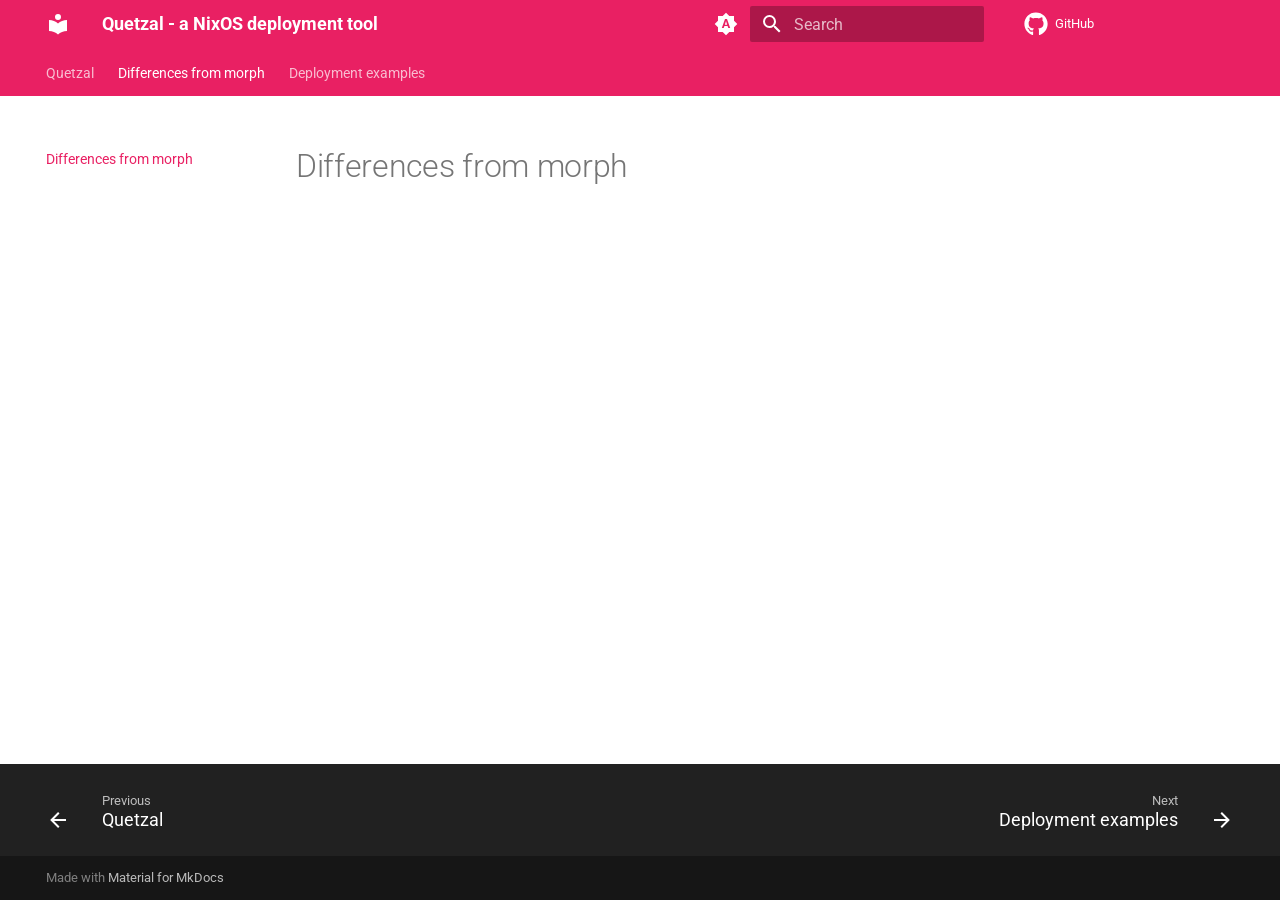
==== differences-from-morph/index.html @ 2c69d022 "Deployed 47aa7a3 with MkDocs version: 1.6.1" ====
<!doctype html>
<html lang="en" class="no-js">
  <head>
    
      <meta charset="utf-8">
      <meta name="viewport" content="width=device-width,initial-scale=1">
      
      
      
        <link rel="canonical" href="https://qtzl.dk/differences-from-morph/">
      
      
        <link rel="prev" href="..">
      
      
        <link rel="next" href="../examples/">
      
      
      <link rel="icon" href="../assets/images/favicon.png">
      <meta name="generator" content="mkdocs-1.6.1, mkdocs-material-9.5.39">
    
    
      
        <title>Differences from morph - Quetzal - a NixOS deployment tool</title>
      
    
    
      <link rel="stylesheet" href="../assets/stylesheets/main.8c3ca2c6.min.css">
      
        
        <link rel="stylesheet" href="../assets/stylesheets/palette.06af60db.min.css">
      
      


    
    
      
    
    
      
        
        
        <link rel="preconnect" href="https://fonts.gstatic.com" crossorigin>
        <link rel="stylesheet" href="https://fonts.googleapis.com/css?family=Roboto:300,300i,400,400i,700,700i%7CRoboto+Mono:400,400i,700,700i&display=fallback">
        <style>:root{--md-text-font:"Roboto";--md-code-font:"Roboto Mono"}</style>
      
    
    
    <script>__md_scope=new URL("..",location),__md_hash=e=>[...e].reduce(((e,_)=>(e<<5)-e+_.charCodeAt(0)),0),__md_get=(e,_=localStorage,t=__md_scope)=>JSON.parse(_.getItem(t.pathname+"."+e)),__md_set=(e,_,t=localStorage,a=__md_scope)=>{try{t.setItem(a.pathname+"."+e,JSON.stringify(_))}catch(e){}}</script>
    
      

    
    
    
  </head>
  
  
    
    
      
    
    
    
    
    <body dir="ltr" data-md-color-scheme="default" data-md-color-primary="indigo" data-md-color-accent="indigo">
  
    
    <input class="md-toggle" data-md-toggle="drawer" type="checkbox" id="__drawer" autocomplete="off">
    <input class="md-toggle" data-md-toggle="search" type="checkbox" id="__search" autocomplete="off">
    <label class="md-overlay" for="__drawer"></label>
    <div data-md-component="skip">
      
        
        <a href="#differences-from-morph" class="md-skip">
          Skip to content
        </a>
      
    </div>
    <div data-md-component="announce">
      
    </div>
    
    
      

<header class="md-header" data-md-component="header">
  <nav class="md-header__inner md-grid" aria-label="Header">
    <a href=".." title="Quetzal - a NixOS deployment tool" class="md-header__button md-logo" aria-label="Quetzal - a NixOS deployment tool" data-md-component="logo">
      
  
  <svg xmlns="http://www.w3.org/2000/svg" viewBox="0 0 24 24"><path d="M12 8a3 3 0 0 0 3-3 3 3 0 0 0-3-3 3 3 0 0 0-3 3 3 3 0 0 0 3 3m0 3.54C9.64 9.35 6.5 8 3 8v11c3.5 0 6.64 1.35 9 3.54 2.36-2.19 5.5-3.54 9-3.54V8c-3.5 0-6.64 1.35-9 3.54"/></svg>

    </a>
    <label class="md-header__button md-icon" for="__drawer">
      
      <svg xmlns="http://www.w3.org/2000/svg" viewBox="0 0 24 24"><path d="M3 6h18v2H3zm0 5h18v2H3zm0 5h18v2H3z"/></svg>
    </label>
    <div class="md-header__title" data-md-component="header-title">
      <div class="md-header__ellipsis">
        <div class="md-header__topic">
          <span class="md-ellipsis">
            Quetzal - a NixOS deployment tool
          </span>
        </div>
        <div class="md-header__topic" data-md-component="header-topic">
          <span class="md-ellipsis">
            
              Differences from morph
            
          </span>
        </div>
      </div>
    </div>
    
      
        <form class="md-header__option" data-md-component="palette">
  
    
    
    
    <input class="md-option" data-md-color-media="(prefers-color-scheme)" data-md-color-scheme="default" data-md-color-primary="indigo" data-md-color-accent="indigo"  aria-label="switch to light mode"  type="radio" name="__palette" id="__palette_0">
    
      <label class="md-header__button md-icon" title="switch to light mode" for="__palette_1" hidden>
        <svg xmlns="http://www.w3.org/2000/svg" viewBox="0 0 24 24"><path d="m14.3 16-.7-2h-3.2l-.7 2H7.8L11 7h2l3.2 9zM20 8.69V4h-4.69L12 .69 8.69 4H4v4.69L.69 12 4 15.31V20h4.69L12 23.31 15.31 20H20v-4.69L23.31 12zm-9.15 3.96h2.3L12 9z"/></svg>
      </label>
    
  
    
    
    
    <input class="md-option" data-md-color-media="(prefers-color-scheme: light)" data-md-color-scheme="default" data-md-color-primary="pink" data-md-color-accent="blue"  aria-label="switch to dark mode"  type="radio" name="__palette" id="__palette_1">
    
      <label class="md-header__button md-icon" title="switch to dark mode" for="__palette_2" hidden>
        <svg xmlns="http://www.w3.org/2000/svg" viewBox="0 0 24 24"><path d="m17.75 4.09-2.53 1.94.91 3.06-2.63-1.81-2.63 1.81.91-3.06-2.53-1.94L12.44 4l1.06-3 1.06 3zm3.5 6.91-1.64 1.25.59 1.98-1.7-1.17-1.7 1.17.59-1.98L15.75 11l2.06-.05L18.5 9l.69 1.95zm-2.28 4.95c.83-.08 1.72 1.1 1.19 1.85-.32.45-.66.87-1.08 1.27C15.17 23 8.84 23 4.94 19.07c-3.91-3.9-3.91-10.24 0-14.14.4-.4.82-.76 1.27-1.08.75-.53 1.93.36 1.85 1.19-.27 2.86.69 5.83 2.89 8.02a9.96 9.96 0 0 0 8.02 2.89m-1.64 2.02a12.08 12.08 0 0 1-7.8-3.47c-2.17-2.19-3.33-5-3.49-7.82-2.81 3.14-2.7 7.96.31 10.98 3.02 3.01 7.84 3.12 10.98.31"/></svg>
      </label>
    
  
    
    
    
    <input class="md-option" data-md-color-media="(prefers-color-scheme: dark)" data-md-color-scheme="slate" data-md-color-primary="blue" data-md-color-accent="pink"  aria-label="switch to system preference"  type="radio" name="__palette" id="__palette_2">
    
      <label class="md-header__button md-icon" title="switch to system preference" for="__palette_0" hidden>
        <svg xmlns="http://www.w3.org/2000/svg" viewBox="0 0 24 24"><path d="M12 7a5 5 0 0 1 5 5 5 5 0 0 1-5 5 5 5 0 0 1-5-5 5 5 0 0 1 5-5m0 2a3 3 0 0 0-3 3 3 3 0 0 0 3 3 3 3 0 0 0 3-3 3 3 0 0 0-3-3m0-7 2.39 3.42C13.65 5.15 12.84 5 12 5s-1.65.15-2.39.42zM3.34 7l4.16-.35A7.2 7.2 0 0 0 5.94 8.5c-.44.74-.69 1.5-.83 2.29zm.02 10 1.76-3.77a7.131 7.131 0 0 0 2.38 4.14zM20.65 7l-1.77 3.79a7.02 7.02 0 0 0-2.38-4.15zm-.01 10-4.14.36c.59-.51 1.12-1.14 1.54-1.86.42-.73.69-1.5.83-2.29zM12 22l-2.41-3.44c.74.27 1.55.44 2.41.44.82 0 1.63-.17 2.37-.44z"/></svg>
      </label>
    
  
</form>
      
    
    
      <script>var palette=__md_get("__palette");if(palette&&palette.color){if("(prefers-color-scheme)"===palette.color.media){var media=matchMedia("(prefers-color-scheme: light)"),input=document.querySelector(media.matches?"[data-md-color-media='(prefers-color-scheme: light)']":"[data-md-color-media='(prefers-color-scheme: dark)']");palette.color.media=input.getAttribute("data-md-color-media"),palette.color.scheme=input.getAttribute("data-md-color-scheme"),palette.color.primary=input.getAttribute("data-md-color-primary"),palette.color.accent=input.getAttribute("data-md-color-accent")}for(var[key,value]of Object.entries(palette.color))document.body.setAttribute("data-md-color-"+key,value)}</script>
    
    
    
      <label class="md-header__button md-icon" for="__search">
        
        <svg xmlns="http://www.w3.org/2000/svg" viewBox="0 0 24 24"><path d="M9.5 3A6.5 6.5 0 0 1 16 9.5c0 1.61-.59 3.09-1.56 4.23l.27.27h.79l5 5-1.5 1.5-5-5v-.79l-.27-.27A6.52 6.52 0 0 1 9.5 16 6.5 6.5 0 0 1 3 9.5 6.5 6.5 0 0 1 9.5 3m0 2C7 5 5 7 5 9.5S7 14 9.5 14 14 12 14 9.5 12 5 9.5 5"/></svg>
      </label>
      <div class="md-search" data-md-component="search" role="dialog">
  <label class="md-search__overlay" for="__search"></label>
  <div class="md-search__inner" role="search">
    <form class="md-search__form" name="search">
      <input type="text" class="md-search__input" name="query" aria-label="Search" placeholder="Search" autocapitalize="off" autocorrect="off" autocomplete="off" spellcheck="false" data-md-component="search-query" required>
      <label class="md-search__icon md-icon" for="__search">
        
        <svg xmlns="http://www.w3.org/2000/svg" viewBox="0 0 24 24"><path d="M9.5 3A6.5 6.5 0 0 1 16 9.5c0 1.61-.59 3.09-1.56 4.23l.27.27h.79l5 5-1.5 1.5-5-5v-.79l-.27-.27A6.52 6.52 0 0 1 9.5 16 6.5 6.5 0 0 1 3 9.5 6.5 6.5 0 0 1 9.5 3m0 2C7 5 5 7 5 9.5S7 14 9.5 14 14 12 14 9.5 12 5 9.5 5"/></svg>
        
        <svg xmlns="http://www.w3.org/2000/svg" viewBox="0 0 24 24"><path d="M20 11v2H8l5.5 5.5-1.42 1.42L4.16 12l7.92-7.92L13.5 5.5 8 11z"/></svg>
      </label>
      <nav class="md-search__options" aria-label="Search">
        
        <button type="reset" class="md-search__icon md-icon" title="Clear" aria-label="Clear" tabindex="-1">
          
          <svg xmlns="http://www.w3.org/2000/svg" viewBox="0 0 24 24"><path d="M19 6.41 17.59 5 12 10.59 6.41 5 5 6.41 10.59 12 5 17.59 6.41 19 12 13.41 17.59 19 19 17.59 13.41 12z"/></svg>
        </button>
      </nav>
      
    </form>
    <div class="md-search__output">
      <div class="md-search__scrollwrap" tabindex="0" data-md-scrollfix>
        <div class="md-search-result" data-md-component="search-result">
          <div class="md-search-result__meta">
            Initializing search
          </div>
          <ol class="md-search-result__list" role="presentation"></ol>
        </div>
      </div>
    </div>
  </div>
</div>
    
    
      <div class="md-header__source">
        <a href="https://github.com/quetzal-deploy/quetzal" title="Go to repository" class="md-source" data-md-component="source">
  <div class="md-source__icon md-icon">
    
    <svg xmlns="http://www.w3.org/2000/svg" viewBox="0 0 496 512"><!--! Font Awesome Free 6.6.0 by @fontawesome - https://fontawesome.com License - https://fontawesome.com/license/free (Icons: CC BY 4.0, Fonts: SIL OFL 1.1, Code: MIT License) Copyright 2024 Fonticons, Inc.--><path d="M165.9 397.4c0 2-2.3 3.6-5.2 3.6-3.3.3-5.6-1.3-5.6-3.6 0-2 2.3-3.6 5.2-3.6 3-.3 5.6 1.3 5.6 3.6m-31.1-4.5c-.7 2 1.3 4.3 4.3 4.9 2.6 1 5.6 0 6.2-2s-1.3-4.3-4.3-5.2c-2.6-.7-5.5.3-6.2 2.3m44.2-1.7c-2.9.7-4.9 2.6-4.6 4.9.3 2 2.9 3.3 5.9 2.6 2.9-.7 4.9-2.6 4.6-4.6-.3-1.9-3-3.2-5.9-2.9M244.8 8C106.1 8 0 113.3 0 252c0 110.9 69.8 205.8 169.5 239.2 12.8 2.3 17.3-5.6 17.3-12.1 0-6.2-.3-40.4-.3-61.4 0 0-70 15-84.7-29.8 0 0-11.4-29.1-27.8-36.6 0 0-22.9-15.7 1.6-15.4 0 0 24.9 2 38.6 25.8 21.9 38.6 58.6 27.5 72.9 20.9 2.3-16 8.8-27.1 16-33.7-55.9-6.2-112.3-14.3-112.3-110.5 0-27.5 7.6-41.3 23.6-58.9-2.6-6.5-11.1-33.3 2.6-67.9 20.9-6.5 69 27 69 27 20-5.6 41.5-8.5 62.8-8.5s42.8 2.9 62.8 8.5c0 0 48.1-33.6 69-27 13.7 34.7 5.2 61.4 2.6 67.9 16 17.7 25.8 31.5 25.8 58.9 0 96.5-58.9 104.2-114.8 110.5 9.2 7.9 17 22.9 17 46.4 0 33.7-.3 75.4-.3 83.6 0 6.5 4.6 14.4 17.3 12.1C428.2 457.8 496 362.9 496 252 496 113.3 383.5 8 244.8 8M97.2 352.9c-1.3 1-1 3.3.7 5.2 1.6 1.6 3.9 2.3 5.2 1 1.3-1 1-3.3-.7-5.2-1.6-1.6-3.9-2.3-5.2-1m-10.8-8.1c-.7 1.3.3 2.9 2.3 3.9 1.6 1 3.6.7 4.3-.7.7-1.3-.3-2.9-2.3-3.9-2-.6-3.6-.3-4.3.7m32.4 35.6c-1.6 1.3-1 4.3 1.3 6.2 2.3 2.3 5.2 2.6 6.5 1 1.3-1.3.7-4.3-1.3-6.2-2.2-2.3-5.2-2.6-6.5-1m-11.4-14.7c-1.6 1-1.6 3.6 0 5.9s4.3 3.3 5.6 2.3c1.6-1.3 1.6-3.9 0-6.2-1.4-2.3-4-3.3-5.6-2"/></svg>
  </div>
  <div class="md-source__repository">
    GitHub
  </div>
</a>
      </div>
    
  </nav>
  
</header>
    
    <div class="md-container" data-md-component="container">
      
      
        
          
            
<nav class="md-tabs" aria-label="Tabs" data-md-component="tabs">
  <div class="md-grid">
    <ul class="md-tabs__list">
      
        
  
  
  
    <li class="md-tabs__item">
      <a href=".." class="md-tabs__link">
        
  
    
  
  Quetzal

      </a>
    </li>
  

      
        
  
  
    
  
  
    <li class="md-tabs__item md-tabs__item--active">
      <a href="./" class="md-tabs__link">
        
  
    
  
  Differences from morph

      </a>
    </li>
  

      
        
  
  
  
    <li class="md-tabs__item">
      <a href="../examples/" class="md-tabs__link">
        
  
    
  
  Deployment examples

      </a>
    </li>
  

      
    </ul>
  </div>
</nav>
          
        
      
      <main class="md-main" data-md-component="main">
        <div class="md-main__inner md-grid">
          
            
              
              <div class="md-sidebar md-sidebar--primary" data-md-component="sidebar" data-md-type="navigation" >
                <div class="md-sidebar__scrollwrap">
                  <div class="md-sidebar__inner">
                    


  


  

<nav class="md-nav md-nav--primary md-nav--lifted md-nav--integrated" aria-label="Navigation" data-md-level="0">
  <label class="md-nav__title" for="__drawer">
    <a href=".." title="Quetzal - a NixOS deployment tool" class="md-nav__button md-logo" aria-label="Quetzal - a NixOS deployment tool" data-md-component="logo">
      
  
  <svg xmlns="http://www.w3.org/2000/svg" viewBox="0 0 24 24"><path d="M12 8a3 3 0 0 0 3-3 3 3 0 0 0-3-3 3 3 0 0 0-3 3 3 3 0 0 0 3 3m0 3.54C9.64 9.35 6.5 8 3 8v11c3.5 0 6.64 1.35 9 3.54 2.36-2.19 5.5-3.54 9-3.54V8c-3.5 0-6.64 1.35-9 3.54"/></svg>

    </a>
    Quetzal - a NixOS deployment tool
  </label>
  
    <div class="md-nav__source">
      <a href="https://github.com/quetzal-deploy/quetzal" title="Go to repository" class="md-source" data-md-component="source">
  <div class="md-source__icon md-icon">
    
    <svg xmlns="http://www.w3.org/2000/svg" viewBox="0 0 496 512"><!--! Font Awesome Free 6.6.0 by @fontawesome - https://fontawesome.com License - https://fontawesome.com/license/free (Icons: CC BY 4.0, Fonts: SIL OFL 1.1, Code: MIT License) Copyright 2024 Fonticons, Inc.--><path d="M165.9 397.4c0 2-2.3 3.6-5.2 3.6-3.3.3-5.6-1.3-5.6-3.6 0-2 2.3-3.6 5.2-3.6 3-.3 5.6 1.3 5.6 3.6m-31.1-4.5c-.7 2 1.3 4.3 4.3 4.9 2.6 1 5.6 0 6.2-2s-1.3-4.3-4.3-5.2c-2.6-.7-5.5.3-6.2 2.3m44.2-1.7c-2.9.7-4.9 2.6-4.6 4.9.3 2 2.9 3.3 5.9 2.6 2.9-.7 4.9-2.6 4.6-4.6-.3-1.9-3-3.2-5.9-2.9M244.8 8C106.1 8 0 113.3 0 252c0 110.9 69.8 205.8 169.5 239.2 12.8 2.3 17.3-5.6 17.3-12.1 0-6.2-.3-40.4-.3-61.4 0 0-70 15-84.7-29.8 0 0-11.4-29.1-27.8-36.6 0 0-22.9-15.7 1.6-15.4 0 0 24.9 2 38.6 25.8 21.9 38.6 58.6 27.5 72.9 20.9 2.3-16 8.8-27.1 16-33.7-55.9-6.2-112.3-14.3-112.3-110.5 0-27.5 7.6-41.3 23.6-58.9-2.6-6.5-11.1-33.3 2.6-67.9 20.9-6.5 69 27 69 27 20-5.6 41.5-8.5 62.8-8.5s42.8 2.9 62.8 8.5c0 0 48.1-33.6 69-27 13.7 34.7 5.2 61.4 2.6 67.9 16 17.7 25.8 31.5 25.8 58.9 0 96.5-58.9 104.2-114.8 110.5 9.2 7.9 17 22.9 17 46.4 0 33.7-.3 75.4-.3 83.6 0 6.5 4.6 14.4 17.3 12.1C428.2 457.8 496 362.9 496 252 496 113.3 383.5 8 244.8 8M97.2 352.9c-1.3 1-1 3.3.7 5.2 1.6 1.6 3.9 2.3 5.2 1 1.3-1 1-3.3-.7-5.2-1.6-1.6-3.9-2.3-5.2-1m-10.8-8.1c-.7 1.3.3 2.9 2.3 3.9 1.6 1 3.6.7 4.3-.7.7-1.3-.3-2.9-2.3-3.9-2-.6-3.6-.3-4.3.7m32.4 35.6c-1.6 1.3-1 4.3 1.3 6.2 2.3 2.3 5.2 2.6 6.5 1 1.3-1.3.7-4.3-1.3-6.2-2.2-2.3-5.2-2.6-6.5-1m-11.4-14.7c-1.6 1-1.6 3.6 0 5.9s4.3 3.3 5.6 2.3c1.6-1.3 1.6-3.9 0-6.2-1.4-2.3-4-3.3-5.6-2"/></svg>
  </div>
  <div class="md-source__repository">
    GitHub
  </div>
</a>
    </div>
  
  <ul class="md-nav__list" data-md-scrollfix>
    
      
      
  
  
  
  
    <li class="md-nav__item">
      <a href=".." class="md-nav__link">
        
  
  <span class="md-ellipsis">
    Quetzal
  </span>
  

      </a>
    </li>
  

    
      
      
  
  
    
  
  
  
    <li class="md-nav__item md-nav__item--active">
      
      <input class="md-nav__toggle md-toggle" type="checkbox" id="__toc">
      
      
        
      
      
      <a href="./" class="md-nav__link md-nav__link--active">
        
  
  <span class="md-ellipsis">
    Differences from morph
  </span>
  

      </a>
      
    </li>
  

    
      
      
  
  
  
  
    <li class="md-nav__item">
      <a href="../examples/" class="md-nav__link">
        
  
  <span class="md-ellipsis">
    Deployment examples
  </span>
  

      </a>
    </li>
  

    
  </ul>
</nav>
                  </div>
                </div>
              </div>
            
            
          
          
            <div class="md-content" data-md-component="content">
              <article class="md-content__inner md-typeset">
                
                  

  
  


<h1 id="differences-from-morph">Differences from morph</h1>












                
              </article>
            </div>
          
          
<script>var target=document.getElementById(location.hash.slice(1));target&&target.name&&(target.checked=target.name.startsWith("__tabbed_"))</script>
        </div>
        
      </main>
      
        <footer class="md-footer">
  
    
      
      <nav class="md-footer__inner md-grid" aria-label="Footer" >
        
          
          <a href=".." class="md-footer__link md-footer__link--prev" aria-label="Previous: Quetzal">
            <div class="md-footer__button md-icon">
              
              <svg xmlns="http://www.w3.org/2000/svg" viewBox="0 0 24 24"><path d="M20 11v2H8l5.5 5.5-1.42 1.42L4.16 12l7.92-7.92L13.5 5.5 8 11z"/></svg>
            </div>
            <div class="md-footer__title">
              <span class="md-footer__direction">
                Previous
              </span>
              <div class="md-ellipsis">
                Quetzal
              </div>
            </div>
          </a>
        
        
          
          <a href="../examples/" class="md-footer__link md-footer__link--next" aria-label="Next: Deployment examples">
            <div class="md-footer__title">
              <span class="md-footer__direction">
                Next
              </span>
              <div class="md-ellipsis">
                Deployment examples
              </div>
            </div>
            <div class="md-footer__button md-icon">
              
              <svg xmlns="http://www.w3.org/2000/svg" viewBox="0 0 24 24"><path d="M4 11v2h12l-5.5 5.5 1.42 1.42L19.84 12l-7.92-7.92L10.5 5.5 16 11z"/></svg>
            </div>
          </a>
        
      </nav>
    
  
  <div class="md-footer-meta md-typeset">
    <div class="md-footer-meta__inner md-grid">
      <div class="md-copyright">
  
  
    Made with
    <a href="https://squidfunk.github.io/mkdocs-material/" target="_blank" rel="noopener">
      Material for MkDocs
    </a>
  
</div>
      
    </div>
  </div>
</footer>
      
    </div>
    <div class="md-dialog" data-md-component="dialog">
      <div class="md-dialog__inner md-typeset"></div>
    </div>
    
    
    <script id="__config" type="application/json">{"base": "..", "features": ["navigation.tabs", "navigation.footer", "toc.integrate"], "search": "../assets/javascripts/workers/search.6ce7567c.min.js", "translations": {"clipboard.copied": "Copied to clipboard", "clipboard.copy": "Copy to clipboard", "search.result.more.one": "1 more on this page", "search.result.more.other": "# more on this page", "search.result.none": "No matching documents", "search.result.one": "1 matching document", "search.result.other": "# matching documents", "search.result.placeholder": "Type to start searching", "search.result.term.missing": "Missing", "select.version": "Select version"}}</script>
    
    
      <script src="../assets/javascripts/bundle.525ec568.min.js"></script>
      
    
  </body>
</html>
---- assets/stylesheets/main.8c3ca2c6.min.css ----
@charset "UTF-8";html{-webkit-text-size-adjust:none;-moz-text-size-adjust:none;text-size-adjust:none;box-sizing:border-box}*,:after,:before{box-sizing:inherit}@media (prefers-reduced-motion){*,:after,:before{transition:none!important}}body{margin:0}a,button,input,label{-webkit-tap-highlight-color:transparent}a{color:inherit;text-decoration:none}hr{border:0;box-sizing:initial;display:block;height:.05rem;overflow:visible;padding:0}small{font-size:80%}sub,sup{line-height:1em}img{border-style:none}table{border-collapse:initial;border-spacing:0}td,th{font-weight:400;vertical-align:top}button{background:#0000;border:0;font-family:inherit;font-size:inherit;margin:0;padding:0}input{border:0;outline:none}:root{--md-primary-fg-color:#4051b5;--md-primary-fg-color--light:#5d6cc0;--md-primary-fg-color--dark:#303fa1;--md-primary-bg-color:#fff;--md-primary-bg-color--light:#ffffffb3;--md-accent-fg-color:#526cfe;--md-accent-fg-color--transparent:#526cfe1a;--md-accent-bg-color:#fff;--md-accent-bg-color--light:#ffffffb3}[data-md-color-scheme=default]{color-scheme:light}[data-md-color-scheme=default] img[src$="#gh-dark-mode-only"],[data-md-color-scheme=default] img[src$="#only-dark"]{display:none}:root,[data-md-color-scheme=default]{--md-hue:225deg;--md-default-fg-color:#000000de;--md-default-fg-color--light:#0000008a;--md-default-fg-color--lighter:#00000052;--md-default-fg-color--lightest:#00000012;--md-default-bg-color:#fff;--md-default-bg-color--light:#ffffffb3;--md-default-bg-color--lighter:#ffffff4d;--md-default-bg-color--lightest:#ffffff1f;--md-code-fg-color:#36464e;--md-code-bg-color:#f5f5f5;--md-code-hl-color:#4287ff;--md-code-hl-color--light:#4287ff1a;--md-code-hl-number-color:#d52a2a;--md-code-hl-special-color:#db1457;--md-code-hl-function-color:#a846b9;--md-code-hl-constant-color:#6e59d9;--md-code-hl-keyword-color:#3f6ec6;--md-code-hl-string-color:#1c7d4d;--md-code-hl-name-color:var(--md-code-fg-color);--md-code-hl-operator-color:var(--md-default-fg-color--light);--md-code-hl-punctuation-color:var(--md-default-fg-color--light);--md-code-hl-comment-color:var(--md-default-fg-color--light);--md-code-hl-generic-color:var(--md-default-fg-color--light);--md-code-hl-variable-color:var(--md-default-fg-color--light);--md-typeset-color:var(--md-default-fg-color);--md-typeset-a-color:var(--md-primary-fg-color);--md-typeset-del-color:#f5503d26;--md-typeset-ins-color:#0bd57026;--md-typeset-kbd-color:#fafafa;--md-typeset-kbd-accent-color:#fff;--md-typeset-kbd-border-color:#b8b8b8;--md-typeset-mark-color:#ffff0080;--md-typeset-table-color:#0000001f;--md-typeset-table-color--light:rgba(0,0,0,.035);--md-admonition-fg-color:var(--md-default-fg-color);--md-admonition-bg-color:var(--md-default-bg-color);--md-warning-fg-color:#000000de;--md-warning-bg-color:#ff9;--md-footer-fg-color:#fff;--md-footer-fg-color--light:#ffffffb3;--md-footer-fg-color--lighter:#ffffff73;--md-footer-bg-color:#000000de;--md-footer-bg-color--dark:#00000052;--md-shadow-z1:0 0.2rem 0.5rem #0000000d,0 0 0.05rem #0000001a;--md-shadow-z2:0 0.2rem 0.5rem #0000001a,0 0 0.05rem #00000040;--md-shadow-z3:0 0.2rem 0.5rem #0003,0 0 0.05rem #00000059}.md-icon svg{fill:currentcolor;display:block;height:1.2rem;width:1.2rem}body{-webkit-font-smoothing:antialiased;-moz-osx-font-smoothing:grayscale;--md-text-font-family:var(--md-text-font,_),-apple-system,BlinkMacSystemFont,Helvetica,Arial,sans-serif;--md-code-font-family:var(--md-code-font,_),SFMono-Regular,Consolas,Menlo,monospace}aside,body,input{font-feature-settings:"kern","liga";color:var(--md-typeset-color);font-family:var(--md-text-font-family)}code,kbd,pre{font-feature-settings:"kern";font-family:var(--md-code-font-family)}:root{--md-typeset-table-sort-icon:url('data:image/svg+xml;charset=utf-8,<svg xmlns="http://www.w3.org/2000/svg" viewBox="0 0 24 24"><path d="m18 21-4-4h3V7h-3l4-4 4 4h-3v10h3M2 19v-2h10v2M2 13v-2h7v2M2 7V5h4v2z"/></svg>');--md-typeset-table-sort-icon--asc:url('data:image/svg+xml;charset=utf-8,<svg xmlns="http://www.w3.org/2000/svg" viewBox="0 0 24 24"><path d="M19 17h3l-4 4-4-4h3V3h2M2 17h10v2H2M6 5v2H2V5m0 6h7v2H2z"/></svg>');--md-typeset-table-sort-icon--desc:url('data:image/svg+xml;charset=utf-8,<svg xmlns="http://www.w3.org/2000/svg" viewBox="0 0 24 24"><path d="M19 7h3l-4-4-4 4h3v14h2M2 17h10v2H2M6 5v2H2V5m0 6h7v2H2z"/></svg>')}.md-typeset{-webkit-print-color-adjust:exact;color-adjust:exact;font-size:.8rem;line-height:1.6}@media print{.md-typeset{font-size:.68rem}}.md-typeset blockquote,.md-typeset dl,.md-typeset figure,.md-typeset ol,.md-typeset pre,.md-typeset ul{margin-bottom:1em;margin-top:1em}.md-typeset h1{color:var(--md-default-fg-color--light);font-size:2em;line-height:1.3;margin:0 0 1.25em}.md-typeset h1,.md-typeset h2{font-weight:300;letter-spacing:-.01em}.md-typeset h2{font-size:1.5625em;line-height:1.4;margin:1.6em 0 .64em}.md-typeset h3{font-size:1.25em;font-weight:400;letter-spacing:-.01em;line-height:1.5;margin:1.6em 0 .8em}.md-typeset h2+h3{margin-top:.8em}.md-typeset h4{font-weight:700;letter-spacing:-.01em;margin:1em 0}.md-typeset h5,.md-typeset h6{color:var(--md-default-fg-color--light);font-size:.8em;font-weight:700;letter-spacing:-.01em;margin:1.25em 0}.md-typeset h5{text-transform:uppercase}.md-typeset hr{border-bottom:.05rem solid var(--md-default-fg-color--lightest);display:flow-root;margin:1.5em 0}.md-typeset a{color:var(--md-typeset-a-color);word-break:break-word}.md-typeset a,.md-typeset a:before{transition:color 125ms}.md-typeset a:focus,.md-typeset a:hover{color:var(--md-accent-fg-color)}.md-typeset a:focus code,.md-typeset a:hover code{background-color:var(--md-accent-fg-color--transparent)}.md-typeset a code{color:currentcolor;transition:background-color 125ms}.md-typeset a.focus-visible{outline-color:var(--md-accent-fg-color);outline-offset:.2rem}.md-typeset code,.md-typeset kbd,.md-typeset pre{color:var(--md-code-fg-color);direction:ltr;font-variant-ligatures:none}@media print{.md-typeset code,.md-typeset kbd,.md-typeset pre{white-space:pre-wrap}}.md-typeset code{background-color:var(--md-code-bg-color);border-radius:.1rem;-webkit-box-decoration-break:clone;box-decoration-break:clone;font-size:.85em;padding:0 .2941176471em;word-break:break-word}.md-typeset code:not(.focus-visible){-webkit-tap-highlight-color:transparent;outline:none}.md-typeset pre{display:flow-root;line-height:1.4;position:relative}.md-typeset pre>code{-webkit-box-decoration-break:slice;box-decoration-break:slice;box-shadow:none;display:block;margin:0;outline-color:var(--md-accent-fg-color);overflow:auto;padding:.7720588235em 1.1764705882em;scrollbar-color:var(--md-default-fg-color--lighter) #0000;scrollbar-width:thin;touch-action:auto;word-break:normal}.md-typeset pre>code:hover{scrollbar-color:var(--md-accent-fg-color) #0000}.md-typeset pre>code::-webkit-scrollbar{height:.2rem;width:.2rem}.md-typeset pre>code::-webkit-scrollbar-thumb{background-color:var(--md-default-fg-color--lighter)}.md-typeset pre>code::-webkit-scrollbar-thumb:hover{background-color:var(--md-accent-fg-color)}.md-typeset kbd{background-color:var(--md-typeset-kbd-color);border-radius:.1rem;box-shadow:0 .1rem 0 .05rem var(--md-typeset-kbd-border-color),0 .1rem 0 var(--md-typeset-kbd-border-color),0 -.1rem .2rem var(--md-typeset-kbd-accent-color) inset;color:var(--md-default-fg-color);display:inline-block;font-size:.75em;padding:0 .6666666667em;vertical-align:text-top;word-break:break-word}.md-typeset mark{background-color:var(--md-typeset-mark-color);-webkit-box-decoration-break:clone;box-decoration-break:clone;color:inherit;word-break:break-word}.md-typeset abbr{border-bottom:.05rem dotted var(--md-default-fg-color--light);cursor:help;text-decoration:none}.md-typeset small{opacity:.75}[dir=ltr] .md-typeset sub,[dir=ltr] .md-typeset sup{margin-left:.078125em}[dir=rtl] .md-typeset sub,[dir=rtl] .md-typeset sup{margin-right:.078125em}[dir=ltr] .md-typeset blockquote{padding-left:.6rem}[dir=rtl] .md-typeset blockquote{padding-right:.6rem}[dir=ltr] .md-typeset blockquote{border-left:.2rem solid var(--md-default-fg-color--lighter)}[dir=rtl] .md-typeset blockquote{border-right:.2rem solid var(--md-default-fg-color--lighter)}.md-typeset blockquote{color:var(--md-default-fg-color--light);margin-left:0;margin-right:0}.md-typeset ul{list-style-type:disc}.md-typeset ul[type]{list-style-type:revert-layer}[dir=ltr] .md-typeset ol,[dir=ltr] .md-typeset ul{margin-left:.625em}[dir=rtl] .md-typeset ol,[dir=rtl] .md-typeset ul{margin-right:.625em}.md-typeset ol,.md-typeset ul{padding:0}.md-typeset ol:not([hidden]),.md-typeset ul:not([hidden]){display:flow-root}.md-typeset ol ol,.md-typeset ul ol{list-style-type:lower-alpha}.md-typeset ol ol ol,.md-typeset ul ol ol{list-style-type:lower-roman}.md-typeset ol ol ol ol,.md-typeset ul ol ol ol{list-style-type:upper-alpha}.md-typeset ol ol ol ol ol,.md-typeset ul ol ol ol ol{list-style-type:upper-roman}.md-typeset ol[type],.md-typeset ul[type]{list-style-type:revert-layer}[dir=ltr] .md-typeset ol li,[dir=ltr] .md-typeset ul li{margin-left:1.25em}[dir=rtl] .md-typeset ol li,[dir=rtl] .md-typeset ul li{margin-right:1.25em}.md-typeset ol li,.md-typeset ul li{margin-bottom:.5em}.md-typeset ol li blockquote,.md-typeset ol li p,.md-typeset ul li blockquote,.md-typeset ul li p{margin:.5em 0}.md-typeset ol li:last-child,.md-typeset ul li:last-child{margin-bottom:0}[dir=ltr] .md-typeset ol li ol,[dir=ltr] .md-typeset ol li ul,[dir=ltr] .md-typeset ul li ol,[dir=ltr] .md-typeset ul li ul{margin-left:.625em}[dir=rtl] .md-typeset ol li ol,[dir=rtl] .md-typeset ol li ul,[dir=rtl] .md-typeset ul li ol,[dir=rtl] .md-typeset ul li ul{margin-right:.625em}.md-typeset ol li ol,.md-typeset ol li ul,.md-typeset ul li ol,.md-typeset ul li ul{margin-bottom:.5em;margin-top:.5em}[dir=ltr] .md-typeset dd{margin-left:1.875em}[dir=rtl] .md-typeset dd{margin-right:1.875em}.md-typeset dd{margin-bottom:1.5em;margin-top:1em}.md-typeset img,.md-typeset svg,.md-typeset video{height:auto;max-width:100%}.md-typeset img[align=left]{margin:1em 1em 1em 0}.md-typeset img[align=right]{margin:1em 0 1em 1em}.md-typeset img[align]:only-child{margin-top:0}.md-typeset figure{display:flow-root;margin:1em auto;max-width:100%;text-align:center;width:-moz-fit-content;width:fit-content}.md-typeset figure img{display:block;margin:0 auto}.md-typeset figcaption{font-style:italic;margin:1em auto;max-width:24rem}.md-typeset iframe{max-width:100%}.md-typeset table:not([class]){background-color:var(--md-default-bg-color);border:.05rem solid var(--md-typeset-table-color);border-radius:.1rem;display:inline-block;font-size:.64rem;max-width:100%;overflow:auto;touch-action:auto}@media print{.md-typeset table:not([class]){display:table}}.md-typeset table:not([class])+*{margin-top:1.5em}.md-typeset table:not([class]) td>:first-child,.md-typeset table:not([class]) th>:first-child{margin-top:0}.md-typeset table:not([class]) td>:last-child,.md-typeset table:not([class]) th>:last-child{margin-bottom:0}.md-typeset table:not([class]) td:not([align]),.md-typeset table:not([class]) th:not([align]){text-align:left}[dir=rtl] .md-typeset table:not([class]) td:not([align]),[dir=rtl] .md-typeset table:not([class]) th:not([align]){text-align:right}.md-typeset table:not([class]) th{font-weight:700;min-width:5rem;padding:.9375em 1.25em;vertical-align:top}.md-typeset table:not([class]) td{border-top:.05rem solid var(--md-typeset-table-color);padding:.9375em 1.25em;vertical-align:top}.md-typeset table:not([class]) tbody tr{transition:background-color 125ms}.md-typeset table:not([class]) tbody tr:hover{background-color:var(--md-typeset-table-color--light);box-shadow:0 .05rem 0 var(--md-default-bg-color) inset}.md-typeset table:not([class]) a{word-break:normal}.md-typeset table th[role=columnheader]{cursor:pointer}[dir=ltr] .md-typeset table th[role=columnheader]:after{margin-left:.5em}[dir=rtl] .md-typeset table th[role=columnheader]:after{margin-right:.5em}.md-typeset table th[role=columnheader]:after{content:"";display:inline-block;height:1.2em;-webkit-mask-image:var(--md-typeset-table-sort-icon);mask-image:var(--md-typeset-table-sort-icon);-webkit-mask-repeat:no-repeat;mask-repeat:no-repeat;-webkit-mask-size:contain;mask-size:contain;transition:background-color 125ms;vertical-align:text-bottom;width:1.2em}.md-typeset table th[role=columnheader]:hover:after{background-color:var(--md-default-fg-color--lighter)}.md-typeset table th[role=columnheader][aria-sort=ascending]:after{background-color:var(--md-default-fg-color--light);-webkit-mask-image:var(--md-typeset-table-sort-icon--asc);mask-image:var(--md-typeset-table-sort-icon--asc)}.md-typeset table th[role=columnheader][aria-sort=descending]:after{background-color:var(--md-default-fg-color--light);-webkit-mask-image:var(--md-typeset-table-sort-icon--desc);mask-image:var(--md-typeset-table-sort-icon--desc)}.md-typeset__scrollwrap{margin:1em -.8rem;overflow-x:auto;touch-action:auto}.md-typeset__table{display:inline-block;margin-bottom:.5em;padding:0 .8rem}@media print{.md-typeset__table{display:block}}html .md-typeset__table table{display:table;margin:0;overflow:hidden;width:100%}@media screen and (max-width:44.984375em){.md-content__inner>pre{margin:1em -.8rem}.md-content__inner>pre code{border-radius:0}}.md-typeset .md-author{border-radius:100%;display:block;flex-shrink:0;height:1.6rem;overflow:hidden;position:relative;transition:color 125ms,transform 125ms;width:1.6rem}.md-typeset .md-author img{display:block}.md-typeset .md-author--more{background:var(--md-default-fg-color--lightest);color:var(--md-default-fg-color--lighter);font-size:.6rem;font-weight:700;line-height:1.6rem;text-align:center}.md-typeset .md-author--long{height:2.4rem;width:2.4rem}.md-typeset a.md-author{transform:scale(1)}.md-typeset a.md-author img{border-radius:100%;filter:grayscale(100%) opacity(75%);transition:filter 125ms}.md-typeset a.md-author:focus,.md-typeset a.md-author:hover{transform:scale(1.1);z-index:1}.md-typeset a.md-author:focus img,.md-typeset a.md-author:hover img{filter:grayscale(0)}.md-banner{background-color:var(--md-footer-bg-color);color:var(--md-footer-fg-color);overflow:auto}@media print{.md-banner{display:none}}.md-banner--warning{background-color:var(--md-warning-bg-color);color:var(--md-warning-fg-color)}.md-banner__inner{font-size:.7rem;margin:.6rem auto;padding:0 .8rem}[dir=ltr] .md-banner__button{float:right}[dir=rtl] .md-banner__button{float:left}.md-banner__button{color:inherit;cursor:pointer;transition:opacity .25s}.no-js .md-banner__button{display:none}.md-banner__button:hover{opacity:.7}html{font-size:125%;height:100%;overflow-x:hidden}@media screen and (min-width:100em){html{font-size:137.5%}}@media screen and (min-width:125em){html{font-size:150%}}body{background-color:var(--md-default-bg-color);display:flex;flex-direction:column;font-size:.5rem;min-height:100%;position:relative;width:100%}@media print{body{display:block}}@media screen and (max-width:59.984375em){body[data-md-scrolllock]{position:fixed}}.md-grid{margin-left:auto;margin-right:auto;max-width:61rem}.md-container{display:flex;flex-direction:column;flex-grow:1}@media print{.md-container{display:block}}.md-main{flex-grow:1}.md-main__inner{display:flex;height:100%;margin-top:1.5rem}.md-ellipsis{overflow:hidden;text-overflow:ellipsis}.md-toggle{display:none}.md-option{height:0;opacity:0;position:absolute;width:0}.md-option:checked+label:not([hidden]){display:block}.md-option.focus-visible+label{outline-color:var(--md-accent-fg-color);outline-style:auto}.md-skip{background-color:var(--md-default-fg-color);border-radius:.1rem;color:var(--md-default-bg-color);font-size:.64rem;margin:.5rem;opacity:0;outline-color:var(--md-accent-fg-color);padding:.3rem .5rem;position:fixed;transform:translateY(.4rem);z-index:-1}.md-skip:focus{opacity:1;transform:translateY(0);transition:transform .25s cubic-bezier(.4,0,.2,1),opacity 175ms 75ms;z-index:10}@page{margin:25mm}:root{--md-clipboard-icon:url('data:image/svg+xml;charset=utf-8,<svg xmlns="http://www.w3.org/2000/svg" viewBox="0 0 24 24"><path d="M19 21H8V7h11m0-2H8a2 2 0 0 0-2 2v14a2 2 0 0 0 2 2h11a2 2 0 0 0 2-2V7a2 2 0 0 0-2-2m-3-4H4a2 2 0 0 0-2 2v14h2V3h12z"/></svg>')}.md-clipboard{border-radius:.1rem;color:var(--md-default-fg-color--lightest);cursor:pointer;height:1.5em;outline-color:var(--md-accent-fg-color);outline-offset:.1rem;position:absolute;right:.5em;top:.5em;transition:color .25s;width:1.5em;z-index:1}@media print{.md-clipboard{display:none}}.md-clipboard:not(.focus-visible){-webkit-tap-highlight-color:transparent;outline:none}:hover>.md-clipboard{color:var(--md-default-fg-color--light)}.md-clipboard:focus,.md-clipboard:hover{color:var(--md-accent-fg-color)}.md-clipboard:after{background-color:currentcolor;content:"";display:block;height:1.125em;margin:0 auto;-webkit-mask-image:var(--md-clipboard-icon);mask-image:var(--md-clipboard-icon);-webkit-mask-position:center;mask-position:center;-webkit-mask-repeat:no-repeat;mask-repeat:no-repeat;-webkit-mask-size:contain;mask-size:contain;width:1.125em}.md-clipboard--inline{cursor:pointer}.md-clipboard--inline code{transition:color .25s,background-color .25s}.md-clipboard--inline:focus code,.md-clipboard--inline:hover code{background-color:var(--md-accent-fg-color--transparent);color:var(--md-accent-fg-color)}.md-typeset .md-code__content{display:grid}@keyframes consent{0%{opacity:0;transform:translateY(100%)}to{opacity:1;transform:translateY(0)}}@keyframes overlay{0%{opacity:0}to{opacity:1}}.md-consent__overlay{animation:overlay .25s both;-webkit-backdrop-filter:blur(.1rem);backdrop-filter:blur(.1rem);background-color:#0000008a;height:100%;opacity:1;position:fixed;top:0;width:100%;z-index:5}.md-consent__inner{animation:consent .5s cubic-bezier(.1,.7,.1,1) both;background-color:var(--md-default-bg-color);border:0;border-radius:.1rem;bottom:0;box-shadow:0 0 .2rem #0000001a,0 .2rem .4rem #0003;max-height:100%;overflow:auto;padding:0;position:fixed;width:100%;z-index:5}.md-consent__form{padding:.8rem}.md-consent__settings{display:none;margin:1em 0}input:checked+.md-consent__settings{display:block}.md-consent__controls{margin-bottom:.8rem}.md-typeset .md-consent__controls .md-button{display:inline}@media screen and (max-width:44.984375em){.md-typeset .md-consent__controls .md-button{display:block;margin-top:.4rem;text-align:center;width:100%}}.md-consent label{cursor:pointer}.md-content{flex-grow:1;min-width:0}.md-content__inner{margin:0 .8rem 1.2rem;padding-top:.6rem}@media screen and (min-width:76.25em){[dir=ltr] .md-sidebar--primary:not([hidden])~.md-content>.md-content__inner{margin-left:1.2rem}[dir=ltr] .md-sidebar--secondary:not([hidden])~.md-content>.md-content__inner,[dir=rtl] .md-sidebar--primary:not([hidden])~.md-content>.md-content__inner{margin-right:1.2rem}[dir=rtl] .md-sidebar--secondary:not([hidden])~.md-content>.md-content__inner{margin-left:1.2rem}}.md-content__inner:before{content:"";display:block;height:.4rem}.md-content__inner>:last-child{margin-bottom:0}[dir=ltr] .md-content__button{float:right}[dir=rtl] .md-content__button{float:left}[dir=ltr] .md-content__button{margin-left:.4rem}[dir=rtl] .md-content__button{margin-right:.4rem}.md-content__button{margin:.4rem 0;padding:0}@media print{.md-content__button{display:none}}.md-typeset .md-content__button{color:var(--md-default-fg-color--lighter)}.md-content__button svg{display:inline;vertical-align:top}[dir=rtl] .md-content__button svg{transform:scaleX(-1)}[dir=ltr] .md-dialog{right:.8rem}[dir=rtl] .md-dialog{left:.8rem}.md-dialog{background-color:var(--md-default-fg-color);border-radius:.1rem;bottom:.8rem;box-shadow:var(--md-shadow-z3);min-width:11.1rem;opacity:0;padding:.4rem .6rem;pointer-events:none;position:fixed;transform:translateY(100%);transition:transform 0ms .4s,opacity .4s;z-index:4}@media print{.md-dialog{display:none}}.md-dialog--active{opacity:1;pointer-events:auto;transform:translateY(0);transition:transform .4s cubic-bezier(.075,.85,.175,1),opacity .4s}.md-dialog__inner{color:var(--md-default-bg-color);font-size:.7rem}.md-feedback{margin:2em 0 1em;text-align:center}.md-feedback fieldset{border:none;margin:0;padding:0}.md-feedback__title{font-weight:700;margin:1em auto}.md-feedback__inner{position:relative}.md-feedback__list{display:flex;flex-wrap:wrap;place-content:baseline center;position:relative}.md-feedback__list:hover .md-icon:not(:disabled){color:var(--md-default-fg-color--lighter)}:disabled .md-feedback__list{min-height:1.8rem}.md-feedback__icon{color:var(--md-default-fg-color--light);cursor:pointer;flex-shrink:0;margin:0 .1rem;transition:color 125ms}.md-feedback__icon:not(:disabled).md-icon:hover{color:var(--md-accent-fg-color)}.md-feedback__icon:disabled{color:var(--md-default-fg-color--lightest);pointer-events:none}.md-feedback__note{opacity:0;position:relative;transform:translateY(.4rem);transition:transform .4s cubic-bezier(.1,.7,.1,1),opacity .15s}.md-feedback__note>*{margin:0 auto;max-width:16rem}:disabled .md-feedback__note{opacity:1;transform:translateY(0)}.md-footer{background-color:var(--md-footer-bg-color);color:var(--md-footer-fg-color)}@media print{.md-footer{display:none}}.md-footer__inner{justify-content:space-between;overflow:auto;padding:.2rem}.md-footer__inner:not([hidden]){display:flex}.md-footer__link{align-items:end;display:flex;flex-grow:0.01;margin-bottom:.4rem;margin-top:1rem;max-width:100%;outline-color:var(--md-accent-fg-color);overflow:hidden;transition:opacity .25s}.md-footer__link:focus,.md-footer__link:hover{opacity:.7}[dir=rtl] .md-footer__link svg{transform:scaleX(-1)}@media screen and (max-width:44.984375em){.md-footer__link--prev{flex-shrink:0}.md-footer__link--prev .md-footer__title{display:none}}[dir=ltr] .md-footer__link--next{margin-left:auto}[dir=rtl] .md-footer__link--next{margin-right:auto}.md-footer__link--next{text-align:right}[dir=rtl] .md-footer__link--next{text-align:left}.md-footer__title{flex-grow:1;font-size:.9rem;margin-bottom:.7rem;max-width:calc(100% - 2.4rem);padding:0 1rem;white-space:nowrap}.md-footer__button{margin:.2rem;padding:.4rem}.md-footer__direction{font-size:.64rem;opacity:.7}.md-footer-meta{background-color:var(--md-footer-bg-color--dark)}.md-footer-meta__inner{display:flex;flex-wrap:wrap;justify-content:space-between;padding:.2rem}html .md-footer-meta.md-typeset a{color:var(--md-footer-fg-color--light)}html .md-footer-meta.md-typeset a:focus,html .md-footer-meta.md-typeset a:hover{color:var(--md-footer-fg-color)}.md-copyright{color:var(--md-footer-fg-color--lighter);font-size:.64rem;margin:auto .6rem;padding:.4rem 0;width:100%}@media screen and (min-width:45em){.md-copyright{width:auto}}.md-copyright__highlight{color:var(--md-footer-fg-color--light)}.md-social{display:inline-flex;gap:.2rem;margin:0 .4rem;padding:.2rem 0 .6rem}@media screen and (min-width:45em){.md-social{padding:.6rem 0}}.md-social__link{display:inline-block;height:1.6rem;text-align:center;width:1.6rem}.md-social__link:before{line-height:1.9}.md-social__link svg{fill:currentcolor;max-height:.8rem;vertical-align:-25%}.md-typeset .md-button{border:.1rem solid;border-radius:.1rem;color:var(--md-primary-fg-color);cursor:pointer;display:inline-block;font-weight:700;padding:.625em 2em;transition:color 125ms,background-color 125ms,border-color 125ms}.md-typeset .md-button--primary{background-color:var(--md-primary-fg-color);border-color:var(--md-primary-fg-color);color:var(--md-primary-bg-color)}.md-typeset .md-button:focus,.md-typeset .md-button:hover{background-color:var(--md-accent-fg-color);border-color:var(--md-accent-fg-color);color:var(--md-accent-bg-color)}[dir=ltr] .md-typeset .md-input{border-top-left-radius:.1rem}[dir=ltr] .md-typeset .md-input,[dir=rtl] .md-typeset .md-input{border-top-right-radius:.1rem}[dir=rtl] .md-typeset .md-input{border-top-left-radius:.1rem}.md-typeset .md-input{border-bottom:.1rem solid var(--md-default-fg-color--lighter);box-shadow:var(--md-shadow-z1);font-size:.8rem;height:1.8rem;padding:0 .6rem;transition:border .25s,box-shadow .25s}.md-typeset .md-input:focus,.md-typeset .md-input:hover{border-bottom-color:var(--md-accent-fg-color);box-shadow:var(--md-shadow-z2)}.md-typeset .md-input--stretch{width:100%}.md-header{background-color:var(--md-primary-fg-color);box-shadow:0 0 .2rem #0000,0 .2rem .4rem #0000;color:var(--md-primary-bg-color);display:block;left:0;position:sticky;right:0;top:0;z-index:4}@media print{.md-header{display:none}}.md-header[hidden]{transform:translateY(-100%);transition:transform .25s cubic-bezier(.8,0,.6,1),box-shadow .25s}.md-header--shadow{box-shadow:0 0 .2rem #0000001a,0 .2rem .4rem #0003;transition:transform .25s cubic-bezier(.1,.7,.1,1),box-shadow .25s}.md-header__inner{align-items:center;display:flex;padding:0 .2rem}.md-header__button{color:currentcolor;cursor:pointer;margin:.2rem;outline-color:var(--md-accent-fg-color);padding:.4rem;position:relative;transition:opacity .25s;vertical-align:middle;z-index:1}.md-header__button:hover{opacity:.7}.md-header__button:not([hidden]){display:inline-block}.md-header__button:not(.focus-visible){-webkit-tap-highlight-color:transparent;outline:none}.md-header__button.md-logo{margin:.2rem;padding:.4rem}@media screen and (max-width:76.234375em){.md-header__button.md-logo{display:none}}.md-header__button.md-logo img,.md-header__button.md-logo svg{fill:currentcolor;display:block;height:1.2rem;width:auto}@media screen and (min-width:60em){.md-header__button[for=__search]{display:none}}.no-js .md-header__button[for=__search]{display:none}[dir=rtl] .md-header__button[for=__search] svg{transform:scaleX(-1)}@media screen and (min-width:76.25em){.md-header__button[for=__drawer]{display:none}}.md-header__topic{display:flex;max-width:100%;position:absolute;transition:transform .4s cubic-bezier(.1,.7,.1,1),opacity .15s;white-space:nowrap}.md-header__topic+.md-header__topic{opacity:0;pointer-events:none;transform:translateX(1.25rem);transition:transform .4s cubic-bezier(1,.7,.1,.1),opacity .15s;z-index:-1}[dir=rtl] .md-header__topic+.md-header__topic{transform:translateX(-1.25rem)}.md-header__topic:first-child{font-weight:700}[dir=ltr] .md-header__title{margin-left:1rem;margin-right:.4rem}[dir=rtl] .md-header__title{margin-left:.4rem;margin-right:1rem}.md-header__title{flex-grow:1;font-size:.9rem;height:2.4rem;line-height:2.4rem}.md-header__title--active .md-header__topic{opacity:0;pointer-events:none;transform:translateX(-1.25rem);transition:transform .4s cubic-bezier(1,.7,.1,.1),opacity .15s;z-index:-1}[dir=rtl] .md-header__title--active .md-header__topic{transform:translateX(1.25rem)}.md-header__title--active .md-header__topic+.md-header__topic{opacity:1;pointer-events:auto;transform:translateX(0);transition:transform .4s cubic-bezier(.1,.7,.1,1),opacity .15s;z-index:0}.md-header__title>.md-header__ellipsis{height:100%;position:relative;width:100%}.md-header__option{display:flex;flex-shrink:0;max-width:100%;transition:max-width 0ms .25s,opacity .25s .25s;white-space:nowrap}[data-md-toggle=search]:checked~.md-header .md-header__option{max-width:0;opacity:0;transition:max-width 0ms,opacity 0ms}.md-header__option>input{bottom:0}.md-header__source{display:none}@media screen and (min-width:60em){[dir=ltr] .md-header__source{margin-left:1rem}[dir=rtl] .md-header__source{margin-right:1rem}.md-header__source{display:block;max-width:11.7rem;width:11.7rem}}@media screen and (min-width:76.25em){[dir=ltr] .md-header__source{margin-left:1.4rem}[dir=rtl] .md-header__source{margin-right:1.4rem}}.md-meta{color:var(--md-default-fg-color--light);font-size:.7rem;line-height:1.3}.md-meta__list{display:inline-flex;flex-wrap:wrap;list-style:none;margin:0;padding:0}.md-meta__item:not(:last-child):after{content:"·";margin-left:.2rem;margin-right:.2rem}.md-meta__link{color:var(--md-typeset-a-color)}.md-meta__link:focus,.md-meta__link:hover{color:var(--md-accent-fg-color)}.md-draft{background-color:#ff1744;border-radius:.125em;color:#fff;display:inline-block;font-weight:700;padding-left:.5714285714em;padding-right:.5714285714em}:root{--md-nav-icon--prev:url('data:image/svg+xml;charset=utf-8,<svg xmlns="http://www.w3.org/2000/svg" viewBox="0 0 24 24"><path d="M20 11v2H8l5.5 5.5-1.42 1.42L4.16 12l7.92-7.92L13.5 5.5 8 11z"/></svg>');--md-nav-icon--next:url('data:image/svg+xml;charset=utf-8,<svg xmlns="http://www.w3.org/2000/svg" viewBox="0 0 24 24"><path d="M8.59 16.58 13.17 12 8.59 7.41 10 6l6 6-6 6z"/></svg>');--md-toc-icon:url('data:image/svg+xml;charset=utf-8,<svg xmlns="http://www.w3.org/2000/svg" viewBox="0 0 24 24"><path d="M3 9h14V7H3zm0 4h14v-2H3zm0 4h14v-2H3zm16 0h2v-2h-2zm0-10v2h2V7zm0 6h2v-2h-2z"/></svg>')}.md-nav{font-size:.7rem;line-height:1.3}.md-nav__title{color:var(--md-default-fg-color--light);display:block;font-weight:700;overflow:hidden;padding:0 .6rem;text-overflow:ellipsis}.md-nav__title .md-nav__button{display:none}.md-nav__title .md-nav__button img{height:100%;width:auto}.md-nav__title .md-nav__button.md-logo img,.md-nav__title .md-nav__button.md-logo svg{fill:currentcolor;display:block;height:2.4rem;max-width:100%;object-fit:contain;width:auto}.md-nav__list{list-style:none;margin:0;padding:0}.md-nav__link{align-items:flex-start;display:flex;gap:.4rem;margin-top:.625em;scroll-snap-align:start;transition:color 125ms}.md-nav__link--passed{color:var(--md-default-fg-color--light)}.md-nav__item .md-nav__link--active,.md-nav__item .md-nav__link--active code{color:var(--md-typeset-a-color)}.md-nav__link .md-ellipsis{position:relative}[dir=ltr] .md-nav__link .md-icon:last-child{margin-left:auto}[dir=rtl] .md-nav__link .md-icon:last-child{margin-right:auto}.md-nav__link svg{fill:currentcolor;flex-shrink:0;height:1.3em;position:relative}.md-nav__link[for]:focus,.md-nav__link[for]:hover,.md-nav__link[href]:focus,.md-nav__link[href]:hover{color:var(--md-accent-fg-color);cursor:pointer}.md-nav__link.focus-visible{outline-color:var(--md-accent-fg-color);outline-offset:.2rem}.md-nav--primary .md-nav__link[for=__toc]{display:none}.md-nav--primary .md-nav__link[for=__toc] .md-icon:after{background-color:currentcolor;display:block;height:100%;-webkit-mask-image:var(--md-toc-icon);mask-image:var(--md-toc-icon);width:100%}.md-nav--primary .md-nav__link[for=__toc]~.md-nav{display:none}.md-nav__container>.md-nav__link{margin-top:0}.md-nav__container>.md-nav__link:first-child{flex-grow:1;min-width:0}.md-nav__icon{flex-shrink:0}.md-nav__source{display:none}@media screen and (max-width:76.234375em){.md-nav--primary,.md-nav--primary .md-nav{background-color:var(--md-default-bg-color);display:flex;flex-direction:column;height:100%;left:0;position:absolute;right:0;top:0;z-index:1}.md-nav--primary .md-nav__item,.md-nav--primary .md-nav__title{font-size:.8rem;line-height:1.5}.md-nav--primary .md-nav__title{background-color:var(--md-default-fg-color--lightest);color:var(--md-default-fg-color--light);cursor:pointer;height:5.6rem;line-height:2.4rem;padding:3rem .8rem .2rem;position:relative;white-space:nowrap}[dir=ltr] .md-nav--primary .md-nav__title .md-nav__icon{left:.4rem}[dir=rtl] .md-nav--primary .md-nav__title .md-nav__icon{right:.4rem}.md-nav--primary .md-nav__title .md-nav__icon{display:block;height:1.2rem;margin:.2rem;position:absolute;top:.4rem;width:1.2rem}.md-nav--primary .md-nav__title .md-nav__icon:after{background-color:currentcolor;content:"";display:block;height:100%;-webkit-mask-image:var(--md-nav-icon--prev);mask-image:var(--md-nav-icon--prev);-webkit-mask-position:center;mask-position:center;-webkit-mask-repeat:no-repeat;mask-repeat:no-repeat;-webkit-mask-size:contain;mask-size:contain;width:100%}.md-nav--primary .md-nav__title~.md-nav__list{background-color:var(--md-default-bg-color);box-shadow:0 .05rem 0 var(--md-default-fg-color--lightest) inset;overflow-y:auto;scroll-snap-type:y mandatory;touch-action:pan-y}.md-nav--primary .md-nav__title~.md-nav__list>:first-child{border-top:0}.md-nav--primary .md-nav__title[for=__drawer]{background-color:var(--md-primary-fg-color);color:var(--md-primary-bg-color);font-weight:700}.md-nav--primary .md-nav__title .md-logo{display:block;left:.2rem;margin:.2rem;padding:.4rem;position:absolute;right:.2rem;top:.2rem}.md-nav--primary .md-nav__list{flex:1}.md-nav--primary .md-nav__item{border-top:.05rem solid var(--md-default-fg-color--lightest)}.md-nav--primary .md-nav__item--active>.md-nav__link{color:var(--md-typeset-a-color)}.md-nav--primary .md-nav__item--active>.md-nav__link:focus,.md-nav--primary .md-nav__item--active>.md-nav__link:hover{color:var(--md-accent-fg-color)}.md-nav--primary .md-nav__link{margin-top:0;padding:.6rem .8rem}.md-nav--primary .md-nav__link svg{margin-top:.1em}.md-nav--primary .md-nav__link>.md-nav__link{padding:0}[dir=ltr] .md-nav--primary .md-nav__link .md-nav__icon{margin-right:-.2rem}[dir=rtl] .md-nav--primary .md-nav__link .md-nav__icon{margin-left:-.2rem}.md-nav--primary .md-nav__link .md-nav__icon{font-size:1.2rem;height:1.2rem;width:1.2rem}.md-nav--primary .md-nav__link .md-nav__icon:after{background-color:currentcolor;content:"";display:block;height:100%;-webkit-mask-image:var(--md-nav-icon--next);mask-image:var(--md-nav-icon--next);-webkit-mask-position:center;mask-position:center;-webkit-mask-repeat:no-repeat;mask-repeat:no-repeat;-webkit-mask-size:contain;mask-size:contain;width:100%}[dir=rtl] .md-nav--primary .md-nav__icon:after{transform:scale(-1)}.md-nav--primary .md-nav--secondary .md-nav{background-color:initial;position:static}[dir=ltr] .md-nav--primary .md-nav--secondary .md-nav .md-nav__link{padding-left:1.4rem}[dir=rtl] .md-nav--primary .md-nav--secondary .md-nav .md-nav__link{padding-right:1.4rem}[dir=ltr] .md-nav--primary .md-nav--secondary .md-nav .md-nav .md-nav__link{padding-left:2rem}[dir=rtl] .md-nav--primary .md-nav--secondary .md-nav .md-nav .md-nav__link{padding-right:2rem}[dir=ltr] .md-nav--primary .md-nav--secondary .md-nav .md-nav .md-nav .md-nav__link{padding-left:2.6rem}[dir=rtl] .md-nav--primary .md-nav--secondary .md-nav .md-nav .md-nav .md-nav__link{padding-right:2.6rem}[dir=ltr] .md-nav--primary .md-nav--secondary .md-nav .md-nav .md-nav .md-nav .md-nav__link{padding-left:3.2rem}[dir=rtl] .md-nav--primary .md-nav--secondary .md-nav .md-nav .md-nav .md-nav .md-nav__link{padding-right:3.2rem}.md-nav--secondary{background-color:initial}.md-nav__toggle~.md-nav{display:flex;opacity:0;transform:translateX(100%);transition:transform .25s cubic-bezier(.8,0,.6,1),opacity 125ms 50ms}[dir=rtl] .md-nav__toggle~.md-nav{transform:translateX(-100%)}.md-nav__toggle:checked~.md-nav{opacity:1;transform:translateX(0);transition:transform .25s cubic-bezier(.4,0,.2,1),opacity 125ms 125ms}.md-nav__toggle:checked~.md-nav>.md-nav__list{-webkit-backface-visibility:hidden;backface-visibility:hidden}}@media screen and (max-width:59.984375em){.md-nav--primary .md-nav__link[for=__toc]{display:flex}.md-nav--primary .md-nav__link[for=__toc] .md-icon:after{content:""}.md-nav--primary .md-nav__link[for=__toc]+.md-nav__link{display:none}.md-nav--primary .md-nav__link[for=__toc]~.md-nav{display:flex}.md-nav__source{background-color:var(--md-primary-fg-color--dark);color:var(--md-primary-bg-color);display:block;padding:0 .2rem}}@media screen and (min-width:60em) and (max-width:76.234375em){.md-nav--integrated .md-nav__link[for=__toc]{display:flex}.md-nav--integrated .md-nav__link[for=__toc] .md-icon:after{content:""}.md-nav--integrated .md-nav__link[for=__toc]+.md-nav__link{display:none}.md-nav--integrated .md-nav__link[for=__toc]~.md-nav{display:flex}}@media screen and (min-width:60em){.md-nav{margin-bottom:-.4rem}.md-nav--secondary .md-nav__title{background:var(--md-default-bg-color);box-shadow:0 0 .4rem .4rem var(--md-default-bg-color);position:sticky;top:0;z-index:1}.md-nav--secondary .md-nav__title[for=__toc]{scroll-snap-align:start}.md-nav--secondary .md-nav__title .md-nav__icon{display:none}[dir=ltr] .md-nav--secondary .md-nav__list{padding-left:.6rem}[dir=rtl] .md-nav--secondary .md-nav__list{padding-right:.6rem}.md-nav--secondary .md-nav__list{padding-bottom:.4rem}[dir=ltr] .md-nav--secondary .md-nav__item>.md-nav__link{margin-right:.4rem}[dir=rtl] .md-nav--secondary .md-nav__item>.md-nav__link{margin-left:.4rem}}@media screen and (min-width:76.25em){.md-nav{margin-bottom:-.4rem;transition:max-height .25s cubic-bezier(.86,0,.07,1)}.md-nav--primary .md-nav__title{background:var(--md-default-bg-color);box-shadow:0 0 .4rem .4rem var(--md-default-bg-color);position:sticky;top:0;z-index:1}.md-nav--primary .md-nav__title[for=__drawer]{scroll-snap-align:start}.md-nav--primary .md-nav__title .md-nav__icon{display:none}[dir=ltr] .md-nav--primary .md-nav__list{padding-left:.6rem}[dir=rtl] .md-nav--primary .md-nav__list{padding-right:.6rem}.md-nav--primary .md-nav__list{padding-bottom:.4rem}[dir=ltr] .md-nav--primary .md-nav__item>.md-nav__link{margin-right:.4rem}[dir=rtl] .md-nav--primary .md-nav__item>.md-nav__link{margin-left:.4rem}.md-nav__toggle~.md-nav{display:grid;grid-template-rows:0fr;opacity:0;transition:grid-template-rows .25s cubic-bezier(.86,0,.07,1),opacity .25s,visibility 0ms .25s;visibility:collapse}.md-nav__toggle~.md-nav>.md-nav__list{overflow:hidden}.md-nav__toggle.md-toggle--indeterminate~.md-nav,.md-nav__toggle:checked~.md-nav{grid-template-rows:1fr;opacity:1;transition:grid-template-rows .25s cubic-bezier(.86,0,.07,1),opacity .15s .1s,visibility 0ms;visibility:visible}.md-nav__toggle.md-toggle--indeterminate~.md-nav{transition:none}.md-nav__item--nested>.md-nav>.md-nav__title{display:none}.md-nav__item--section{display:block;margin:1.25em 0}.md-nav__item--section:last-child{margin-bottom:0}.md-nav__item--section>.md-nav__link{font-weight:700}.md-nav__item--section>.md-nav__link[for]{color:var(--md-default-fg-color--light)}.md-nav__item--section>.md-nav__link:not(.md-nav__container){pointer-events:none}.md-nav__item--section>.md-nav__link .md-icon,.md-nav__item--section>.md-nav__link>[for]{display:none}[dir=ltr] .md-nav__item--section>.md-nav{margin-left:-.6rem}[dir=rtl] .md-nav__item--section>.md-nav{margin-right:-.6rem}.md-nav__item--section>.md-nav{display:block;opacity:1;visibility:visible}.md-nav__item--section>.md-nav>.md-nav__list>.md-nav__item{padding:0}.md-nav__icon{border-radius:100%;height:.9rem;transition:background-color .25s;width:.9rem}.md-nav__icon:hover{background-color:var(--md-accent-fg-color--transparent)}.md-nav__icon:after{background-color:currentcolor;border-radius:100%;content:"";display:inline-block;height:100%;-webkit-mask-image:var(--md-nav-icon--next);mask-image:var(--md-nav-icon--next);-webkit-mask-position:center;mask-position:center;-webkit-mask-repeat:no-repeat;mask-repeat:no-repeat;-webkit-mask-size:contain;mask-size:contain;transition:transform .25s;vertical-align:-.1rem;width:100%}[dir=rtl] .md-nav__icon:after{transform:rotate(180deg)}.md-nav__item--nested .md-nav__toggle:checked~.md-nav__link .md-nav__icon:after,.md-nav__item--nested .md-toggle--indeterminate~.md-nav__link .md-nav__icon:after{transform:rotate(90deg)}.md-nav--lifted>.md-nav__list>.md-nav__item,.md-nav--lifted>.md-nav__title{display:none}.md-nav--lifted>.md-nav__list>.md-nav__item--active{display:block}.md-nav--lifted>.md-nav__list>.md-nav__item--active>.md-nav__link{background:var(--md-default-bg-color);box-shadow:0 0 .4rem .4rem var(--md-default-bg-color);margin-top:0;position:sticky;top:0;z-index:1}.md-nav--lifted>.md-nav__list>.md-nav__item--active>.md-nav__link:not(.md-nav__container){pointer-events:none}.md-nav--lifted>.md-nav__list>.md-nav__item--active.md-nav__item--section{margin:0}[dir=ltr] .md-nav--lifted>.md-nav__list>.md-nav__item>.md-nav:not(.md-nav--secondary){margin-left:-.6rem}[dir=rtl] .md-nav--lifted>.md-nav__list>.md-nav__item>.md-nav:not(.md-nav--secondary){margin-right:-.6rem}.md-nav--lifted>.md-nav__list>.md-nav__item>[for]{color:var(--md-default-fg-color--light)}.md-nav--lifted .md-nav[data-md-level="1"]{grid-template-rows:1fr;opacity:1;visibility:visible}[dir=ltr] .md-nav--integrated>.md-nav__list>.md-nav__item--active .md-nav--secondary{border-left:.05rem solid var(--md-primary-fg-color)}[dir=rtl] .md-nav--integrated>.md-nav__list>.md-nav__item--active .md-nav--secondary{border-right:.05rem solid var(--md-primary-fg-color)}.md-nav--integrated>.md-nav__list>.md-nav__item--active .md-nav--secondary{display:block;margin-bottom:1.25em;opacity:1;visibility:visible}.md-nav--integrated>.md-nav__list>.md-nav__item--active .md-nav--secondary>.md-nav__list{overflow:visible;padding-bottom:0}.md-nav--integrated>.md-nav__list>.md-nav__item--active .md-nav--secondary>.md-nav__title{display:none}}.md-pagination{font-size:.8rem;font-weight:700;gap:.4rem}.md-pagination,.md-pagination>*{align-items:center;display:flex;justify-content:center}.md-pagination>*{border-radius:.2rem;height:1.8rem;min-width:1.8rem;text-align:center}.md-pagination__current{background-color:var(--md-default-fg-color--lightest);color:var(--md-default-fg-color--light)}.md-pagination__link{transition:color 125ms,background-color 125ms}.md-pagination__link:focus,.md-pagination__link:hover{background-color:var(--md-accent-fg-color--transparent);color:var(--md-accent-fg-color)}.md-pagination__link:focus svg,.md-pagination__link:hover svg{color:var(--md-accent-fg-color)}.md-pagination__link.focus-visible{outline-color:var(--md-accent-fg-color);outline-offset:.2rem}.md-pagination__link svg{fill:currentcolor;color:var(--md-default-fg-color--lighter);display:block;max-height:100%;width:1.2rem}.md-post__back{border-bottom:.05rem solid var(--md-default-fg-color--lightest);margin-bottom:1.2rem;padding-bottom:1.2rem}@media screen and (max-width:76.234375em){.md-post__back{display:none}}[dir=rtl] .md-post__back svg{transform:scaleX(-1)}.md-post__authors{display:flex;flex-direction:column;gap:.6rem;margin:0 .6rem 1.2rem}.md-post .md-post__meta a{transition:color 125ms}.md-post .md-post__meta a:focus,.md-post .md-post__meta a:hover{color:var(--md-accent-fg-color)}.md-post__title{color:var(--md-default-fg-color--light);font-weight:700}.md-post--excerpt{margin-bottom:3.2rem}.md-post--excerpt .md-post__header{align-items:center;display:flex;gap:.6rem;min-height:1.6rem}.md-post--excerpt .md-post__authors{align-items:center;display:inline-flex;flex-direction:row;gap:.2rem;margin:0;min-height:2.4rem}[dir=ltr] .md-post--excerpt .md-post__meta .md-meta__list{margin-right:.4rem}[dir=rtl] .md-post--excerpt .md-post__meta .md-meta__list{margin-left:.4rem}.md-post--excerpt .md-post__content>:first-child{--md-scroll-margin:6rem;margin-top:0}.md-post>.md-nav--secondary{margin:1em 0}.md-profile{align-items:center;display:flex;font-size:.7rem;gap:.6rem;line-height:1.4;width:100%}.md-profile__description{flex-grow:1}.md-content--post{display:flex}@media screen and (max-width:76.234375em){.md-content--post{flex-flow:column-reverse}}.md-content--post>.md-content__inner{min-width:0}@media screen and (min-width:76.25em){[dir=ltr] .md-content--post>.md-content__inner{margin-left:1.2rem}[dir=rtl] .md-content--post>.md-content__inner{margin-right:1.2rem}}@media screen and (max-width:76.234375em){.md-sidebar.md-sidebar--post{padding:0;position:static;width:100%}.md-sidebar.md-sidebar--post .md-sidebar__scrollwrap{overflow:visible}.md-sidebar.md-sidebar--post .md-sidebar__inner{padding:0}.md-sidebar.md-sidebar--post .md-post__meta{margin-left:.6rem;margin-right:.6rem}.md-sidebar.md-sidebar--post .md-nav__item{border:none;display:inline}.md-sidebar.md-sidebar--post .md-nav__list{display:inline-flex;flex-wrap:wrap;gap:.6rem;padding-bottom:.6rem;padding-top:.6rem}.md-sidebar.md-sidebar--post .md-nav__link{padding:0}.md-sidebar.md-sidebar--post .md-nav{height:auto;margin-bottom:0;position:static}}:root{--md-progress-value:0;--md-progress-delay:400ms}.md-progress{background:var(--md-primary-bg-color);height:.075rem;opacity:min(clamp(0,var(--md-progress-value),1),clamp(0,100 - var(--md-progress-value),1));position:fixed;top:0;transform:scaleX(calc(var(--md-progress-value)*1%));transform-origin:left;transition:transform .5s cubic-bezier(.19,1,.22,1),opacity .25s var(--md-progress-delay);width:100%;z-index:4}:root{--md-search-result-icon:url('data:image/svg+xml;charset=utf-8,<svg xmlns="http://www.w3.org/2000/svg" viewBox="0 0 24 24"><path d="M14 2H6a2 2 0 0 0-2 2v16a2 2 0 0 0 2 2h7c-.41-.25-.8-.56-1.14-.9-.33-.33-.61-.7-.86-1.1H6V4h7v5h5v1.18c.71.16 1.39.43 2 .82V8zm6.31 16.9c1.33-2.11.69-4.9-1.4-6.22-2.11-1.33-4.91-.68-6.22 1.4-1.34 2.11-.69 4.89 1.4 6.22 1.46.93 3.32.93 4.79.02L22 23.39 23.39 22zm-3.81.1a2.5 2.5 0 0 1-2.5-2.5 2.5 2.5 0 0 1 2.5-2.5 2.5 2.5 0 0 1 2.5 2.5 2.5 2.5 0 0 1-2.5 2.5"/></svg>')}.md-search{position:relative}@media screen and (min-width:60em){.md-search{padding:.2rem 0}}.no-js .md-search{display:none}.md-search__overlay{opacity:0;z-index:1}@media screen and (max-width:59.984375em){[dir=ltr] .md-search__overlay{left:-2.2rem}[dir=rtl] .md-search__overlay{right:-2.2rem}.md-search__overlay{background-color:var(--md-default-bg-color);border-radius:1rem;height:2rem;overflow:hidden;pointer-events:none;position:absolute;top:-1rem;transform-origin:center;transition:transform .3s .1s,opacity .2s .2s;width:2rem}[data-md-toggle=search]:checked~.md-header .md-search__overlay{opacity:1;transition:transform .4s,opacity .1s}}@media screen and (min-width:60em){[dir=ltr] .md-search__overlay{left:0}[dir=rtl] .md-search__overlay{right:0}.md-search__overlay{background-color:#0000008a;cursor:pointer;height:0;position:fixed;top:0;transition:width 0ms .25s,height 0ms .25s,opacity .25s;width:0}[data-md-toggle=search]:checked~.md-header .md-search__overlay{height:200vh;opacity:1;transition:width 0ms,height 0ms,opacity .25s;width:100%}}@media screen and (max-width:29.984375em){[data-md-toggle=search]:checked~.md-header .md-search__overlay{transform:scale(45)}}@media screen and (min-width:30em) and (max-width:44.984375em){[data-md-toggle=search]:checked~.md-header .md-search__overlay{transform:scale(60)}}@media screen and (min-width:45em) and (max-width:59.984375em){[data-md-toggle=search]:checked~.md-header .md-search__overlay{transform:scale(75)}}.md-search__inner{-webkit-backface-visibility:hidden;backface-visibility:hidden}@media screen and (max-width:59.984375em){[dir=ltr] .md-search__inner{left:0}[dir=rtl] .md-search__inner{right:0}.md-search__inner{height:0;opacity:0;overflow:hidden;position:fixed;top:0;transform:translateX(5%);transition:width 0ms .3s,height 0ms .3s,transform .15s cubic-bezier(.4,0,.2,1) .15s,opacity .15s .15s;width:0;z-index:2}[dir=rtl] .md-search__inner{transform:translateX(-5%)}[data-md-toggle=search]:checked~.md-header .md-search__inner{height:100%;opacity:1;transform:translateX(0);transition:width 0ms 0ms,height 0ms 0ms,transform .15s cubic-bezier(.1,.7,.1,1) .15s,opacity .15s .15s;width:100%}}@media screen and (min-width:60em){[dir=ltr] .md-search__inner{float:right}[dir=rtl] .md-search__inner{float:left}.md-search__inner{padding:.1rem 0;position:relative;transition:width .25s cubic-bezier(.1,.7,.1,1);width:11.7rem}}@media screen and (min-width:60em) and (max-width:76.234375em){[data-md-toggle=search]:checked~.md-header .md-search__inner{width:23.4rem}}@media screen and (min-width:76.25em){[data-md-toggle=search]:checked~.md-header .md-search__inner{width:34.4rem}}.md-search__form{background-color:var(--md-default-bg-color);box-shadow:0 0 .6rem #0000;height:2.4rem;position:relative;transition:color .25s,background-color .25s;z-index:2}@media screen and (min-width:60em){.md-search__form{background-color:#00000042;border-radius:.1rem;height:1.8rem}.md-search__form:hover{background-color:#ffffff1f}}[data-md-toggle=search]:checked~.md-header .md-search__form{background-color:var(--md-default-bg-color);border-radius:.1rem .1rem 0 0;box-shadow:0 0 .6rem #00000012;color:var(--md-default-fg-color)}[dir=ltr] .md-search__input{padding-left:3.6rem;padding-right:2.2rem}[dir=rtl] .md-search__input{padding-left:2.2rem;padding-right:3.6rem}.md-search__input{background:#0000;font-size:.9rem;height:100%;position:relative;text-overflow:ellipsis;width:100%;z-index:2}.md-search__input::placeholder{transition:color .25s}.md-search__input::placeholder,.md-search__input~.md-search__icon{color:var(--md-default-fg-color--light)}.md-search__input::-ms-clear{display:none}@media screen and (max-width:59.984375em){.md-search__input{font-size:.9rem;height:2.4rem;width:100%}}@media screen and (min-width:60em){[dir=ltr] .md-search__input{padding-left:2.2rem}[dir=rtl] .md-search__input{padding-right:2.2rem}.md-search__input{color:inherit;font-size:.8rem}.md-search__input::placeholder{color:var(--md-primary-bg-color--light)}.md-search__input+.md-search__icon{color:var(--md-primary-bg-color)}[data-md-toggle=search]:checked~.md-header .md-search__input{text-overflow:clip}[data-md-toggle=search]:checked~.md-header .md-search__input+.md-search__icon{color:var(--md-default-fg-color--light)}[data-md-toggle=search]:checked~.md-header .md-search__input::placeholder{color:#0000}}.md-search__icon{cursor:pointer;display:inline-block;height:1.2rem;transition:color .25s,opacity .25s;width:1.2rem}.md-search__icon:hover{opacity:.7}[dir=ltr] .md-search__icon[for=__search]{left:.5rem}[dir=rtl] .md-search__icon[for=__search]{right:.5rem}.md-search__icon[for=__search]{position:absolute;top:.3rem;z-index:2}[dir=rtl] .md-search__icon[for=__search] svg{transform:scaleX(-1)}@media screen and (max-width:59.984375em){[dir=ltr] .md-search__icon[for=__search]{left:.8rem}[dir=rtl] .md-search__icon[for=__search]{right:.8rem}.md-search__icon[for=__search]{top:.6rem}.md-search__icon[for=__search] svg:first-child{display:none}}@media screen and (min-width:60em){.md-search__icon[for=__search]{pointer-events:none}.md-search__icon[for=__search] svg:last-child{display:none}}[dir=ltr] .md-search__options{right:.5rem}[dir=rtl] .md-search__options{left:.5rem}.md-search__options{pointer-events:none;position:absolute;top:.3rem;z-index:2}@media screen and (max-width:59.984375em){[dir=ltr] .md-search__options{right:.8rem}[dir=rtl] .md-search__options{left:.8rem}.md-search__options{top:.6rem}}[dir=ltr] .md-search__options>.md-icon{margin-left:.2rem}[dir=rtl] .md-search__options>.md-icon{margin-right:.2rem}.md-search__options>.md-icon{color:var(--md-default-fg-color--light);opacity:0;transform:scale(.75);transition:transform .15s cubic-bezier(.1,.7,.1,1),opacity .15s}.md-search__options>.md-icon:not(.focus-visible){-webkit-tap-highlight-color:transparent;outline:none}[data-md-toggle=search]:checked~.md-header .md-search__input:valid~.md-search__options>.md-icon{opacity:1;pointer-events:auto;transform:scale(1)}[data-md-toggle=search]:checked~.md-header .md-search__input:valid~.md-search__options>.md-icon:hover{opacity:.7}[dir=ltr] .md-search__suggest{padding-left:3.6rem;padding-right:2.2rem}[dir=rtl] .md-search__suggest{padding-left:2.2rem;padding-right:3.6rem}.md-search__suggest{align-items:center;color:var(--md-default-fg-color--lighter);display:flex;font-size:.9rem;height:100%;opacity:0;position:absolute;top:0;transition:opacity 50ms;white-space:nowrap;width:100%}@media screen and (min-width:60em){[dir=ltr] .md-search__suggest{padding-left:2.2rem}[dir=rtl] .md-search__suggest{padding-right:2.2rem}.md-search__suggest{font-size:.8rem}}[data-md-toggle=search]:checked~.md-header .md-search__suggest{opacity:1;transition:opacity .3s .1s}[dir=ltr] .md-search__output{border-bottom-left-radius:.1rem}[dir=ltr] .md-search__output,[dir=rtl] .md-search__output{border-bottom-right-radius:.1rem}[dir=rtl] .md-search__output{border-bottom-left-radius:.1rem}.md-search__output{overflow:hidden;position:absolute;width:100%;z-index:1}@media screen and (max-width:59.984375em){.md-search__output{bottom:0;top:2.4rem}}@media screen and (min-width:60em){.md-search__output{opacity:0;top:1.9rem;transition:opacity .4s}[data-md-toggle=search]:checked~.md-header .md-search__output{box-shadow:var(--md-shadow-z3);opacity:1}}.md-search__scrollwrap{-webkit-backface-visibility:hidden;backface-visibility:hidden;background-color:var(--md-default-bg-color);height:100%;overflow-y:auto;touch-action:pan-y}@media (-webkit-max-device-pixel-ratio:1),(max-resolution:1dppx){.md-search__scrollwrap{transform:translateZ(0)}}@media screen and (min-width:60em) and (max-width:76.234375em){.md-search__scrollwrap{width:23.4rem}}@media screen and (min-width:76.25em){.md-search__scrollwrap{width:34.4rem}}@media screen and (min-width:60em){.md-search__scrollwrap{max-height:0;scrollbar-color:var(--md-default-fg-color--lighter) #0000;scrollbar-width:thin}[data-md-toggle=search]:checked~.md-header .md-search__scrollwrap{max-height:75vh}.md-search__scrollwrap:hover{scrollbar-color:var(--md-accent-fg-color) #0000}.md-search__scrollwrap::-webkit-scrollbar{height:.2rem;width:.2rem}.md-search__scrollwrap::-webkit-scrollbar-thumb{background-color:var(--md-default-fg-color--lighter)}.md-search__scrollwrap::-webkit-scrollbar-thumb:hover{background-color:var(--md-accent-fg-color)}}.md-search-result{color:var(--md-default-fg-color);word-break:break-word}.md-search-result__meta{background-color:var(--md-default-fg-color--lightest);color:var(--md-default-fg-color--light);font-size:.64rem;line-height:1.8rem;padding:0 .8rem;scroll-snap-align:start}@media screen and (min-width:60em){[dir=ltr] .md-search-result__meta{padding-left:2.2rem}[dir=rtl] .md-search-result__meta{padding-right:2.2rem}}.md-search-result__list{list-style:none;margin:0;padding:0;-webkit-user-select:none;user-select:none}.md-search-result__item{box-shadow:0 -.05rem var(--md-default-fg-color--lightest)}.md-search-result__item:first-child{box-shadow:none}.md-search-result__link{display:block;outline:none;scroll-snap-align:start;transition:background-color .25s}.md-search-result__link:focus,.md-search-result__link:hover{background-color:var(--md-accent-fg-color--transparent)}.md-search-result__link:last-child p:last-child{margin-bottom:.6rem}.md-search-result__more>summary{cursor:pointer;display:block;outline:none;position:sticky;scroll-snap-align:start;top:0;z-index:1}.md-search-result__more>summary::marker{display:none}.md-search-result__more>summary::-webkit-details-marker{display:none}.md-search-result__more>summary>div{color:var(--md-typeset-a-color);font-size:.64rem;padding:.75em .8rem;transition:color .25s,background-color .25s}@media screen and (min-width:60em){[dir=ltr] .md-search-result__more>summary>div{padding-left:2.2rem}[dir=rtl] .md-search-result__more>summary>div{padding-right:2.2rem}}.md-search-result__more>summary:focus>div,.md-search-result__more>summary:hover>div{background-color:var(--md-accent-fg-color--transparent);color:var(--md-accent-fg-color)}.md-search-result__more[open]>summary{background-color:var(--md-default-bg-color)}.md-search-result__article{overflow:hidden;padding:0 .8rem;position:relative}@media screen and (min-width:60em){[dir=ltr] .md-search-result__article{padding-left:2.2rem}[dir=rtl] .md-search-result__article{padding-right:2.2rem}}[dir=ltr] .md-search-result__icon{left:0}[dir=rtl] .md-search-result__icon{right:0}.md-search-result__icon{color:var(--md-default-fg-color--light);height:1.2rem;margin:.5rem;position:absolute;width:1.2rem}@media screen and (max-width:59.984375em){.md-search-result__icon{display:none}}.md-search-result__icon:after{background-color:currentcolor;content:"";display:inline-block;height:100%;-webkit-mask-image:var(--md-search-result-icon);mask-image:var(--md-search-result-icon);-webkit-mask-position:center;mask-position:center;-webkit-mask-repeat:no-repeat;mask-repeat:no-repeat;-webkit-mask-size:contain;mask-size:contain;width:100%}[dir=rtl] .md-search-result__icon:after{transform:scaleX(-1)}.md-search-result .md-typeset{color:var(--md-default-fg-color--light);font-size:.64rem;line-height:1.6}.md-search-result .md-typeset h1{color:var(--md-default-fg-color);font-size:.8rem;font-weight:400;line-height:1.4;margin:.55rem 0}.md-search-result .md-typeset h1 mark{text-decoration:none}.md-search-result .md-typeset h2{color:var(--md-default-fg-color);font-size:.64rem;font-weight:700;line-height:1.6;margin:.5em 0}.md-search-result .md-typeset h2 mark{text-decoration:none}.md-search-result__terms{color:var(--md-default-fg-color);display:block;font-size:.64rem;font-style:italic;margin:.5em 0}.md-search-result mark{background-color:initial;color:var(--md-accent-fg-color);text-decoration:underline}.md-select{position:relative;z-index:1}.md-select__inner{background-color:var(--md-default-bg-color);border-radius:.1rem;box-shadow:var(--md-shadow-z2);color:var(--md-default-fg-color);left:50%;margin-top:.2rem;max-height:0;opacity:0;position:absolute;top:calc(100% - .2rem);transform:translate3d(-50%,.3rem,0);transition:transform .25s 375ms,opacity .25s .25s,max-height 0ms .5s}.md-select:focus-within .md-select__inner,.md-select:hover .md-select__inner{max-height:10rem;opacity:1;transform:translate3d(-50%,0,0);transition:transform .25s cubic-bezier(.1,.7,.1,1),opacity .25s,max-height 0ms}.md-select__inner:after{border-bottom:.2rem solid #0000;border-bottom-color:var(--md-default-bg-color);border-left:.2rem solid #0000;border-right:.2rem solid #0000;border-top:0;content:"";height:0;left:50%;margin-left:-.2rem;margin-top:-.2rem;position:absolute;top:0;width:0}.md-select__list{border-radius:.1rem;font-size:.8rem;list-style-type:none;margin:0;max-height:inherit;overflow:auto;padding:0}.md-select__item{line-height:1.8rem}[dir=ltr] .md-select__link{padding-left:.6rem;padding-right:1.2rem}[dir=rtl] .md-select__link{padding-left:1.2rem;padding-right:.6rem}.md-select__link{cursor:pointer;display:block;outline:none;scroll-snap-align:start;transition:background-color .25s,color .25s;width:100%}.md-select__link:focus,.md-select__link:hover{color:var(--md-accent-fg-color)}.md-select__link:focus{background-color:var(--md-default-fg-color--lightest)}.md-sidebar{align-self:flex-start;flex-shrink:0;padding:1.2rem 0;position:sticky;top:2.4rem;width:12.1rem}@media print{.md-sidebar{display:none}}@media screen and (max-width:76.234375em){[dir=ltr] .md-sidebar--primary{left:-12.1rem}[dir=rtl] .md-sidebar--primary{right:-12.1rem}.md-sidebar--primary{background-color:var(--md-default-bg-color);display:block;height:100%;position:fixed;top:0;transform:translateX(0);transition:transform .25s cubic-bezier(.4,0,.2,1),box-shadow .25s;width:12.1rem;z-index:5}[data-md-toggle=drawer]:checked~.md-container .md-sidebar--primary{box-shadow:var(--md-shadow-z3);transform:translateX(12.1rem)}[dir=rtl] [data-md-toggle=drawer]:checked~.md-container .md-sidebar--primary{transform:translateX(-12.1rem)}.md-sidebar--primary .md-sidebar__scrollwrap{bottom:0;left:0;margin:0;overflow:hidden;position:absolute;right:0;scroll-snap-type:none;top:0}}@media screen and (min-width:76.25em){.md-sidebar{height:0}.no-js .md-sidebar{height:auto}.md-header--lifted~.md-container .md-sidebar{top:4.8rem}}.md-sidebar--secondary{display:none;order:2}@media screen and (min-width:60em){.md-sidebar--secondary{height:0}.no-js .md-sidebar--secondary{height:auto}.md-sidebar--secondary:not([hidden]){display:block}.md-sidebar--secondary .md-sidebar__scrollwrap{touch-action:pan-y}}.md-sidebar__scrollwrap{scrollbar-gutter:stable;-webkit-backface-visibility:hidden;backface-visibility:hidden;margin:0 .2rem;overflow-y:auto;scrollbar-color:var(--md-default-fg-color--lighter) #0000;scrollbar-width:thin}.md-sidebar__scrollwrap::-webkit-scrollbar{height:.2rem;width:.2rem}.md-sidebar__scrollwrap:focus-within,.md-sidebar__scrollwrap:hover{scrollbar-color:var(--md-accent-fg-color) #0000}.md-sidebar__scrollwrap:focus-within::-webkit-scrollbar-thumb,.md-sidebar__scrollwrap:hover::-webkit-scrollbar-thumb{background-color:var(--md-default-fg-color--lighter)}.md-sidebar__scrollwrap:focus-within::-webkit-scrollbar-thumb:hover,.md-sidebar__scrollwrap:hover::-webkit-scrollbar-thumb:hover{background-color:var(--md-accent-fg-color)}@supports selector(::-webkit-scrollbar){.md-sidebar__scrollwrap{scrollbar-gutter:auto}[dir=ltr] .md-sidebar__inner{padding-right:calc(100% - 11.5rem)}[dir=rtl] .md-sidebar__inner{padding-left:calc(100% - 11.5rem)}}@media screen and (max-width:76.234375em){.md-overlay{background-color:#0000008a;height:0;opacity:0;position:fixed;top:0;transition:width 0ms .25s,height 0ms .25s,opacity .25s;width:0;z-index:5}[data-md-toggle=drawer]:checked~.md-overlay{height:100%;opacity:1;transition:width 0ms,height 0ms,opacity .25s;width:100%}}@keyframes facts{0%{height:0}to{height:.65rem}}@keyframes fact{0%{opacity:0;transform:translateY(100%)}50%{opacity:0}to{opacity:1;transform:translateY(0)}}:root{--md-source-forks-icon:url('data:image/svg+xml;charset=utf-8,<svg xmlns="http://www.w3.org/2000/svg" viewBox="0 0 16 16"><path d="M5 5.372v.878c0 .414.336.75.75.75h4.5a.75.75 0 0 0 .75-.75v-.878a2.25 2.25 0 1 1 1.5 0v.878a2.25 2.25 0 0 1-2.25 2.25h-1.5v2.128a2.251 2.251 0 1 1-1.5 0V8.5h-1.5A2.25 2.25 0 0 1 3.5 6.25v-.878a2.25 2.25 0 1 1 1.5 0M5 3.25a.75.75 0 1 0-1.5 0 .75.75 0 0 0 1.5 0m6.75.75a.75.75 0 1 0 0-1.5.75.75 0 0 0 0 1.5m-3 8.75a.75.75 0 1 0-1.5 0 .75.75 0 0 0 1.5 0"/></svg>');--md-source-repositories-icon:url('data:image/svg+xml;charset=utf-8,<svg xmlns="http://www.w3.org/2000/svg" viewBox="0 0 16 16"><path d="M2 2.5A2.5 2.5 0 0 1 4.5 0h8.75a.75.75 0 0 1 .75.75v12.5a.75.75 0 0 1-.75.75h-2.5a.75.75 0 0 1 0-1.5h1.75v-2h-8a1 1 0 0 0-.714 1.7.75.75 0 1 1-1.072 1.05A2.5 2.5 0 0 1 2 11.5Zm10.5-1h-8a1 1 0 0 0-1 1v6.708A2.5 2.5 0 0 1 4.5 9h8ZM5 12.25a.25.25 0 0 1 .25-.25h3.5a.25.25 0 0 1 .25.25v3.25a.25.25 0 0 1-.4.2l-1.45-1.087a.25.25 0 0 0-.3 0L5.4 15.7a.25.25 0 0 1-.4-.2Z"/></svg>');--md-source-stars-icon:url('data:image/svg+xml;charset=utf-8,<svg xmlns="http://www.w3.org/2000/svg" viewBox="0 0 16 16"><path d="M8 .25a.75.75 0 0 1 .673.418l1.882 3.815 4.21.612a.75.75 0 0 1 .416 1.279l-3.046 2.97.719 4.192a.751.751 0 0 1-1.088.791L8 12.347l-3.766 1.98a.75.75 0 0 1-1.088-.79l.72-4.194L.818 6.374a.75.75 0 0 1 .416-1.28l4.21-.611L7.327.668A.75.75 0 0 1 8 .25m0 2.445L6.615 5.5a.75.75 0 0 1-.564.41l-3.097.45 2.24 2.184a.75.75 0 0 1 .216.664l-.528 3.084 2.769-1.456a.75.75 0 0 1 .698 0l2.77 1.456-.53-3.084a.75.75 0 0 1 .216-.664l2.24-2.183-3.096-.45a.75.75 0 0 1-.564-.41z"/></svg>');--md-source-version-icon:url('data:image/svg+xml;charset=utf-8,<svg xmlns="http://www.w3.org/2000/svg" viewBox="0 0 16 16"><path d="M1 7.775V2.75C1 1.784 1.784 1 2.75 1h5.025c.464 0 .91.184 1.238.513l6.25 6.25a1.75 1.75 0 0 1 0 2.474l-5.026 5.026a1.75 1.75 0 0 1-2.474 0l-6.25-6.25A1.75 1.75 0 0 1 1 7.775m1.5 0c0 .066.026.13.073.177l6.25 6.25a.25.25 0 0 0 .354 0l5.025-5.025a.25.25 0 0 0 0-.354l-6.25-6.25a.25.25 0 0 0-.177-.073H2.75a.25.25 0 0 0-.25.25ZM6 5a1 1 0 1 1 0 2 1 1 0 0 1 0-2"/></svg>')}.md-source{-webkit-backface-visibility:hidden;backface-visibility:hidden;display:block;font-size:.65rem;line-height:1.2;outline-color:var(--md-accent-fg-color);transition:opacity .25s;white-space:nowrap}.md-source:hover{opacity:.7}.md-source__icon{display:inline-block;height:2.4rem;vertical-align:middle;width:2rem}[dir=ltr] .md-source__icon svg{margin-left:.6rem}[dir=rtl] .md-source__icon svg{margin-right:.6rem}.md-source__icon svg{margin-top:.6rem}[dir=ltr] .md-source__icon+.md-source__repository{padding-left:2rem}[dir=rtl] .md-source__icon+.md-source__repository{padding-right:2rem}[dir=ltr] .md-source__icon+.md-source__repository{margin-left:-2rem}[dir=rtl] .md-source__icon+.md-source__repository{margin-right:-2rem}[dir=ltr] .md-source__repository{margin-left:.6rem}[dir=rtl] .md-source__repository{margin-right:.6rem}.md-source__repository{display:inline-block;max-width:calc(100% - 1.2rem);overflow:hidden;text-overflow:ellipsis;vertical-align:middle}.md-source__facts{display:flex;font-size:.55rem;gap:.4rem;list-style-type:none;margin:.1rem 0 0;opacity:.75;overflow:hidden;padding:0;width:100%}.md-source__repository--active .md-source__facts{animation:facts .25s ease-in}.md-source__fact{overflow:hidden;text-overflow:ellipsis}.md-source__repository--active .md-source__fact{animation:fact .4s ease-out}[dir=ltr] .md-source__fact:before{margin-right:.1rem}[dir=rtl] .md-source__fact:before{margin-left:.1rem}.md-source__fact:before{background-color:currentcolor;content:"";display:inline-block;height:.6rem;-webkit-mask-position:center;mask-position:center;-webkit-mask-repeat:no-repeat;mask-repeat:no-repeat;-webkit-mask-size:contain;mask-size:contain;vertical-align:text-top;width:.6rem}.md-source__fact:nth-child(1n+2){flex-shrink:0}.md-source__fact--version:before{-webkit-mask-image:var(--md-source-version-icon);mask-image:var(--md-source-version-icon)}.md-source__fact--stars:before{-webkit-mask-image:var(--md-source-stars-icon);mask-image:var(--md-source-stars-icon)}.md-source__fact--forks:before{-webkit-mask-image:var(--md-source-forks-icon);mask-image:var(--md-source-forks-icon)}.md-source__fact--repositories:before{-webkit-mask-image:var(--md-source-repositories-icon);mask-image:var(--md-source-repositories-icon)}.md-source-file{margin:1em 0}[dir=ltr] .md-source-file__fact{margin-right:.6rem}[dir=rtl] .md-source-file__fact{margin-left:.6rem}.md-source-file__fact{align-items:center;color:var(--md-default-fg-color--light);display:inline-flex;font-size:.68rem;gap:.3rem}.md-source-file__fact .md-icon{flex-shrink:0;margin-bottom:.05rem}[dir=ltr] .md-source-file__fact .md-author{float:left}[dir=rtl] .md-source-file__fact .md-author{float:right}.md-source-file__fact .md-author{margin-right:.2rem}.md-source-file__fact svg{width:.9rem}:root{--md-status:url('data:image/svg+xml;charset=utf-8,<svg xmlns="http://www.w3.org/2000/svg" viewBox="0 0 24 24"><path d="M11 9h2V7h-2m1 13c-4.41 0-8-3.59-8-8s3.59-8 8-8 8 3.59 8 8-3.59 8-8 8m0-18A10 10 0 0 0 2 12a10 10 0 0 0 10 10 10 10 0 0 0 10-10A10 10 0 0 0 12 2m-1 15h2v-6h-2z"/></svg>');--md-status--new:url('data:image/svg+xml;charset=utf-8,<svg xmlns="http://www.w3.org/2000/svg" viewBox="0 0 24 24"><path d="m23 12-2.44-2.78.34-3.68-3.61-.82-1.89-3.18L12 3 8.6 1.54 6.71 4.72l-3.61.81.34 3.68L1 12l2.44 2.78-.34 3.69 3.61.82 1.89 3.18L12 21l3.4 1.46 1.89-3.18 3.61-.82-.34-3.68zm-10 5h-2v-2h2zm0-4h-2V7h2z"/></svg>');--md-status--deprecated:url('data:image/svg+xml;charset=utf-8,<svg xmlns="http://www.w3.org/2000/svg" viewBox="0 0 24 24"><path d="M9 3v1H4v2h1v13a2 2 0 0 0 2 2h10a2 2 0 0 0 2-2V6h1V4h-5V3zm0 5h2v9H9zm4 0h2v9h-2z"/></svg>');--md-status--encrypted:url('data:image/svg+xml;charset=utf-8,<svg xmlns="http://www.w3.org/2000/svg" viewBox="0 0 24 24"><path d="M12 1 3 5v6c0 5.55 3.84 10.74 9 12 5.16-1.26 9-6.45 9-12V5zm0 6c1.4 0 2.8 1.1 2.8 2.5V11c.6 0 1.2.6 1.2 1.3v3.5c0 .6-.6 1.2-1.3 1.2H9.2c-.6 0-1.2-.6-1.2-1.3v-3.5c0-.6.6-1.2 1.2-1.2V9.5C9.2 8.1 10.6 7 12 7m0 1.2c-.8 0-1.5.5-1.5 1.3V11h3V9.5c0-.8-.7-1.3-1.5-1.3"/></svg>')}.md-status:after{background-color:var(--md-default-fg-color--light);content:"";display:inline-block;height:1.125em;-webkit-mask-image:var(--md-status);mask-image:var(--md-status);-webkit-mask-position:center;mask-position:center;-webkit-mask-repeat:no-repeat;mask-repeat:no-repeat;-webkit-mask-size:contain;mask-size:contain;vertical-align:text-bottom;width:1.125em}.md-status:hover:after{background-color:currentcolor}.md-status--new:after{-webkit-mask-image:var(--md-status--new);mask-image:var(--md-status--new)}.md-status--deprecated:after{-webkit-mask-image:var(--md-status--deprecated);mask-image:var(--md-status--deprecated)}.md-status--encrypted:after{-webkit-mask-image:var(--md-status--encrypted);mask-image:var(--md-status--encrypted)}.md-tabs{background-color:var(--md-primary-fg-color);color:var(--md-primary-bg-color);display:block;line-height:1.3;overflow:auto;width:100%;z-index:3}@media print{.md-tabs{display:none}}@media screen and (max-width:76.234375em){.md-tabs{display:none}}.md-tabs[hidden]{pointer-events:none}[dir=ltr] .md-tabs__list{margin-left:.2rem}[dir=rtl] .md-tabs__list{margin-right:.2rem}.md-tabs__list{contain:content;display:flex;list-style:none;margin:0;overflow:auto;padding:0;scrollbar-width:none;white-space:nowrap}.md-tabs__list::-webkit-scrollbar{display:none}.md-tabs__item{height:2.4rem;padding-left:.6rem;padding-right:.6rem}.md-tabs__item--active .md-tabs__link{color:inherit;opacity:1}.md-tabs__link{-webkit-backface-visibility:hidden;backface-visibility:hidden;display:flex;font-size:.7rem;margin-top:.8rem;opacity:.7;outline-color:var(--md-accent-fg-color);outline-offset:.2rem;transition:transform .4s cubic-bezier(.1,.7,.1,1),opacity .25s}.md-tabs__link:focus,.md-tabs__link:hover{color:inherit;opacity:1}[dir=ltr] .md-tabs__link svg{margin-right:.4rem}[dir=rtl] .md-tabs__link svg{margin-left:.4rem}.md-tabs__link svg{fill:currentcolor;height:1.3em}.md-tabs__item:nth-child(2) .md-tabs__link{transition-delay:20ms}.md-tabs__item:nth-child(3) .md-tabs__link{transition-delay:40ms}.md-tabs__item:nth-child(4) .md-tabs__link{transition-delay:60ms}.md-tabs__item:nth-child(5) .md-tabs__link{transition-delay:80ms}.md-tabs__item:nth-child(6) .md-tabs__link{transition-delay:.1s}.md-tabs__item:nth-child(7) .md-tabs__link{transition-delay:.12s}.md-tabs__item:nth-child(8) .md-tabs__link{transition-delay:.14s}.md-tabs__item:nth-child(9) .md-tabs__link{transition-delay:.16s}.md-tabs__item:nth-child(10) .md-tabs__link{transition-delay:.18s}.md-tabs__item:nth-child(11) .md-tabs__link{transition-delay:.2s}.md-tabs__item:nth-child(12) .md-tabs__link{transition-delay:.22s}.md-tabs__item:nth-child(13) .md-tabs__link{transition-delay:.24s}.md-tabs__item:nth-child(14) .md-tabs__link{transition-delay:.26s}.md-tabs__item:nth-child(15) .md-tabs__link{transition-delay:.28s}.md-tabs__item:nth-child(16) .md-tabs__link{transition-delay:.3s}.md-tabs[hidden] .md-tabs__link{opacity:0;transform:translateY(50%);transition:transform 0ms .1s,opacity .1s}:root{--md-tag-icon:url('data:image/svg+xml;charset=utf-8,<svg xmlns="http://www.w3.org/2000/svg" viewBox="0 0 24 24"><path d="m5.41 21 .71-4h-4l.35-2h4l1.06-6h-4l.35-2h4l.71-4h2l-.71 4h6l.71-4h2l-.71 4h4l-.35 2h-4l-1.06 6h4l-.35 2h-4l-.71 4h-2l.71-4h-6l-.71 4zM9.53 9l-1.06 6h6l1.06-6z"/></svg>')}.md-typeset .md-tags:not([hidden]){display:inline-flex;flex-wrap:wrap;gap:.5em;margin-bottom:.75em;margin-top:-.125em}.md-typeset .md-tag{align-items:center;background:var(--md-default-fg-color--lightest);border-radius:2.4rem;display:inline-flex;font-size:.64rem;font-size:min(.8em,.64rem);font-weight:700;gap:.5em;letter-spacing:normal;line-height:1.6;padding:.3125em .78125em}.md-typeset .md-tag[href]{-webkit-tap-highlight-color:transparent;color:inherit;outline:none;transition:color 125ms,background-color 125ms}.md-typeset .md-tag[href]:focus,.md-typeset .md-tag[href]:hover{background-color:var(--md-accent-fg-color);color:var(--md-accent-bg-color)}[id]>.md-typeset .md-tag{vertical-align:text-top}.md-typeset .md-tag-icon:before{background-color:var(--md-default-fg-color--lighter);content:"";display:inline-block;height:1.2em;-webkit-mask-image:var(--md-tag-icon);mask-image:var(--md-tag-icon);-webkit-mask-position:center;mask-position:center;-webkit-mask-repeat:no-repeat;mask-repeat:no-repeat;-webkit-mask-size:contain;mask-size:contain;transition:background-color 125ms;vertical-align:text-bottom;width:1.2em}.md-typeset .md-tag-icon[href]:focus:before,.md-typeset .md-tag-icon[href]:hover:before{background-color:var(--md-accent-bg-color)}@keyframes pulse{0%{transform:scale(.95)}75%{transform:scale(1)}to{transform:scale(.95)}}:root{--md-annotation-bg-icon:url('data:image/svg+xml;charset=utf-8,<svg xmlns="http://www.w3.org/2000/svg" viewBox="0 0 24 24"><path d="M12 2A10 10 0 0 0 2 12a10 10 0 0 0 10 10 10 10 0 0 0 10-10A10 10 0 0 0 12 2"/></svg>');--md-annotation-icon:url('data:image/svg+xml;charset=utf-8,<svg xmlns="http://www.w3.org/2000/svg" viewBox="0 0 24 24"><path d="M17 13h-4v4h-2v-4H7v-2h4V7h2v4h4m-5-9A10 10 0 0 0 2 12a10 10 0 0 0 10 10 10 10 0 0 0 10-10A10 10 0 0 0 12 2"/></svg>')}.md-tooltip{-webkit-backface-visibility:hidden;backface-visibility:hidden;background-color:var(--md-default-bg-color);border-radius:.1rem;box-shadow:var(--md-shadow-z2);color:var(--md-default-fg-color);font-family:var(--md-text-font-family);left:clamp(var(--md-tooltip-0,0rem) + .8rem,var(--md-tooltip-x),100vw + var(--md-tooltip-0,0rem) + .8rem - var(--md-tooltip-width) - 2 * .8rem);max-width:calc(100vw - 1.6rem);opacity:0;position:absolute;top:var(--md-tooltip-y);transform:translateY(-.4rem);transition:transform 0ms .25s,opacity .25s,z-index .25s;width:var(--md-tooltip-width);z-index:0}.md-tooltip--active{opacity:1;transform:translateY(0);transition:transform .25s cubic-bezier(.1,.7,.1,1),opacity .25s,z-index 0ms;z-index:2}.md-tooltip--inline{font-weight:700;-webkit-user-select:none;user-select:none;width:auto}.md-tooltip--inline:not(.md-tooltip--active){transform:translateY(.2rem) scale(.9)}.md-tooltip--inline .md-tooltip__inner{font-size:.5rem;padding:.2rem .4rem}[hidden]+.md-tooltip--inline{display:none}.focus-visible>.md-tooltip,.md-tooltip:target{outline:var(--md-accent-fg-color) auto}.md-tooltip__inner{font-size:.64rem;padding:.8rem}.md-tooltip__inner.md-typeset>:first-child{margin-top:0}.md-tooltip__inner.md-typeset>:last-child{margin-bottom:0}.md-annotation{font-style:normal;font-weight:400;outline:none;text-align:initial;vertical-align:text-bottom;white-space:normal}[dir=rtl] .md-annotation{direction:rtl}code .md-annotation{font-family:var(--md-code-font-family);font-size:inherit}.md-annotation:not([hidden]){display:inline-block;line-height:1.25}.md-annotation__index{border-radius:.01px;cursor:pointer;display:inline-block;margin-left:.4ch;margin-right:.4ch;outline:none;overflow:hidden;position:relative;-webkit-user-select:none;user-select:none;vertical-align:text-top;z-index:0}.md-annotation .md-annotation__index{transition:z-index .25s}@media screen{.md-annotation__index{width:2.2ch}[data-md-visible]>.md-annotation__index{animation:pulse 2s infinite}.md-annotation__index:before{background:var(--md-default-bg-color);-webkit-mask-image:var(--md-annotation-bg-icon);mask-image:var(--md-annotation-bg-icon)}.md-annotation__index:after,.md-annotation__index:before{content:"";height:2.2ch;-webkit-mask-position:center;mask-position:center;-webkit-mask-repeat:no-repeat;mask-repeat:no-repeat;-webkit-mask-size:contain;mask-size:contain;position:absolute;top:-.1ch;width:2.2ch;z-index:-1}.md-annotation__index:after{background-color:var(--md-default-fg-color--lighter);-webkit-mask-image:var(--md-annotation-icon);mask-image:var(--md-annotation-icon);transform:scale(1.0001);transition:background-color .25s,transform .25s}.md-tooltip--active+.md-annotation__index:after{transform:rotate(45deg)}.md-tooltip--active+.md-annotation__index:after,:hover>.md-annotation__index:after{background-color:var(--md-accent-fg-color)}}.md-tooltip--active+.md-annotation__index{animation-play-state:paused;transition-duration:0ms;z-index:2}.md-annotation__index [data-md-annotation-id]{display:inline-block}@media print{.md-annotation__index [data-md-annotation-id]{background:var(--md-default-fg-color--lighter);border-radius:2ch;color:var(--md-default-bg-color);font-weight:700;padding:0 .6ch;white-space:nowrap}.md-annotation__index [data-md-annotation-id]:after{content:attr(data-md-annotation-id)}}.md-typeset .md-annotation-list{counter-reset:xxx;list-style:none}.md-typeset .md-annotation-list li{position:relative}[dir=ltr] .md-typeset .md-annotation-list li:before{left:-2.125em}[dir=rtl] .md-typeset .md-annotation-list li:before{right:-2.125em}.md-typeset .md-annotation-list li:before{background:var(--md-default-fg-color--lighter);border-radius:2ch;color:var(--md-default-bg-color);content:counter(xxx);counter-increment:xxx;font-size:.8875em;font-weight:700;height:2ch;line-height:1.25;min-width:2ch;padding:0 .6ch;position:absolute;text-align:center;top:.25em}:root{--md-tooltip-width:20rem;--md-tooltip-tail:0.3rem}.md-tooltip2{-webkit-backface-visibility:hidden;backface-visibility:hidden;color:var(--md-default-fg-color);font-family:var(--md-text-font-family);opacity:0;pointer-events:none;position:absolute;top:calc(var(--md-tooltip-host-y) + var(--md-tooltip-y));transform:translateY(-.4rem);transform-origin:calc(var(--md-tooltip-host-x) + var(--md-tooltip-x)) 0;transition:transform 0ms .25s,opacity .25s,z-index .25s;width:100%;z-index:0}.md-tooltip2:before{border-left:var(--md-tooltip-tail) solid #0000;border-right:var(--md-tooltip-tail) solid #0000;content:"";display:block;left:clamp(1.5 * .8rem,var(--md-tooltip-host-x) + var(--md-tooltip-x) - var(--md-tooltip-tail),100vw - 2 * var(--md-tooltip-tail) - 1.5 * .8rem);position:absolute;z-index:1}.md-tooltip2--top:before{border-top:var(--md-tooltip-tail) solid var(--md-default-bg-color);bottom:calc(var(--md-tooltip-tail)*-1 + .025rem);filter:drop-shadow(0 1px 0 hsla(0,0%,0%,.05))}.md-tooltip2--bottom:before{border-bottom:var(--md-tooltip-tail) solid var(--md-default-bg-color);filter:drop-shadow(0 -1px 0 hsla(0,0%,0%,.05));top:calc(var(--md-tooltip-tail)*-1 + .025rem)}.md-tooltip2--active{opacity:1;transform:translateY(0);transition:transform .4s cubic-bezier(0,1,.5,1),opacity .25s,z-index 0ms;z-index:2}.md-tooltip2__inner{scrollbar-gutter:stable;background-color:var(--md-default-bg-color);border-radius:.1rem;box-shadow:var(--md-shadow-z2);left:clamp(.8rem,var(--md-tooltip-host-x) - .8rem,100vw - var(--md-tooltip-width) - .8rem);max-height:40vh;max-width:calc(100vw - 1.6rem);position:relative;scrollbar-width:thin}.md-tooltip2__inner::-webkit-scrollbar{height:.2rem;width:.2rem}.md-tooltip2__inner::-webkit-scrollbar-thumb{background-color:var(--md-default-fg-color--lighter)}.md-tooltip2__inner::-webkit-scrollbar-thumb:hover{background-color:var(--md-accent-fg-color)}[role=tooltip]>.md-tooltip2__inner{font-size:.5rem;font-weight:700;left:clamp(.8rem,var(--md-tooltip-host-x) + var(--md-tooltip-x) - var(--md-tooltip-width)/2,100vw - var(--md-tooltip-width) - .8rem);max-width:min(100vw - 2 * .8rem,400px);padding:.2rem .4rem;-webkit-user-select:none;user-select:none;width:-moz-fit-content;width:fit-content}.md-tooltip2__inner.md-typeset>:first-child{margin-top:0}.md-tooltip2__inner.md-typeset>:last-child{margin-bottom:0}[dir=ltr] .md-top{margin-left:50%}[dir=rtl] .md-top{margin-right:50%}.md-top{background-color:var(--md-default-bg-color);border-radius:1.6rem;box-shadow:var(--md-shadow-z2);color:var(--md-default-fg-color--light);cursor:pointer;display:block;font-size:.7rem;outline:none;padding:.4rem .8rem;position:fixed;top:3.2rem;transform:translate(-50%);transition:color 125ms,background-color 125ms,transform 125ms cubic-bezier(.4,0,.2,1),opacity 125ms;z-index:2}@media print{.md-top{display:none}}[dir=rtl] .md-top{transform:translate(50%)}.md-top[hidden]{opacity:0;pointer-events:none;transform:translate(-50%,.2rem);transition-duration:0ms}[dir=rtl] .md-top[hidden]{transform:translate(50%,.2rem)}.md-top:focus,.md-top:hover{background-color:var(--md-accent-fg-color);color:var(--md-accent-bg-color)}.md-top svg{display:inline-block;vertical-align:-.5em}@keyframes hoverfix{0%{pointer-events:none}}:root{--md-version-icon:url('data:image/svg+xml;charset=utf-8,<svg xmlns="http://www.w3.org/2000/svg" viewBox="0 0 320 512"><!--! Font Awesome Free 6.6.0 by @fontawesome - https://fontawesome.com License - https://fontawesome.com/license/free (Icons: CC BY 4.0, Fonts: SIL OFL 1.1, Code: MIT License) Copyright 2024 Fonticons, Inc.--><path d="M137.4 374.6c12.5 12.5 32.8 12.5 45.3 0l128-128c9.2-9.2 11.9-22.9 6.9-34.9S301 191.9 288 191.9L32 192c-12.9 0-24.6 7.8-29.6 19.8s-2.2 25.7 6.9 34.9l128 128z"/></svg>')}.md-version{flex-shrink:0;font-size:.8rem;height:2.4rem}[dir=ltr] .md-version__current{margin-left:1.4rem;margin-right:.4rem}[dir=rtl] .md-version__current{margin-left:.4rem;margin-right:1.4rem}.md-version__current{color:inherit;cursor:pointer;outline:none;position:relative;top:.05rem}[dir=ltr] .md-version__current:after{margin-left:.4rem}[dir=rtl] .md-version__current:after{margin-right:.4rem}.md-version__current:after{background-color:currentcolor;content:"";display:inline-block;height:.6rem;-webkit-mask-image:var(--md-version-icon);mask-image:var(--md-version-icon);-webkit-mask-position:center;mask-position:center;-webkit-mask-repeat:no-repeat;mask-repeat:no-repeat;-webkit-mask-size:contain;mask-size:contain;width:.4rem}.md-version__alias{margin-left:.3rem;opacity:.7}.md-version__list{background-color:var(--md-default-bg-color);border-radius:.1rem;box-shadow:var(--md-shadow-z2);color:var(--md-default-fg-color);list-style-type:none;margin:.2rem .8rem;max-height:0;opacity:0;overflow:auto;padding:0;position:absolute;scroll-snap-type:y mandatory;top:.15rem;transition:max-height 0ms .5s,opacity .25s .25s;z-index:3}.md-version:focus-within .md-version__list,.md-version:hover .md-version__list{max-height:10rem;opacity:1;transition:max-height 0ms,opacity .25s}@media (hover:none),(pointer:coarse){.md-version:hover .md-version__list{animation:hoverfix .25s forwards}.md-version:focus-within .md-version__list{animation:none}}.md-version__item{line-height:1.8rem}[dir=ltr] .md-version__link{padding-left:.6rem;padding-right:1.2rem}[dir=rtl] .md-version__link{padding-left:1.2rem;padding-right:.6rem}.md-version__link{cursor:pointer;display:block;outline:none;scroll-snap-align:start;transition:color .25s,background-color .25s;white-space:nowrap;width:100%}.md-version__link:focus,.md-version__link:hover{color:var(--md-accent-fg-color)}.md-version__link:focus{background-color:var(--md-default-fg-color--lightest)}:root{--md-admonition-icon--note:url('data:image/svg+xml;charset=utf-8,<svg xmlns="http://www.w3.org/2000/svg" viewBox="0 0 24 24"><path d="M12 2C6.47 2 2 6.47 2 12s4.47 10 10 10 10-4.47 10-10S17.53 2 12 2m3.1 5.07c.14 0 .28.05.4.16l1.27 1.27c.23.22.23.57 0 .78l-1 1-2.05-2.05 1-1c.1-.11.24-.16.38-.16m-1.97 1.74 2.06 2.06-6.06 6.06H7.07v-2.06z"/></svg>');--md-admonition-icon--abstract:url('data:image/svg+xml;charset=utf-8,<svg xmlns="http://www.w3.org/2000/svg" viewBox="0 0 24 24"><path d="M17 9H7V7h10m0 6H7v-2h10m-3 6H7v-2h7M12 3a1 1 0 0 1 1 1 1 1 0 0 1-1 1 1 1 0 0 1-1-1 1 1 0 0 1 1-1m7 0h-4.18C14.4 1.84 13.3 1 12 1s-2.4.84-2.82 2H5a2 2 0 0 0-2 2v14a2 2 0 0 0 2 2h14a2 2 0 0 0 2-2V5a2 2 0 0 0-2-2"/></svg>');--md-admonition-icon--info:url('data:image/svg+xml;charset=utf-8,<svg xmlns="http://www.w3.org/2000/svg" viewBox="0 0 24 24"><path d="M13 9h-2V7h2m0 10h-2v-6h2m-1-9A10 10 0 0 0 2 12a10 10 0 0 0 10 10 10 10 0 0 0 10-10A10 10 0 0 0 12 2"/></svg>');--md-admonition-icon--tip:url('data:image/svg+xml;charset=utf-8,<svg xmlns="http://www.w3.org/2000/svg" viewBox="0 0 24 24"><path d="M17.66 11.2c-.23-.3-.51-.56-.77-.82-.67-.6-1.43-1.03-2.07-1.66C13.33 7.26 13 4.85 13.95 3c-.95.23-1.78.75-2.49 1.32-2.59 2.08-3.61 5.75-2.39 8.9.04.1.08.2.08.33 0 .22-.15.42-.35.5-.23.1-.47.04-.66-.12a.6.6 0 0 1-.14-.17c-1.13-1.43-1.31-3.48-.55-5.12C5.78 10 4.87 12.3 5 14.47c.06.5.12 1 .29 1.5.14.6.41 1.2.71 1.73 1.08 1.73 2.95 2.97 4.96 3.22 2.14.27 4.43-.12 6.07-1.6 1.83-1.66 2.47-4.32 1.53-6.6l-.13-.26c-.21-.46-.77-1.26-.77-1.26m-3.16 6.3c-.28.24-.74.5-1.1.6-1.12.4-2.24-.16-2.9-.82 1.19-.28 1.9-1.16 2.11-2.05.17-.8-.15-1.46-.28-2.23-.12-.74-.1-1.37.17-2.06.19.38.39.76.63 1.06.77 1 1.98 1.44 2.24 2.8.04.14.06.28.06.43.03.82-.33 1.72-.93 2.27"/></svg>');--md-admonition-icon--success:url('data:image/svg+xml;charset=utf-8,<svg xmlns="http://www.w3.org/2000/svg" viewBox="0 0 24 24"><path d="M21 7 9 19l-5.5-5.5 1.41-1.41L9 16.17 19.59 5.59z"/></svg>');--md-admonition-icon--question:url('data:image/svg+xml;charset=utf-8,<svg xmlns="http://www.w3.org/2000/svg" viewBox="0 0 24 24"><path d="m15.07 11.25-.9.92C13.45 12.89 13 13.5 13 15h-2v-.5c0-1.11.45-2.11 1.17-2.83l1.24-1.26c.37-.36.59-.86.59-1.41a2 2 0 0 0-2-2 2 2 0 0 0-2 2H8a4 4 0 0 1 4-4 4 4 0 0 1 4 4 3.2 3.2 0 0 1-.93 2.25M13 19h-2v-2h2M12 2A10 10 0 0 0 2 12a10 10 0 0 0 10 10 10 10 0 0 0 10-10c0-5.53-4.5-10-10-10"/></svg>');--md-admonition-icon--warning:url('data:image/svg+xml;charset=utf-8,<svg xmlns="http://www.w3.org/2000/svg" viewBox="0 0 24 24"><path d="M13 14h-2V9h2m0 9h-2v-2h2M1 21h22L12 2z"/></svg>');--md-admonition-icon--failure:url('data:image/svg+xml;charset=utf-8,<svg xmlns="http://www.w3.org/2000/svg" viewBox="0 0 24 24"><path d="M19 6.41 17.59 5 12 10.59 6.41 5 5 6.41 10.59 12 5 17.59 6.41 19 12 13.41 17.59 19 19 17.59 13.41 12z"/></svg>');--md-admonition-icon--danger:url('data:image/svg+xml;charset=utf-8,<svg xmlns="http://www.w3.org/2000/svg" viewBox="0 0 24 24"><path d="m11.5 20 4.86-9.73H13V4l-5 9.73h3.5zM12 2c2.75 0 5.1 1 7.05 2.95S22 9.25 22 12s-1 5.1-2.95 7.05S14.75 22 12 22s-5.1-1-7.05-2.95S2 14.75 2 12s1-5.1 2.95-7.05S9.25 2 12 2"/></svg>');--md-admonition-icon--bug:url('data:image/svg+xml;charset=utf-8,<svg xmlns="http://www.w3.org/2000/svg" viewBox="0 0 24 24"><path d="M11 13h2v1h-2zm10-8v6c0 5.5-3.8 10.7-9 12-5.2-1.3-9-6.5-9-12V5l9-4zm-4 5h-2.2c-.2-.6-.6-1.1-1.1-1.5l1.2-1.2-.7-.7L12.8 8H12c-.2 0-.5 0-.7.1L9.9 6.6l-.8.8 1.2 1.2c-.5.3-.9.8-1.1 1.4H7v1h2v1H7v1h2v1H7v1h2.2c.4 1.2 1.5 2 2.8 2s2.4-.8 2.8-2H17v-1h-2v-1h2v-1h-2v-1h2zm-6 2h2v-1h-2z"/></svg>');--md-admonition-icon--example:url('data:image/svg+xml;charset=utf-8,<svg xmlns="http://www.w3.org/2000/svg" viewBox="0 0 24 24"><path d="M7 2v2h1v14a4 4 0 0 0 4 4 4 4 0 0 0 4-4V4h1V2zm4 14c-.6 0-1-.4-1-1s.4-1 1-1 1 .4 1 1-.4 1-1 1m2-4c-.6 0-1-.4-1-1s.4-1 1-1 1 .4 1 1-.4 1-1 1m1-5h-4V4h4z"/></svg>');--md-admonition-icon--quote:url('data:image/svg+xml;charset=utf-8,<svg xmlns="http://www.w3.org/2000/svg" viewBox="0 0 24 24"><path d="M14 17h3l2-4V7h-6v6h3M6 17h3l2-4V7H5v6h3z"/></svg>')}.md-typeset .admonition,.md-typeset details{background-color:var(--md-admonition-bg-color);border:.075rem solid #448aff;border-radius:.2rem;box-shadow:var(--md-shadow-z1);color:var(--md-admonition-fg-color);display:flow-root;font-size:.64rem;margin:1.5625em 0;padding:0 .6rem;page-break-inside:avoid;transition:box-shadow 125ms}@media print{.md-typeset .admonition,.md-typeset details{box-shadow:none}}.md-typeset .admonition:focus-within,.md-typeset details:focus-within{box-shadow:0 0 0 .2rem #448aff1a}.md-typeset .admonition>*,.md-typeset details>*{box-sizing:border-box}.md-typeset .admonition .admonition,.md-typeset .admonition details,.md-typeset details .admonition,.md-typeset details details{margin-bottom:1em;margin-top:1em}.md-typeset .admonition .md-typeset__scrollwrap,.md-typeset details .md-typeset__scrollwrap{margin:1em -.6rem}.md-typeset .admonition .md-typeset__table,.md-typeset details .md-typeset__table{padding:0 .6rem}.md-typeset .admonition>.tabbed-set:only-child,.md-typeset details>.tabbed-set:only-child{margin-top:0}html .md-typeset .admonition>:last-child,html .md-typeset details>:last-child{margin-bottom:.6rem}[dir=ltr] .md-typeset .admonition-title,[dir=ltr] .md-typeset summary{padding-left:2rem;padding-right:.6rem}[dir=rtl] .md-typeset .admonition-title,[dir=rtl] .md-typeset summary{padding-left:.6rem;padding-right:2rem}[dir=ltr] .md-typeset .admonition-title,[dir=ltr] .md-typeset summary{border-left-width:.2rem}[dir=rtl] .md-typeset .admonition-title,[dir=rtl] .md-typeset summary{border-right-width:.2rem}[dir=ltr] .md-typeset .admonition-title,[dir=ltr] .md-typeset summary{border-top-left-radius:.1rem}[dir=ltr] .md-typeset .admonition-title,[dir=ltr] .md-typeset summary,[dir=rtl] .md-typeset .admonition-title,[dir=rtl] .md-typeset summary{border-top-right-radius:.1rem}[dir=rtl] .md-typeset .admonition-title,[dir=rtl] .md-typeset summary{border-top-left-radius:.1rem}.md-typeset .admonition-title,.md-typeset summary{background-color:#448aff1a;border:none;font-weight:700;margin:0 -.6rem;padding-bottom:.4rem;padding-top:.4rem;position:relative}html .md-typeset .admonition-title:last-child,html .md-typeset summary:last-child{margin-bottom:0}[dir=ltr] .md-typeset .admonition-title:before,[dir=ltr] .md-typeset summary:before{left:.6rem}[dir=rtl] .md-typeset .admonition-title:before,[dir=rtl] .md-typeset summary:before{right:.6rem}.md-typeset .admonition-title:before,.md-typeset summary:before{background-color:#448aff;content:"";height:1rem;-webkit-mask-image:var(--md-admonition-icon--note);mask-image:var(--md-admonition-icon--note);-webkit-mask-position:center;mask-position:center;-webkit-mask-repeat:no-repeat;mask-repeat:no-repeat;-webkit-mask-size:contain;mask-size:contain;position:absolute;top:.625em;width:1rem}.md-typeset .admonition-title code,.md-typeset summary code{box-shadow:0 0 0 .05rem var(--md-default-fg-color--lightest)}.md-typeset .admonition.note,.md-typeset details.note{border-color:#448aff}.md-typeset .admonition.note:focus-within,.md-typeset details.note:focus-within{box-shadow:0 0 0 .2rem #448aff1a}.md-typeset .note>.admonition-title,.md-typeset .note>summary{background-color:#448aff1a}.md-typeset .note>.admonition-title:before,.md-typeset .note>summary:before{background-color:#448aff;-webkit-mask-image:var(--md-admonition-icon--note);mask-image:var(--md-admonition-icon--note)}.md-typeset .note>.admonition-title:after,.md-typeset .note>summary:after{color:#448aff}.md-typeset .admonition.abstract,.md-typeset details.abstract{border-color:#00b0ff}.md-typeset .admonition.abstract:focus-within,.md-typeset details.abstract:focus-within{box-shadow:0 0 0 .2rem #00b0ff1a}.md-typeset .abstract>.admonition-title,.md-typeset .abstract>summary{background-color:#00b0ff1a}.md-typeset .abstract>.admonition-title:before,.md-typeset .abstract>summary:before{background-color:#00b0ff;-webkit-mask-image:var(--md-admonition-icon--abstract);mask-image:var(--md-admonition-icon--abstract)}.md-typeset .abstract>.admonition-title:after,.md-typeset .abstract>summary:after{color:#00b0ff}.md-typeset .admonition.info,.md-typeset details.info{border-color:#00b8d4}.md-typeset .admonition.info:focus-within,.md-typeset details.info:focus-within{box-shadow:0 0 0 .2rem #00b8d41a}.md-typeset .info>.admonition-title,.md-typeset .info>summary{background-color:#00b8d41a}.md-typeset .info>.admonition-title:before,.md-typeset .info>summary:before{background-color:#00b8d4;-webkit-mask-image:var(--md-admonition-icon--info);mask-image:var(--md-admonition-icon--info)}.md-typeset .info>.admonition-title:after,.md-typeset .info>summary:after{color:#00b8d4}.md-typeset .admonition.tip,.md-typeset details.tip{border-color:#00bfa5}.md-typeset .admonition.tip:focus-within,.md-typeset details.tip:focus-within{box-shadow:0 0 0 .2rem #00bfa51a}.md-typeset .tip>.admonition-title,.md-typeset .tip>summary{background-color:#00bfa51a}.md-typeset .tip>.admonition-title:before,.md-typeset .tip>summary:before{background-color:#00bfa5;-webkit-mask-image:var(--md-admonition-icon--tip);mask-image:var(--md-admonition-icon--tip)}.md-typeset .tip>.admonition-title:after,.md-typeset .tip>summary:after{color:#00bfa5}.md-typeset .admonition.success,.md-typeset details.success{border-color:#00c853}.md-typeset .admonition.success:focus-within,.md-typeset details.success:focus-within{box-shadow:0 0 0 .2rem #00c8531a}.md-typeset .success>.admonition-title,.md-typeset .success>summary{background-color:#00c8531a}.md-typeset .success>.admonition-title:before,.md-typeset .success>summary:before{background-color:#00c853;-webkit-mask-image:var(--md-admonition-icon--success);mask-image:var(--md-admonition-icon--success)}.md-typeset .success>.admonition-title:after,.md-typeset .success>summary:after{color:#00c853}.md-typeset .admonition.question,.md-typeset details.question{border-color:#64dd17}.md-typeset .admonition.question:focus-within,.md-typeset details.question:focus-within{box-shadow:0 0 0 .2rem #64dd171a}.md-typeset .question>.admonition-title,.md-typeset .question>summary{background-color:#64dd171a}.md-typeset .question>.admonition-title:before,.md-typeset .question>summary:before{background-color:#64dd17;-webkit-mask-image:var(--md-admonition-icon--question);mask-image:var(--md-admonition-icon--question)}.md-typeset .question>.admonition-title:after,.md-typeset .question>summary:after{color:#64dd17}.md-typeset .admonition.warning,.md-typeset details.warning{border-color:#ff9100}.md-typeset .admonition.warning:focus-within,.md-typeset details.warning:focus-within{box-shadow:0 0 0 .2rem #ff91001a}.md-typeset .warning>.admonition-title,.md-typeset .warning>summary{background-color:#ff91001a}.md-typeset .warning>.admonition-title:before,.md-typeset .warning>summary:before{background-color:#ff9100;-webkit-mask-image:var(--md-admonition-icon--warning);mask-image:var(--md-admonition-icon--warning)}.md-typeset .warning>.admonition-title:after,.md-typeset .warning>summary:after{color:#ff9100}.md-typeset .admonition.failure,.md-typeset details.failure{border-color:#ff5252}.md-typeset .admonition.failure:focus-within,.md-typeset details.failure:focus-within{box-shadow:0 0 0 .2rem #ff52521a}.md-typeset .failure>.admonition-title,.md-typeset .failure>summary{background-color:#ff52521a}.md-typeset .failure>.admonition-title:before,.md-typeset .failure>summary:before{background-color:#ff5252;-webkit-mask-image:var(--md-admonition-icon--failure);mask-image:var(--md-admonition-icon--failure)}.md-typeset .failure>.admonition-title:after,.md-typeset .failure>summary:after{color:#ff5252}.md-typeset .admonition.danger,.md-typeset details.danger{border-color:#ff1744}.md-typeset .admonition.danger:focus-within,.md-typeset details.danger:focus-within{box-shadow:0 0 0 .2rem #ff17441a}.md-typeset .danger>.admonition-title,.md-typeset .danger>summary{background-color:#ff17441a}.md-typeset .danger>.admonition-title:before,.md-typeset .danger>summary:before{background-color:#ff1744;-webkit-mask-image:var(--md-admonition-icon--danger);mask-image:var(--md-admonition-icon--danger)}.md-typeset .danger>.admonition-title:after,.md-typeset .danger>summary:after{color:#ff1744}.md-typeset .admonition.bug,.md-typeset details.bug{border-color:#f50057}.md-typeset .admonition.bug:focus-within,.md-typeset details.bug:focus-within{box-shadow:0 0 0 .2rem #f500571a}.md-typeset .bug>.admonition-title,.md-typeset .bug>summary{background-color:#f500571a}.md-typeset .bug>.admonition-title:before,.md-typeset .bug>summary:before{background-color:#f50057;-webkit-mask-image:var(--md-admonition-icon--bug);mask-image:var(--md-admonition-icon--bug)}.md-typeset .bug>.admonition-title:after,.md-typeset .bug>summary:after{color:#f50057}.md-typeset .admonition.example,.md-typeset details.example{border-color:#7c4dff}.md-typeset .admonition.example:focus-within,.md-typeset details.example:focus-within{box-shadow:0 0 0 .2rem #7c4dff1a}.md-typeset .example>.admonition-title,.md-typeset .example>summary{background-color:#7c4dff1a}.md-typeset .example>.admonition-title:before,.md-typeset .example>summary:before{background-color:#7c4dff;-webkit-mask-image:var(--md-admonition-icon--example);mask-image:var(--md-admonition-icon--example)}.md-typeset .example>.admonition-title:after,.md-typeset .example>summary:after{color:#7c4dff}.md-typeset .admonition.quote,.md-typeset details.quote{border-color:#9e9e9e}.md-typeset .admonition.quote:focus-within,.md-typeset details.quote:focus-within{box-shadow:0 0 0 .2rem #9e9e9e1a}.md-typeset .quote>.admonition-title,.md-typeset .quote>summary{background-color:#9e9e9e1a}.md-typeset .quote>.admonition-title:before,.md-typeset .quote>summary:before{background-color:#9e9e9e;-webkit-mask-image:var(--md-admonition-icon--quote);mask-image:var(--md-admonition-icon--quote)}.md-typeset .quote>.admonition-title:after,.md-typeset .quote>summary:after{color:#9e9e9e}:root{--md-footnotes-icon:url('data:image/svg+xml;charset=utf-8,<svg xmlns="http://www.w3.org/2000/svg" viewBox="0 0 24 24"><path d="M19 7v4H5.83l3.58-3.59L8 6l-6 6 6 6 1.41-1.42L5.83 13H21V7z"/></svg>')}.md-typeset .footnote{color:var(--md-default-fg-color--light);font-size:.64rem}[dir=ltr] .md-typeset .footnote>ol{margin-left:0}[dir=rtl] .md-typeset .footnote>ol{margin-right:0}.md-typeset .footnote>ol>li{transition:color 125ms}.md-typeset .footnote>ol>li:target{color:var(--md-default-fg-color)}.md-typeset .footnote>ol>li:focus-within .footnote-backref{opacity:1;transform:translateX(0);transition:none}.md-typeset .footnote>ol>li:hover .footnote-backref,.md-typeset .footnote>ol>li:target .footnote-backref{opacity:1;transform:translateX(0)}.md-typeset .footnote>ol>li>:first-child{margin-top:0}.md-typeset .footnote-ref{font-size:.75em;font-weight:700}html .md-typeset .footnote-ref{outline-offset:.1rem}.md-typeset [id^="fnref:"]:target>.footnote-ref{outline:auto}.md-typeset .footnote-backref{color:var(--md-typeset-a-color);display:inline-block;font-size:0;opacity:0;transform:translateX(.25rem);transition:color .25s,transform .25s .25s,opacity 125ms .25s;vertical-align:text-bottom}@media print{.md-typeset .footnote-backref{color:var(--md-typeset-a-color);opacity:1;transform:translateX(0)}}[dir=rtl] .md-typeset .footnote-backref{transform:translateX(-.25rem)}.md-typeset .footnote-backref:hover{color:var(--md-accent-fg-color)}.md-typeset .footnote-backref:before{background-color:currentcolor;content:"";display:inline-block;height:.8rem;-webkit-mask-image:var(--md-footnotes-icon);mask-image:var(--md-footnotes-icon);-webkit-mask-position:center;mask-position:center;-webkit-mask-repeat:no-repeat;mask-repeat:no-repeat;-webkit-mask-size:contain;mask-size:contain;width:.8rem}[dir=rtl] .md-typeset .footnote-backref:before svg{transform:scaleX(-1)}[dir=ltr] .md-typeset .headerlink{margin-left:.5rem}[dir=rtl] .md-typeset .headerlink{margin-right:.5rem}.md-typeset .headerlink{color:var(--md-default-fg-color--lighter);display:inline-block;opacity:0;transition:color .25s,opacity 125ms}@media print{.md-typeset .headerlink{display:none}}.md-typeset .headerlink:focus,.md-typeset :hover>.headerlink,.md-typeset :target>.headerlink{opacity:1;transition:color .25s,opacity 125ms}.md-typeset .headerlink:focus,.md-typeset .headerlink:hover,.md-typeset :target>.headerlink{color:var(--md-accent-fg-color)}.md-typeset :target{--md-scroll-margin:3.6rem;--md-scroll-offset:0rem;scroll-margin-top:calc(var(--md-scroll-margin) - var(--md-scroll-offset))}@media screen and (min-width:76.25em){.md-header--lifted~.md-container .md-typeset :target{--md-scroll-margin:6rem}}.md-typeset h1:target,.md-typeset h2:target,.md-typeset h3:target{--md-scroll-offset:0.2rem}.md-typeset h4:target{--md-scroll-offset:0.15rem}.md-typeset div.arithmatex{overflow:auto}@media screen and (max-width:44.984375em){.md-typeset div.arithmatex{margin:0 -.8rem}.md-typeset div.arithmatex>*{width:min-content}}.md-typeset div.arithmatex>*{margin-left:auto!important;margin-right:auto!important;padding:0 .8rem;touch-action:auto}.md-typeset div.arithmatex>* mjx-container{margin:0!important}.md-typeset div.arithmatex mjx-assistive-mml{height:0}.md-typeset del.critic{background-color:var(--md-typeset-del-color)}.md-typeset del.critic,.md-typeset ins.critic{-webkit-box-decoration-break:clone;box-decoration-break:clone}.md-typeset ins.critic{background-color:var(--md-typeset-ins-color)}.md-typeset .critic.comment{-webkit-box-decoration-break:clone;box-decoration-break:clone;color:var(--md-code-hl-comment-color)}.md-typeset .critic.comment:before{content:"/* "}.md-typeset .critic.comment:after{content:" */"}.md-typeset .critic.block{box-shadow:none;display:block;margin:1em 0;overflow:auto;padding-left:.8rem;padding-right:.8rem}.md-typeset .critic.block>:first-child{margin-top:.5em}.md-typeset .critic.block>:last-child{margin-bottom:.5em}:root{--md-details-icon:url('data:image/svg+xml;charset=utf-8,<svg xmlns="http://www.w3.org/2000/svg" viewBox="0 0 24 24"><path d="M8.59 16.58 13.17 12 8.59 7.41 10 6l6 6-6 6z"/></svg>')}.md-typeset details{display:flow-root;overflow:visible;padding-top:0}.md-typeset details[open]>summary:after{transform:rotate(90deg)}.md-typeset details:not([open]){box-shadow:none;padding-bottom:0}.md-typeset details:not([open])>summary{border-radius:.1rem}[dir=ltr] .md-typeset summary{padding-right:1.8rem}[dir=rtl] .md-typeset summary{padding-left:1.8rem}[dir=ltr] .md-typeset summary{border-top-left-radius:.1rem}[dir=ltr] .md-typeset summary,[dir=rtl] .md-typeset summary{border-top-right-radius:.1rem}[dir=rtl] .md-typeset summary{border-top-left-radius:.1rem}.md-typeset summary{cursor:pointer;display:block;min-height:1rem;overflow:hidden}.md-typeset summary.focus-visible{outline-color:var(--md-accent-fg-color);outline-offset:.2rem}.md-typeset summary:not(.focus-visible){-webkit-tap-highlight-color:transparent;outline:none}[dir=ltr] .md-typeset summary:after{right:.4rem}[dir=rtl] .md-typeset summary:after{left:.4rem}.md-typeset summary:after{background-color:currentcolor;content:"";height:1rem;-webkit-mask-image:var(--md-details-icon);mask-image:var(--md-details-icon);-webkit-mask-position:center;mask-position:center;-webkit-mask-repeat:no-repeat;mask-repeat:no-repeat;-webkit-mask-size:contain;mask-size:contain;position:absolute;top:.625em;transform:rotate(0deg);transition:transform .25s;width:1rem}[dir=rtl] .md-typeset summary:after{transform:rotate(180deg)}.md-typeset summary::marker{display:none}.md-typeset summary::-webkit-details-marker{display:none}.md-typeset .emojione,.md-typeset .gemoji,.md-typeset .twemoji{--md-icon-size:1.125em;display:inline-flex;height:var(--md-icon-size);vertical-align:text-top}.md-typeset .emojione svg,.md-typeset .gemoji svg,.md-typeset .twemoji svg{fill:currentcolor;max-height:100%;width:var(--md-icon-size)}.md-typeset .lg,.md-typeset .xl,.md-typeset .xxl,.md-typeset .xxxl{vertical-align:text-bottom}.md-typeset .middle{vertical-align:middle}.md-typeset .lg{--md-icon-size:1.5em}.md-typeset .xl{--md-icon-size:2.25em}.md-typeset .xxl{--md-icon-size:3em}.md-typeset .xxxl{--md-icon-size:4em}.highlight .o,.highlight .ow{color:var(--md-code-hl-operator-color)}.highlight .p{color:var(--md-code-hl-punctuation-color)}.highlight .cpf,.highlight .l,.highlight .s,.highlight .s1,.highlight .s2,.highlight .sb,.highlight .sc,.highlight .si,.highlight .ss{color:var(--md-code-hl-string-color)}.highlight .cp,.highlight .se,.highlight .sh,.highlight .sr,.highlight .sx{color:var(--md-code-hl-special-color)}.highlight .il,.highlight .m,.highlight .mb,.highlight .mf,.highlight .mh,.highlight .mi,.highlight .mo{color:var(--md-code-hl-number-color)}.highlight .k,.highlight .kd,.highlight .kn,.highlight .kp,.highlight .kr,.highlight .kt{color:var(--md-code-hl-keyword-color)}.highlight .kc,.highlight .n{color:var(--md-code-hl-name-color)}.highlight .bp,.highlight .nb,.highlight .no{color:var(--md-code-hl-constant-color)}.highlight .nc,.highlight .ne,.highlight .nf,.highlight .nn{color:var(--md-code-hl-function-color)}.highlight .nd,.highlight .ni,.highlight .nl,.highlight .nt{color:var(--md-code-hl-keyword-color)}.highlight .c,.highlight .c1,.highlight .ch,.highlight .cm,.highlight .cs,.highlight .sd{color:var(--md-code-hl-comment-color)}.highlight .na,.highlight .nv,.highlight .vc,.highlight .vg,.highlight .vi{color:var(--md-code-hl-variable-color)}.highlight .ge,.highlight .gh,.highlight .go,.highlight .gp,.highlight .gr,.highlight .gs,.highlight .gt,.highlight .gu{color:var(--md-code-hl-generic-color)}.highlight .gd,.highlight .gi{border-radius:.1rem;margin:0 -.125em;padding:0 .125em}.highlight .gd{background-color:var(--md-typeset-del-color)}.highlight .gi{background-color:var(--md-typeset-ins-color)}.highlight .hll{background-color:var(--md-code-hl-color--light);box-shadow:2px 0 0 0 var(--md-code-hl-color) inset;display:block;margin:0 -1.1764705882em;padding:0 1.1764705882em}.highlight span.filename{background-color:var(--md-code-bg-color);border-bottom:.05rem solid var(--md-default-fg-color--lightest);border-top-left-radius:.1rem;border-top-right-radius:.1rem;display:flow-root;font-size:.85em;font-weight:700;margin-top:1em;padding:.6617647059em 1.1764705882em;position:relative}.highlight span.filename+pre{margin-top:0}.highlight span.filename+pre>code{border-top-left-radius:0;border-top-right-radius:0}.highlight [data-linenos]:before{background-color:var(--md-code-bg-color);box-shadow:-.05rem 0 var(--md-default-fg-color--lightest) inset;color:var(--md-default-fg-color--light);content:attr(data-linenos);float:left;left:-1.1764705882em;margin-left:-1.1764705882em;margin-right:1.1764705882em;padding-left:1.1764705882em;position:sticky;-webkit-user-select:none;user-select:none;z-index:3}.highlight code a[id]{position:absolute;visibility:hidden}.highlight code[data-md-copying]{display:initial}.highlight code[data-md-copying] .hll{display:contents}.highlight code[data-md-copying] .md-annotation{display:none}.highlighttable{display:flow-root}.highlighttable tbody,.highlighttable td{display:block;padding:0}.highlighttable tr{display:flex}.highlighttable pre{margin:0}.highlighttable th.filename{flex-grow:1;padding:0;text-align:left}.highlighttable th.filename span.filename{margin-top:0}.highlighttable .linenos{background-color:var(--md-code-bg-color);border-bottom-left-radius:.1rem;border-top-left-radius:.1rem;font-size:.85em;padding:.7720588235em 0 .7720588235em 1.1764705882em;-webkit-user-select:none;user-select:none}.highlighttable .linenodiv{box-shadow:-.05rem 0 var(--md-default-fg-color--lightest) inset;padding-right:.5882352941em}.highlighttable .linenodiv pre{color:var(--md-default-fg-color--light);text-align:right}.highlighttable .code{flex:1;min-width:0}.linenodiv a{color:inherit}.md-typeset .highlighttable{direction:ltr;margin:1em 0}.md-typeset .highlighttable>tbody>tr>.code>div>pre>code{border-bottom-left-radius:0;border-top-left-radius:0}.md-typeset .highlight+.result{border:.05rem solid var(--md-code-bg-color);border-bottom-left-radius:.1rem;border-bottom-right-radius:.1rem;border-top-width:.1rem;margin-top:-1.125em;overflow:visible;padding:0 1em}.md-typeset .highlight+.result:after{clear:both;content:"";display:block}@media screen and (max-width:44.984375em){.md-content__inner>.highlight{margin:1em -.8rem}.md-content__inner>.highlight>.filename,.md-content__inner>.highlight>.highlighttable>tbody>tr>.code>div>pre>code,.md-content__inner>.highlight>.highlighttable>tbody>tr>.filename span.filename,.md-content__inner>.highlight>.highlighttable>tbody>tr>.linenos,.md-content__inner>.highlight>pre>code{border-radius:0}.md-content__inner>.highlight+.result{border-left-width:0;border-radius:0;border-right-width:0;margin-left:-.8rem;margin-right:-.8rem}}.md-typeset .keys kbd:after,.md-typeset .keys kbd:before{-moz-osx-font-smoothing:initial;-webkit-font-smoothing:initial;color:inherit;margin:0;position:relative}.md-typeset .keys span{color:var(--md-default-fg-color--light);padding:0 .2em}.md-typeset .keys .key-alt:before,.md-typeset .keys .key-left-alt:before,.md-typeset .keys .key-right-alt:before{content:"⎇";padding-right:.4em}.md-typeset .keys .key-command:before,.md-typeset .keys .key-left-command:before,.md-typeset .keys .key-right-command:before{content:"⌘";padding-right:.4em}.md-typeset .keys .key-control:before,.md-typeset .keys .key-left-control:before,.md-typeset .keys .key-right-control:before{content:"⌃";padding-right:.4em}.md-typeset .keys .key-left-meta:before,.md-typeset .keys .key-meta:before,.md-typeset .keys .key-right-meta:before{content:"◆";padding-right:.4em}.md-typeset .keys .key-left-option:before,.md-typeset .keys .key-option:before,.md-typeset .keys .key-right-option:before{content:"⌥";padding-right:.4em}.md-typeset .keys .key-left-shift:before,.md-typeset .keys .key-right-shift:before,.md-typeset .keys .key-shift:before{content:"⇧";padding-right:.4em}.md-typeset .keys .key-left-super:before,.md-typeset .keys .key-right-super:before,.md-typeset .keys .key-super:before{content:"❖";padding-right:.4em}.md-typeset .keys .key-left-windows:before,.md-typeset .keys .key-right-windows:before,.md-typeset .keys .key-windows:before{content:"⊞";padding-right:.4em}.md-typeset .keys .key-arrow-down:before{content:"↓";padding-right:.4em}.md-typeset .keys .key-arrow-left:before{content:"←";padding-right:.4em}.md-typeset .keys .key-arrow-right:before{content:"→";padding-right:.4em}.md-typeset .keys .key-arrow-up:before{content:"↑";padding-right:.4em}.md-typeset .keys .key-backspace:before{content:"⌫";padding-right:.4em}.md-typeset .keys .key-backtab:before{content:"⇤";padding-right:.4em}.md-typeset .keys .key-caps-lock:before{content:"⇪";padding-right:.4em}.md-typeset .keys .key-clear:before{content:"⌧";padding-right:.4em}.md-typeset .keys .key-context-menu:before{content:"☰";padding-right:.4em}.md-typeset .keys .key-delete:before{content:"⌦";padding-right:.4em}.md-typeset .keys .key-eject:before{content:"⏏";padding-right:.4em}.md-typeset .keys .key-end:before{content:"⤓";padding-right:.4em}.md-typeset .keys .key-escape:before{content:"⎋";padding-right:.4em}.md-typeset .keys .key-home:before{content:"⤒";padding-right:.4em}.md-typeset .keys .key-insert:before{content:"⎀";padding-right:.4em}.md-typeset .keys .key-page-down:before{content:"⇟";padding-right:.4em}.md-typeset .keys .key-page-up:before{content:"⇞";padding-right:.4em}.md-typeset .keys .key-print-screen:before{content:"⎙";padding-right:.4em}.md-typeset .keys .key-tab:after{content:"⇥";padding-left:.4em}.md-typeset .keys .key-num-enter:after{content:"⌤";padding-left:.4em}.md-typeset .keys .key-enter:after{content:"⏎";padding-left:.4em}:root{--md-tabbed-icon--prev:url('data:image/svg+xml;charset=utf-8,<svg xmlns="http://www.w3.org/2000/svg" viewBox="0 0 24 24"><path d="M15.41 16.58 10.83 12l4.58-4.59L14 6l-6 6 6 6z"/></svg>');--md-tabbed-icon--next:url('data:image/svg+xml;charset=utf-8,<svg xmlns="http://www.w3.org/2000/svg" viewBox="0 0 24 24"><path d="M8.59 16.58 13.17 12 8.59 7.41 10 6l6 6-6 6z"/></svg>')}.md-typeset .tabbed-set{border-radius:.1rem;display:flex;flex-flow:column wrap;margin:1em 0;position:relative}.md-typeset .tabbed-set>input{height:0;opacity:0;position:absolute;width:0}.md-typeset .tabbed-set>input:target{--md-scroll-offset:0.625em}.md-typeset .tabbed-set>input.focus-visible~.tabbed-labels:before{background-color:var(--md-accent-fg-color)}.md-typeset .tabbed-labels{-ms-overflow-style:none;box-shadow:0 -.05rem var(--md-default-fg-color--lightest) inset;display:flex;max-width:100%;overflow:auto;scrollbar-width:none}@media print{.md-typeset .tabbed-labels{display:contents}}@media screen{.js .md-typeset .tabbed-labels{position:relative}.js .md-typeset .tabbed-labels:before{background:var(--md-default-fg-color);bottom:0;content:"";display:block;height:2px;left:0;position:absolute;transform:translateX(var(--md-indicator-x));transition:width 225ms,background-color .25s,transform .25s;transition-timing-function:cubic-bezier(.4,0,.2,1);width:var(--md-indicator-width)}}.md-typeset .tabbed-labels::-webkit-scrollbar{display:none}.md-typeset .tabbed-labels>label{border-bottom:.1rem solid #0000;border-radius:.1rem .1rem 0 0;color:var(--md-default-fg-color--light);cursor:pointer;flex-shrink:0;font-size:.64rem;font-weight:700;padding:.78125em 1.25em .625em;scroll-margin-inline-start:1rem;transition:background-color .25s,color .25s;white-space:nowrap;width:auto}@media print{.md-typeset .tabbed-labels>label:first-child{order:1}.md-typeset .tabbed-labels>label:nth-child(2){order:2}.md-typeset .tabbed-labels>label:nth-child(3){order:3}.md-typeset .tabbed-labels>label:nth-child(4){order:4}.md-typeset .tabbed-labels>label:nth-child(5){order:5}.md-typeset .tabbed-labels>label:nth-child(6){order:6}.md-typeset .tabbed-labels>label:nth-child(7){order:7}.md-typeset .tabbed-labels>label:nth-child(8){order:8}.md-typeset .tabbed-labels>label:nth-child(9){order:9}.md-typeset .tabbed-labels>label:nth-child(10){order:10}.md-typeset .tabbed-labels>label:nth-child(11){order:11}.md-typeset .tabbed-labels>label:nth-child(12){order:12}.md-typeset .tabbed-labels>label:nth-child(13){order:13}.md-typeset .tabbed-labels>label:nth-child(14){order:14}.md-typeset .tabbed-labels>label:nth-child(15){order:15}.md-typeset .tabbed-labels>label:nth-child(16){order:16}.md-typeset .tabbed-labels>label:nth-child(17){order:17}.md-typeset .tabbed-labels>label:nth-child(18){order:18}.md-typeset .tabbed-labels>label:nth-child(19){order:19}.md-typeset .tabbed-labels>label:nth-child(20){order:20}}.md-typeset .tabbed-labels>label:hover{color:var(--md-default-fg-color)}.md-typeset .tabbed-labels>label>[href]:first-child{color:inherit}.md-typeset .tabbed-labels--linked>label{padding:0}.md-typeset .tabbed-labels--linked>label>a{display:block;padding:.78125em 1.25em .625em}.md-typeset .tabbed-content{width:100%}@media print{.md-typeset .tabbed-content{display:contents}}.md-typeset .tabbed-block{display:none}@media print{.md-typeset .tabbed-block{display:block}.md-typeset .tabbed-block:first-child{order:1}.md-typeset .tabbed-block:nth-child(2){order:2}.md-typeset .tabbed-block:nth-child(3){order:3}.md-typeset .tabbed-block:nth-child(4){order:4}.md-typeset .tabbed-block:nth-child(5){order:5}.md-typeset .tabbed-block:nth-child(6){order:6}.md-typeset .tabbed-block:nth-child(7){order:7}.md-typeset .tabbed-block:nth-child(8){order:8}.md-typeset .tabbed-block:nth-child(9){order:9}.md-typeset .tabbed-block:nth-child(10){order:10}.md-typeset .tabbed-block:nth-child(11){order:11}.md-typeset .tabbed-block:nth-child(12){order:12}.md-typeset .tabbed-block:nth-child(13){order:13}.md-typeset .tabbed-block:nth-child(14){order:14}.md-typeset .tabbed-block:nth-child(15){order:15}.md-typeset .tabbed-block:nth-child(16){order:16}.md-typeset .tabbed-block:nth-child(17){order:17}.md-typeset .tabbed-block:nth-child(18){order:18}.md-typeset .tabbed-block:nth-child(19){order:19}.md-typeset .tabbed-block:nth-child(20){order:20}}.md-typeset .tabbed-block>.highlight:first-child>pre,.md-typeset .tabbed-block>pre:first-child{margin:0}.md-typeset .tabbed-block>.highlight:first-child>pre>code,.md-typeset .tabbed-block>pre:first-child>code{border-top-left-radius:0;border-top-right-radius:0}.md-typeset .tabbed-block>.highlight:first-child>.filename{border-top-left-radius:0;border-top-right-radius:0;margin:0}.md-typeset .tabbed-block>.highlight:first-child>.highlighttable{margin:0}.md-typeset .tabbed-block>.highlight:first-child>.highlighttable>tbody>tr>.filename span.filename,.md-typeset .tabbed-block>.highlight:first-child>.highlighttable>tbody>tr>.linenos{border-top-left-radius:0;border-top-right-radius:0;margin:0}.md-typeset .tabbed-block>.highlight:first-child>.highlighttable>tbody>tr>.code>div>pre>code{border-top-left-radius:0;border-top-right-radius:0}.md-typeset .tabbed-block>.highlight:first-child+.result{margin-top:-.125em}.md-typeset .tabbed-block>.tabbed-set{margin:0}.md-typeset .tabbed-button{align-self:center;border-radius:100%;color:var(--md-default-fg-color--light);cursor:pointer;display:block;height:.9rem;margin-top:.1rem;pointer-events:auto;transition:background-color .25s;width:.9rem}.md-typeset .tabbed-button:hover{background-color:var(--md-accent-fg-color--transparent);color:var(--md-accent-fg-color)}.md-typeset .tabbed-button:after{background-color:currentcolor;content:"";display:block;height:100%;-webkit-mask-image:var(--md-tabbed-icon--prev);mask-image:var(--md-tabbed-icon--prev);-webkit-mask-position:center;mask-position:center;-webkit-mask-repeat:no-repeat;mask-repeat:no-repeat;-webkit-mask-size:contain;mask-size:contain;transition:background-color .25s,transform .25s;width:100%}.md-typeset .tabbed-control{background:linear-gradient(to right,var(--md-default-bg-color) 60%,#0000);display:flex;height:1.9rem;justify-content:start;pointer-events:none;position:absolute;transition:opacity 125ms;width:1.2rem}[dir=rtl] .md-typeset .tabbed-control{transform:rotate(180deg)}.md-typeset .tabbed-control[hidden]{opacity:0}.md-typeset .tabbed-control--next{background:linear-gradient(to left,var(--md-default-bg-color) 60%,#0000);justify-content:end;right:0}.md-typeset .tabbed-control--next .tabbed-button:after{-webkit-mask-image:var(--md-tabbed-icon--next);mask-image:var(--md-tabbed-icon--next)}@media screen and (max-width:44.984375em){[dir=ltr] .md-content__inner>.tabbed-set .tabbed-labels{padding-left:.8rem}[dir=rtl] .md-content__inner>.tabbed-set .tabbed-labels{padding-right:.8rem}.md-content__inner>.tabbed-set .tabbed-labels{margin:0 -.8rem;max-width:100vw;scroll-padding-inline-start:.8rem}[dir=ltr] .md-content__inner>.tabbed-set .tabbed-labels:after{padding-right:.8rem}[dir=rtl] .md-content__inner>.tabbed-set .tabbed-labels:after{padding-left:.8rem}.md-content__inner>.tabbed-set .tabbed-labels:after{content:""}[dir=ltr] .md-content__inner>.tabbed-set .tabbed-labels~.tabbed-control--prev{padding-left:.8rem}[dir=rtl] .md-content__inner>.tabbed-set .tabbed-labels~.tabbed-control--prev{padding-right:.8rem}[dir=ltr] .md-content__inner>.tabbed-set .tabbed-labels~.tabbed-control--prev{margin-left:-.8rem}[dir=rtl] .md-content__inner>.tabbed-set .tabbed-labels~.tabbed-control--prev{margin-right:-.8rem}.md-content__inner>.tabbed-set .tabbed-labels~.tabbed-control--prev{width:2rem}[dir=ltr] .md-content__inner>.tabbed-set .tabbed-labels~.tabbed-control--next{padding-right:.8rem}[dir=rtl] .md-content__inner>.tabbed-set .tabbed-labels~.tabbed-control--next{padding-left:.8rem}[dir=ltr] .md-content__inner>.tabbed-set .tabbed-labels~.tabbed-control--next{margin-right:-.8rem}[dir=rtl] .md-content__inner>.tabbed-set .tabbed-labels~.tabbed-control--next{margin-left:-.8rem}.md-content__inner>.tabbed-set .tabbed-labels~.tabbed-control--next{width:2rem}}@media screen{.md-typeset .tabbed-set>input:first-child:checked~.tabbed-labels>:first-child,.md-typeset .tabbed-set>input:nth-child(10):checked~.tabbed-labels>:nth-child(10),.md-typeset .tabbed-set>input:nth-child(11):checked~.tabbed-labels>:nth-child(11),.md-typeset .tabbed-set>input:nth-child(12):checked~.tabbed-labels>:nth-child(12),.md-typeset .tabbed-set>input:nth-child(13):checked~.tabbed-labels>:nth-child(13),.md-typeset .tabbed-set>input:nth-child(14):checked~.tabbed-labels>:nth-child(14),.md-typeset .tabbed-set>input:nth-child(15):checked~.tabbed-labels>:nth-child(15),.md-typeset .tabbed-set>input:nth-child(16):checked~.tabbed-labels>:nth-child(16),.md-typeset .tabbed-set>input:nth-child(17):checked~.tabbed-labels>:nth-child(17),.md-typeset .tabbed-set>input:nth-child(18):checked~.tabbed-labels>:nth-child(18),.md-typeset .tabbed-set>input:nth-child(19):checked~.tabbed-labels>:nth-child(19),.md-typeset .tabbed-set>input:nth-child(2):checked~.tabbed-labels>:nth-child(2),.md-typeset .tabbed-set>input:nth-child(20):checked~.tabbed-labels>:nth-child(20),.md-typeset .tabbed-set>input:nth-child(3):checked~.tabbed-labels>:nth-child(3),.md-typeset .tabbed-set>input:nth-child(4):checked~.tabbed-labels>:nth-child(4),.md-typeset .tabbed-set>input:nth-child(5):checked~.tabbed-labels>:nth-child(5),.md-typeset .tabbed-set>input:nth-child(6):checked~.tabbed-labels>:nth-child(6),.md-typeset .tabbed-set>input:nth-child(7):checked~.tabbed-labels>:nth-child(7),.md-typeset .tabbed-set>input:nth-child(8):checked~.tabbed-labels>:nth-child(8),.md-typeset .tabbed-set>input:nth-child(9):checked~.tabbed-labels>:nth-child(9){color:var(--md-default-fg-color)}.md-typeset .no-js .tabbed-set>input:first-child:checked~.tabbed-labels>:first-child,.md-typeset .no-js .tabbed-set>input:nth-child(10):checked~.tabbed-labels>:nth-child(10),.md-typeset .no-js .tabbed-set>input:nth-child(11):checked~.tabbed-labels>:nth-child(11),.md-typeset .no-js .tabbed-set>input:nth-child(12):checked~.tabbed-labels>:nth-child(12),.md-typeset .no-js .tabbed-set>input:nth-child(13):checked~.tabbed-labels>:nth-child(13),.md-typeset .no-js .tabbed-set>input:nth-child(14):checked~.tabbed-labels>:nth-child(14),.md-typeset .no-js .tabbed-set>input:nth-child(15):checked~.tabbed-labels>:nth-child(15),.md-typeset .no-js .tabbed-set>input:nth-child(16):checked~.tabbed-labels>:nth-child(16),.md-typeset .no-js .tabbed-set>input:nth-child(17):checked~.tabbed-labels>:nth-child(17),.md-typeset .no-js .tabbed-set>input:nth-child(18):checked~.tabbed-labels>:nth-child(18),.md-typeset .no-js .tabbed-set>input:nth-child(19):checked~.tabbed-labels>:nth-child(19),.md-typeset .no-js .tabbed-set>input:nth-child(2):checked~.tabbed-labels>:nth-child(2),.md-typeset .no-js .tabbed-set>input:nth-child(20):checked~.tabbed-labels>:nth-child(20),.md-typeset .no-js .tabbed-set>input:nth-child(3):checked~.tabbed-labels>:nth-child(3),.md-typeset .no-js .tabbed-set>input:nth-child(4):checked~.tabbed-labels>:nth-child(4),.md-typeset .no-js .tabbed-set>input:nth-child(5):checked~.tabbed-labels>:nth-child(5),.md-typeset .no-js .tabbed-set>input:nth-child(6):checked~.tabbed-labels>:nth-child(6),.md-typeset .no-js .tabbed-set>input:nth-child(7):checked~.tabbed-labels>:nth-child(7),.md-typeset .no-js .tabbed-set>input:nth-child(8):checked~.tabbed-labels>:nth-child(8),.md-typeset .no-js .tabbed-set>input:nth-child(9):checked~.tabbed-labels>:nth-child(9),.no-js .md-typeset .tabbed-set>input:first-child:checked~.tabbed-labels>:first-child,.no-js .md-typeset .tabbed-set>input:nth-child(10):checked~.tabbed-labels>:nth-child(10),.no-js .md-typeset .tabbed-set>input:nth-child(11):checked~.tabbed-labels>:nth-child(11),.no-js .md-typeset .tabbed-set>input:nth-child(12):checked~.tabbed-labels>:nth-child(12),.no-js .md-typeset .tabbed-set>input:nth-child(13):checked~.tabbed-labels>:nth-child(13),.no-js .md-typeset .tabbed-set>input:nth-child(14):checked~.tabbed-labels>:nth-child(14),.no-js .md-typeset .tabbed-set>input:nth-child(15):checked~.tabbed-labels>:nth-child(15),.no-js .md-typeset .tabbed-set>input:nth-child(16):checked~.tabbed-labels>:nth-child(16),.no-js .md-typeset .tabbed-set>input:nth-child(17):checked~.tabbed-labels>:nth-child(17),.no-js .md-typeset .tabbed-set>input:nth-child(18):checked~.tabbed-labels>:nth-child(18),.no-js .md-typeset .tabbed-set>input:nth-child(19):checked~.tabbed-labels>:nth-child(19),.no-js .md-typeset .tabbed-set>input:nth-child(2):checked~.tabbed-labels>:nth-child(2),.no-js .md-typeset .tabbed-set>input:nth-child(20):checked~.tabbed-labels>:nth-child(20),.no-js .md-typeset .tabbed-set>input:nth-child(3):checked~.tabbed-labels>:nth-child(3),.no-js .md-typeset .tabbed-set>input:nth-child(4):checked~.tabbed-labels>:nth-child(4),.no-js .md-typeset .tabbed-set>input:nth-child(5):checked~.tabbed-labels>:nth-child(5),.no-js .md-typeset .tabbed-set>input:nth-child(6):checked~.tabbed-labels>:nth-child(6),.no-js .md-typeset .tabbed-set>input:nth-child(7):checked~.tabbed-labels>:nth-child(7),.no-js .md-typeset .tabbed-set>input:nth-child(8):checked~.tabbed-labels>:nth-child(8),.no-js .md-typeset .tabbed-set>input:nth-child(9):checked~.tabbed-labels>:nth-child(9){border-color:var(--md-default-fg-color)}}.md-typeset .tabbed-set>input:first-child.focus-visible~.tabbed-labels>:first-child,.md-typeset .tabbed-set>input:nth-child(10).focus-visible~.tabbed-labels>:nth-child(10),.md-typeset .tabbed-set>input:nth-child(11).focus-visible~.tabbed-labels>:nth-child(11),.md-typeset .tabbed-set>input:nth-child(12).focus-visible~.tabbed-labels>:nth-child(12),.md-typeset .tabbed-set>input:nth-child(13).focus-visible~.tabbed-labels>:nth-child(13),.md-typeset .tabbed-set>input:nth-child(14).focus-visible~.tabbed-labels>:nth-child(14),.md-typeset .tabbed-set>input:nth-child(15).focus-visible~.tabbed-labels>:nth-child(15),.md-typeset .tabbed-set>input:nth-child(16).focus-visible~.tabbed-labels>:nth-child(16),.md-typeset .tabbed-set>input:nth-child(17).focus-visible~.tabbed-labels>:nth-child(17),.md-typeset .tabbed-set>input:nth-child(18).focus-visible~.tabbed-labels>:nth-child(18),.md-typeset .tabbed-set>input:nth-child(19).focus-visible~.tabbed-labels>:nth-child(19),.md-typeset .tabbed-set>input:nth-child(2).focus-visible~.tabbed-labels>:nth-child(2),.md-typeset .tabbed-set>input:nth-child(20).focus-visible~.tabbed-labels>:nth-child(20),.md-typeset .tabbed-set>input:nth-child(3).focus-visible~.tabbed-labels>:nth-child(3),.md-typeset .tabbed-set>input:nth-child(4).focus-visible~.tabbed-labels>:nth-child(4),.md-typeset .tabbed-set>input:nth-child(5).focus-visible~.tabbed-labels>:nth-child(5),.md-typeset .tabbed-set>input:nth-child(6).focus-visible~.tabbed-labels>:nth-child(6),.md-typeset .tabbed-set>input:nth-child(7).focus-visible~.tabbed-labels>:nth-child(7),.md-typeset .tabbed-set>input:nth-child(8).focus-visible~.tabbed-labels>:nth-child(8),.md-typeset .tabbed-set>input:nth-child(9).focus-visible~.tabbed-labels>:nth-child(9){color:var(--md-accent-fg-color)}.md-typeset .tabbed-set>input:first-child:checked~.tabbed-content>:first-child,.md-typeset .tabbed-set>input:nth-child(10):checked~.tabbed-content>:nth-child(10),.md-typeset .tabbed-set>input:nth-child(11):checked~.tabbed-content>:nth-child(11),.md-typeset .tabbed-set>input:nth-child(12):checked~.tabbed-content>:nth-child(12),.md-typeset .tabbed-set>input:nth-child(13):checked~.tabbed-content>:nth-child(13),.md-typeset .tabbed-set>input:nth-child(14):checked~.tabbed-content>:nth-child(14),.md-typeset .tabbed-set>input:nth-child(15):checked~.tabbed-content>:nth-child(15),.md-typeset .tabbed-set>input:nth-child(16):checked~.tabbed-content>:nth-child(16),.md-typeset .tabbed-set>input:nth-child(17):checked~.tabbed-content>:nth-child(17),.md-typeset .tabbed-set>input:nth-child(18):checked~.tabbed-content>:nth-child(18),.md-typeset .tabbed-set>input:nth-child(19):checked~.tabbed-content>:nth-child(19),.md-typeset .tabbed-set>input:nth-child(2):checked~.tabbed-content>:nth-child(2),.md-typeset .tabbed-set>input:nth-child(20):checked~.tabbed-content>:nth-child(20),.md-typeset .tabbed-set>input:nth-child(3):checked~.tabbed-content>:nth-child(3),.md-typeset .tabbed-set>input:nth-child(4):checked~.tabbed-content>:nth-child(4),.md-typeset .tabbed-set>input:nth-child(5):checked~.tabbed-content>:nth-child(5),.md-typeset .tabbed-set>input:nth-child(6):checked~.tabbed-content>:nth-child(6),.md-typeset .tabbed-set>input:nth-child(7):checked~.tabbed-content>:nth-child(7),.md-typeset .tabbed-set>input:nth-child(8):checked~.tabbed-content>:nth-child(8),.md-typeset .tabbed-set>input:nth-child(9):checked~.tabbed-content>:nth-child(9){display:block}:root{--md-tasklist-icon:url('data:image/svg+xml;charset=utf-8,<svg xmlns="http://www.w3.org/2000/svg" viewBox="0 0 24 24"><path d="M1 12C1 5.925 5.925 1 12 1s11 4.925 11 11-4.925 11-11 11S1 18.075 1 12m16.28-2.72a.75.75 0 0 0-.018-1.042.75.75 0 0 0-1.042-.018l-5.97 5.97-2.47-2.47a.75.75 0 0 0-1.042.018.75.75 0 0 0-.018 1.042l3 3a.75.75 0 0 0 1.06 0Z"/></svg>');--md-tasklist-icon--checked:url('data:image/svg+xml;charset=utf-8,<svg xmlns="http://www.w3.org/2000/svg" viewBox="0 0 24 24"><path d="M1 12C1 5.925 5.925 1 12 1s11 4.925 11 11-4.925 11-11 11S1 18.075 1 12m16.28-2.72a.75.75 0 0 0-.018-1.042.75.75 0 0 0-1.042-.018l-5.97 5.97-2.47-2.47a.75.75 0 0 0-1.042.018.75.75 0 0 0-.018 1.042l3 3a.75.75 0 0 0 1.06 0Z"/></svg>')}.md-typeset .task-list-item{list-style-type:none;position:relative}[dir=ltr] .md-typeset .task-list-item [type=checkbox]{left:-2em}[dir=rtl] .md-typeset .task-list-item [type=checkbox]{right:-2em}.md-typeset .task-list-item [type=checkbox]{position:absolute;top:.45em}.md-typeset .task-list-control [type=checkbox]{opacity:0;z-index:-1}[dir=ltr] .md-typeset .task-list-indicator:before{left:-1.5em}[dir=rtl] .md-typeset .task-list-indicator:before{right:-1.5em}.md-typeset .task-list-indicator:before{background-color:var(--md-default-fg-color--lightest);content:"";height:1.25em;-webkit-mask-image:var(--md-tasklist-icon);mask-image:var(--md-tasklist-icon);-webkit-mask-position:center;mask-position:center;-webkit-mask-repeat:no-repeat;mask-repeat:no-repeat;-webkit-mask-size:contain;mask-size:contain;position:absolute;top:.15em;width:1.25em}.md-typeset [type=checkbox]:checked+.task-list-indicator:before{background-color:#00e676;-webkit-mask-image:var(--md-tasklist-icon--checked);mask-image:var(--md-tasklist-icon--checked)}:root>*{--md-mermaid-font-family:var(--md-text-font-family),sans-serif;--md-mermaid-edge-color:var(--md-code-fg-color);--md-mermaid-node-bg-color:var(--md-accent-fg-color--transparent);--md-mermaid-node-fg-color:var(--md-accent-fg-color);--md-mermaid-label-bg-color:var(--md-default-bg-color);--md-mermaid-label-fg-color:var(--md-code-fg-color);--md-mermaid-sequence-actor-bg-color:var(--md-mermaid-label-bg-color);--md-mermaid-sequence-actor-fg-color:var(--md-mermaid-label-fg-color);--md-mermaid-sequence-actor-border-color:var(--md-mermaid-node-fg-color);--md-mermaid-sequence-actor-line-color:var(--md-default-fg-color--lighter);--md-mermaid-sequence-actorman-bg-color:var(--md-mermaid-label-bg-color);--md-mermaid-sequence-actorman-line-color:var(--md-mermaid-node-fg-color);--md-mermaid-sequence-box-bg-color:var(--md-mermaid-node-bg-color);--md-mermaid-sequence-box-fg-color:var(--md-mermaid-edge-color);--md-mermaid-sequence-label-bg-color:var(--md-mermaid-node-bg-color);--md-mermaid-sequence-label-fg-color:var(--md-mermaid-node-fg-color);--md-mermaid-sequence-loop-bg-color:var(--md-mermaid-node-bg-color);--md-mermaid-sequence-loop-fg-color:var(--md-mermaid-edge-color);--md-mermaid-sequence-loop-border-color:var(--md-mermaid-node-fg-color);--md-mermaid-sequence-message-fg-color:var(--md-mermaid-edge-color);--md-mermaid-sequence-message-line-color:var(--md-mermaid-edge-color);--md-mermaid-sequence-note-bg-color:var(--md-mermaid-label-bg-color);--md-mermaid-sequence-note-fg-color:var(--md-mermaid-edge-color);--md-mermaid-sequence-note-border-color:var(--md-mermaid-label-fg-color);--md-mermaid-sequence-number-bg-color:var(--md-mermaid-node-fg-color);--md-mermaid-sequence-number-fg-color:var(--md-accent-bg-color)}.mermaid{line-height:normal;margin:1em 0}.md-typeset .grid{grid-gap:.4rem;display:grid;grid-template-columns:repeat(auto-fit,minmax(min(100%,16rem),1fr));margin:1em 0}.md-typeset .grid.cards>ol,.md-typeset .grid.cards>ul{display:contents}.md-typeset .grid.cards>ol>li,.md-typeset .grid.cards>ul>li,.md-typeset .grid>.card{border:.05rem solid var(--md-default-fg-color--lightest);border-radius:.1rem;display:block;margin:0;padding:.8rem;transition:border .25s,box-shadow .25s}.md-typeset .grid.cards>ol>li:focus-within,.md-typeset .grid.cards>ol>li:hover,.md-typeset .grid.cards>ul>li:focus-within,.md-typeset .grid.cards>ul>li:hover,.md-typeset .grid>.card:focus-within,.md-typeset .grid>.card:hover{border-color:#0000;box-shadow:var(--md-shadow-z2)}.md-typeset .grid.cards>ol>li>hr,.md-typeset .grid.cards>ul>li>hr,.md-typeset .grid>.card>hr{margin-bottom:1em;margin-top:1em}.md-typeset .grid.cards>ol>li>:first-child,.md-typeset .grid.cards>ul>li>:first-child,.md-typeset .grid>.card>:first-child{margin-top:0}.md-typeset .grid.cards>ol>li>:last-child,.md-typeset .grid.cards>ul>li>:last-child,.md-typeset .grid>.card>:last-child{margin-bottom:0}.md-typeset .grid>*,.md-typeset .grid>.admonition,.md-typeset .grid>.highlight>*,.md-typeset .grid>.highlighttable,.md-typeset .grid>.md-typeset details,.md-typeset .grid>details,.md-typeset .grid>pre{margin-bottom:0;margin-top:0}.md-typeset .grid>.highlight>pre:only-child,.md-typeset .grid>.highlight>pre>code,.md-typeset .grid>.highlighttable,.md-typeset .grid>.highlighttable>tbody,.md-typeset .grid>.highlighttable>tbody>tr,.md-typeset .grid>.highlighttable>tbody>tr>.code,.md-typeset .grid>.highlighttable>tbody>tr>.code>.highlight,.md-typeset .grid>.highlighttable>tbody>tr>.code>.highlight>pre,.md-typeset .grid>.highlighttable>tbody>tr>.code>.highlight>pre>code{height:100%}.md-typeset .grid>.tabbed-set{margin-bottom:0;margin-top:0}@media screen and (min-width:45em){[dir=ltr] .md-typeset .inline{float:left}[dir=rtl] .md-typeset .inline{float:right}[dir=ltr] .md-typeset .inline{margin-right:.8rem}[dir=rtl] .md-typeset .inline{margin-left:.8rem}.md-typeset .inline{margin-bottom:.8rem;margin-top:0;width:11.7rem}[dir=ltr] .md-typeset .inline.end{float:right}[dir=rtl] .md-typeset .inline.end{float:left}[dir=ltr] .md-typeset .inline.end{margin-left:.8rem;margin-right:0}[dir=rtl] .md-typeset .inline.end{margin-left:0;margin-right:.8rem}}
---- assets/stylesheets/palette.06af60db.min.css ----
@media screen{[data-md-color-scheme=slate]{--md-default-fg-color:hsla(var(--md-hue),15%,90%,0.82);--md-default-fg-color--light:hsla(var(--md-hue),15%,90%,0.56);--md-default-fg-color--lighter:hsla(var(--md-hue),15%,90%,0.32);--md-default-fg-color--lightest:hsla(var(--md-hue),15%,90%,0.12);--md-default-bg-color:hsla(var(--md-hue),15%,14%,1);--md-default-bg-color--light:hsla(var(--md-hue),15%,14%,0.54);--md-default-bg-color--lighter:hsla(var(--md-hue),15%,14%,0.26);--md-default-bg-color--lightest:hsla(var(--md-hue),15%,14%,0.07);--md-code-fg-color:hsla(var(--md-hue),18%,86%,0.82);--md-code-bg-color:hsla(var(--md-hue),15%,18%,1);--md-code-hl-color:#2977ff;--md-code-hl-color--light:#2977ff1a;--md-code-hl-number-color:#e6695b;--md-code-hl-special-color:#f06090;--md-code-hl-function-color:#c973d9;--md-code-hl-constant-color:#9383e2;--md-code-hl-keyword-color:#6791e0;--md-code-hl-string-color:#2fb170;--md-code-hl-name-color:var(--md-code-fg-color);--md-code-hl-operator-color:var(--md-default-fg-color--light);--md-code-hl-punctuation-color:var(--md-default-fg-color--light);--md-code-hl-comment-color:var(--md-default-fg-color--light);--md-code-hl-generic-color:var(--md-default-fg-color--light);--md-code-hl-variable-color:var(--md-default-fg-color--light);--md-typeset-color:var(--md-default-fg-color);--md-typeset-a-color:var(--md-primary-fg-color);--md-typeset-kbd-color:hsla(var(--md-hue),15%,90%,0.12);--md-typeset-kbd-accent-color:hsla(var(--md-hue),15%,90%,0.2);--md-typeset-kbd-border-color:hsla(var(--md-hue),15%,14%,1);--md-typeset-mark-color:#4287ff4d;--md-typeset-table-color:hsla(var(--md-hue),15%,95%,0.12);--md-typeset-table-color--light:hsla(var(--md-hue),15%,95%,0.035);--md-admonition-fg-color:var(--md-default-fg-color);--md-admonition-bg-color:var(--md-default-bg-color);--md-footer-bg-color:hsla(var(--md-hue),15%,10%,0.87);--md-footer-bg-color--dark:hsla(var(--md-hue),15%,8%,1);--md-shadow-z1:0 0.2rem 0.5rem #0000000d,0 0 0.05rem #0000001a;--md-shadow-z2:0 0.2rem 0.5rem #00000040,0 0 0.05rem #00000040;--md-shadow-z3:0 0.2rem 0.5rem #0006,0 0 0.05rem #00000059;color-scheme:dark}[data-md-color-scheme=slate] img[src$="#gh-light-mode-only"],[data-md-color-scheme=slate] img[src$="#only-light"]{display:none}[data-md-color-scheme=slate][data-md-color-primary=pink]{--md-typeset-a-color:#ed5487}[data-md-color-scheme=slate][data-md-color-primary=purple]{--md-typeset-a-color:#c46fd3}[data-md-color-scheme=slate][data-md-color-primary=deep-purple]{--md-typeset-a-color:#a47bea}[data-md-color-scheme=slate][data-md-color-primary=indigo]{--md-typeset-a-color:#5488e8}[data-md-color-scheme=slate][data-md-color-primary=teal]{--md-typeset-a-color:#00ccb8}[data-md-color-scheme=slate][data-md-color-primary=green]{--md-typeset-a-color:#71c174}[data-md-color-scheme=slate][data-md-color-primary=deep-orange]{--md-typeset-a-color:#ff764d}[data-md-color-scheme=slate][data-md-color-primary=brown]{--md-typeset-a-color:#c1775c}[data-md-color-scheme=slate][data-md-color-primary=black],[data-md-color-scheme=slate][data-md-color-primary=blue-grey],[data-md-color-scheme=slate][data-md-color-primary=grey],[data-md-color-scheme=slate][data-md-color-primary=white]{--md-typeset-a-color:#5e8bde}[data-md-color-switching] *,[data-md-color-switching] :after,[data-md-color-switching] :before{transition-duration:0ms!important}}[data-md-color-accent=red]{--md-accent-fg-color:#ff1947;--md-accent-fg-color--transparent:#ff19471a;--md-accent-bg-color:#fff;--md-accent-bg-color--light:#ffffffb3}[data-md-color-accent=pink]{--md-accent-fg-color:#f50056;--md-accent-fg-color--transparent:#f500561a;--md-accent-bg-color:#fff;--md-accent-bg-color--light:#ffffffb3}[data-md-color-accent=purple]{--md-accent-fg-color:#df41fb;--md-accent-fg-color--transparent:#df41fb1a;--md-accent-bg-color:#fff;--md-accent-bg-color--light:#ffffffb3}[data-md-color-accent=deep-purple]{--md-accent-fg-color:#7c4dff;--md-accent-fg-color--transparent:#7c4dff1a;--md-accent-bg-color:#fff;--md-accent-bg-color--light:#ffffffb3}[data-md-color-accent=indigo]{--md-accent-fg-color:#526cfe;--md-accent-fg-color--transparent:#526cfe1a;--md-accent-bg-color:#fff;--md-accent-bg-color--light:#ffffffb3}[data-md-color-accent=blue]{--md-accent-fg-color:#4287ff;--md-accent-fg-color--transparent:#4287ff1a;--md-accent-bg-color:#fff;--md-accent-bg-color--light:#ffffffb3}[data-md-color-accent=light-blue]{--md-accent-fg-color:#0091eb;--md-accent-fg-color--transparent:#0091eb1a;--md-accent-bg-color:#fff;--md-accent-bg-color--light:#ffffffb3}[data-md-color-accent=cyan]{--md-accent-fg-color:#00bad6;--md-accent-fg-color--transparent:#00bad61a;--md-accent-bg-color:#fff;--md-accent-bg-color--light:#ffffffb3}[data-md-color-accent=teal]{--md-accent-fg-color:#00bda4;--md-accent-fg-color--transparent:#00bda41a;--md-accent-bg-color:#fff;--md-accent-bg-color--light:#ffffffb3}[data-md-color-accent=green]{--md-accent-fg-color:#00c753;--md-accent-fg-color--transparent:#00c7531a;--md-accent-bg-color:#fff;--md-accent-bg-color--light:#ffffffb3}[data-md-color-accent=light-green]{--md-accent-fg-color:#63de17;--md-accent-fg-color--transparent:#63de171a;--md-accent-bg-color:#fff;--md-accent-bg-color--light:#ffffffb3}[data-md-color-accent=lime]{--md-accent-fg-color:#b0eb00;--md-accent-fg-color--transparent:#b0eb001a;--md-accent-bg-color:#000000de;--md-accent-bg-color--light:#0000008a}[data-md-color-accent=yellow]{--md-accent-fg-color:#ffd500;--md-accent-fg-color--transparent:#ffd5001a;--md-accent-bg-color:#000000de;--md-accent-bg-color--light:#0000008a}[data-md-color-accent=amber]{--md-accent-fg-color:#fa0;--md-accent-fg-color--transparent:#ffaa001a;--md-accent-bg-color:#000000de;--md-accent-bg-color--light:#0000008a}[data-md-color-accent=orange]{--md-accent-fg-color:#ff9100;--md-accent-fg-color--transparent:#ff91001a;--md-accent-bg-color:#000000de;--md-accent-bg-color--light:#0000008a}[data-md-color-accent=deep-orange]{--md-accent-fg-color:#ff6e42;--md-accent-fg-color--transparent:#ff6e421a;--md-accent-bg-color:#fff;--md-accent-bg-color--light:#ffffffb3}[data-md-color-primary=red]{--md-primary-fg-color:#ef5552;--md-primary-fg-color--light:#e57171;--md-primary-fg-color--dark:#e53734;--md-primary-bg-color:#fff;--md-primary-bg-color--light:#ffffffb3}[data-md-color-primary=pink]{--md-primary-fg-color:#e92063;--md-primary-fg-color--light:#ec417a;--md-primary-fg-color--dark:#c3185d;--md-primary-bg-color:#fff;--md-primary-bg-color--light:#ffffffb3}[data-md-color-primary=purple]{--md-primary-fg-color:#ab47bd;--md-primary-fg-color--light:#bb69c9;--md-primary-fg-color--dark:#8c24a8;--md-primary-bg-color:#fff;--md-primary-bg-color--light:#ffffffb3}[data-md-color-primary=deep-purple]{--md-primary-fg-color:#7e56c2;--md-primary-fg-color--light:#9574cd;--md-primary-fg-color--dark:#673ab6;--md-primary-bg-color:#fff;--md-primary-bg-color--light:#ffffffb3}[data-md-color-primary=indigo]{--md-primary-fg-color:#4051b5;--md-primary-fg-color--light:#5d6cc0;--md-primary-fg-color--dark:#303fa1;--md-primary-bg-color:#fff;--md-primary-bg-color--light:#ffffffb3}[data-md-color-primary=blue]{--md-primary-fg-color:#2094f3;--md-primary-fg-color--light:#42a5f5;--md-primary-fg-color--dark:#1975d2;--md-primary-bg-color:#fff;--md-primary-bg-color--light:#ffffffb3}[data-md-color-primary=light-blue]{--md-primary-fg-color:#02a6f2;--md-primary-fg-color--light:#28b5f6;--md-primary-fg-color--dark:#0287cf;--md-primary-bg-color:#fff;--md-primary-bg-color--light:#ffffffb3}[data-md-color-primary=cyan]{--md-primary-fg-color:#00bdd6;--md-primary-fg-color--light:#25c5da;--md-primary-fg-color--dark:#0097a8;--md-primary-bg-color:#fff;--md-primary-bg-color--light:#ffffffb3}[data-md-color-primary=teal]{--md-primary-fg-color:#009485;--md-primary-fg-color--light:#26a699;--md-primary-fg-color--dark:#007a6c;--md-primary-bg-color:#fff;--md-primary-bg-color--light:#ffffffb3}[data-md-color-primary=green]{--md-primary-fg-color:#4cae4f;--md-primary-fg-color--light:#68bb6c;--md-primary-fg-color--dark:#398e3d;--md-primary-bg-color:#fff;--md-primary-bg-color--light:#ffffffb3}[data-md-color-primary=light-green]{--md-primary-fg-color:#8bc34b;--md-primary-fg-color--light:#9ccc66;--md-primary-fg-color--dark:#689f38;--md-primary-bg-color:#fff;--md-primary-bg-color--light:#ffffffb3}[data-md-color-primary=lime]{--md-primary-fg-color:#cbdc38;--md-primary-fg-color--light:#d3e156;--md-primary-fg-color--dark:#b0b52c;--md-primary-bg-color:#000000de;--md-primary-bg-color--light:#0000008a}[data-md-color-primary=yellow]{--md-primary-fg-color:#ffec3d;--md-primary-fg-color--light:#ffee57;--md-primary-fg-color--dark:#fbc02d;--md-primary-bg-color:#000000de;--md-primary-bg-color--light:#0000008a}[data-md-color-primary=amber]{--md-primary-fg-color:#ffc105;--md-primary-fg-color--light:#ffc929;--md-primary-fg-color--dark:#ffa200;--md-primary-bg-color:#000000de;--md-primary-bg-color--light:#0000008a}[data-md-color-primary=orange]{--md-primary-fg-color:#ffa724;--md-primary-fg-color--light:#ffa724;--md-primary-fg-color--dark:#fa8900;--md-primary-bg-color:#000000de;--md-primary-bg-color--light:#0000008a}[data-md-color-primary=deep-orange]{--md-primary-fg-color:#ff6e42;--md-primary-fg-color--light:#ff8a66;--md-primary-fg-color--dark:#f4511f;--md-primary-bg-color:#fff;--md-primary-bg-color--light:#ffffffb3}[data-md-color-primary=brown]{--md-primary-fg-color:#795649;--md-primary-fg-color--light:#8d6e62;--md-primary-fg-color--dark:#5d4037;--md-primary-bg-color:#fff;--md-primary-bg-color--light:#ffffffb3}[data-md-color-primary=grey]{--md-primary-fg-color:#757575;--md-primary-fg-color--light:#9e9e9e;--md-primary-fg-color--dark:#616161;--md-primary-bg-color:#fff;--md-primary-bg-color--light:#ffffffb3;--md-typeset-a-color:#4051b5}[data-md-color-primary=blue-grey]{--md-primary-fg-color:#546d78;--md-primary-fg-color--light:#607c8a;--md-primary-fg-color--dark:#455a63;--md-primary-bg-color:#fff;--md-primary-bg-color--light:#ffffffb3;--md-typeset-a-color:#4051b5}[data-md-color-primary=light-green]:not([data-md-color-scheme=slate]){--md-typeset-a-color:#72ad2e}[data-md-color-primary=lime]:not([data-md-color-scheme=slate]){--md-typeset-a-color:#8b990a}[data-md-color-primary=yellow]:not([data-md-color-scheme=slate]){--md-typeset-a-color:#b8a500}[data-md-color-primary=amber]:not([data-md-color-scheme=slate]){--md-typeset-a-color:#d19d00}[data-md-color-primary=orange]:not([data-md-color-scheme=slate]){--md-typeset-a-color:#e68a00}[data-md-color-primary=white]{--md-primary-fg-color:hsla(var(--md-hue),0%,100%,1);--md-primary-fg-color--light:hsla(var(--md-hue),0%,100%,0.7);--md-primary-fg-color--dark:hsla(var(--md-hue),0%,0%,0.07);--md-primary-bg-color:hsla(var(--md-hue),0%,0%,0.87);--md-primary-bg-color--light:hsla(var(--md-hue),0%,0%,0.54);--md-typeset-a-color:#4051b5}[data-md-color-primary=white] .md-button{color:var(--md-typeset-a-color)}[data-md-color-primary=white] .md-button--primary{background-color:var(--md-typeset-a-color);border-color:var(--md-typeset-a-color);color:hsla(var(--md-hue),0%,100%,1)}@media screen and (min-width:60em){[data-md-color-primary=white] .md-search__form{background-color:hsla(var(--md-hue),0%,0%,.07)}[data-md-color-primary=white] .md-search__form:hover{background-color:hsla(var(--md-hue),0%,0%,.32)}[data-md-color-primary=white] .md-search__input+.md-search__icon{color:hsla(var(--md-hue),0%,0%,.87)}}@media screen and (min-width:76.25em){[data-md-color-primary=white] .md-tabs{border-bottom:.05rem solid #00000012}}[data-md-color-primary=black]{--md-primary-fg-color:hsla(var(--md-hue),15%,9%,1);--md-primary-fg-color--light:hsla(var(--md-hue),15%,9%,0.54);--md-primary-fg-color--dark:hsla(var(--md-hue),15%,9%,1);--md-primary-bg-color:hsla(var(--md-hue),15%,100%,1);--md-primary-bg-color--light:hsla(var(--md-hue),15%,100%,0.7);--md-typeset-a-color:#4051b5}[data-md-color-primary=black] .md-button{color:var(--md-typeset-a-color)}[data-md-color-primary=black] .md-button--primary{background-color:var(--md-typeset-a-color);border-color:var(--md-typeset-a-color);color:hsla(var(--md-hue),0%,100%,1)}[data-md-color-primary=black] .md-header{background-color:hsla(var(--md-hue),15%,9%,1)}@media screen and (max-width:59.984375em){[data-md-color-primary=black] .md-nav__source{background-color:hsla(var(--md-hue),15%,11%,.87)}}@media screen and (max-width:76.234375em){html [data-md-color-primary=black] .md-nav--primary .md-nav__title[for=__drawer]{background-color:hsla(var(--md-hue),15%,9%,1)}}@media screen and (min-width:76.25em){[data-md-color-primary=black] .md-tabs{background-color:hsla(var(--md-hue),15%,9%,1)}}
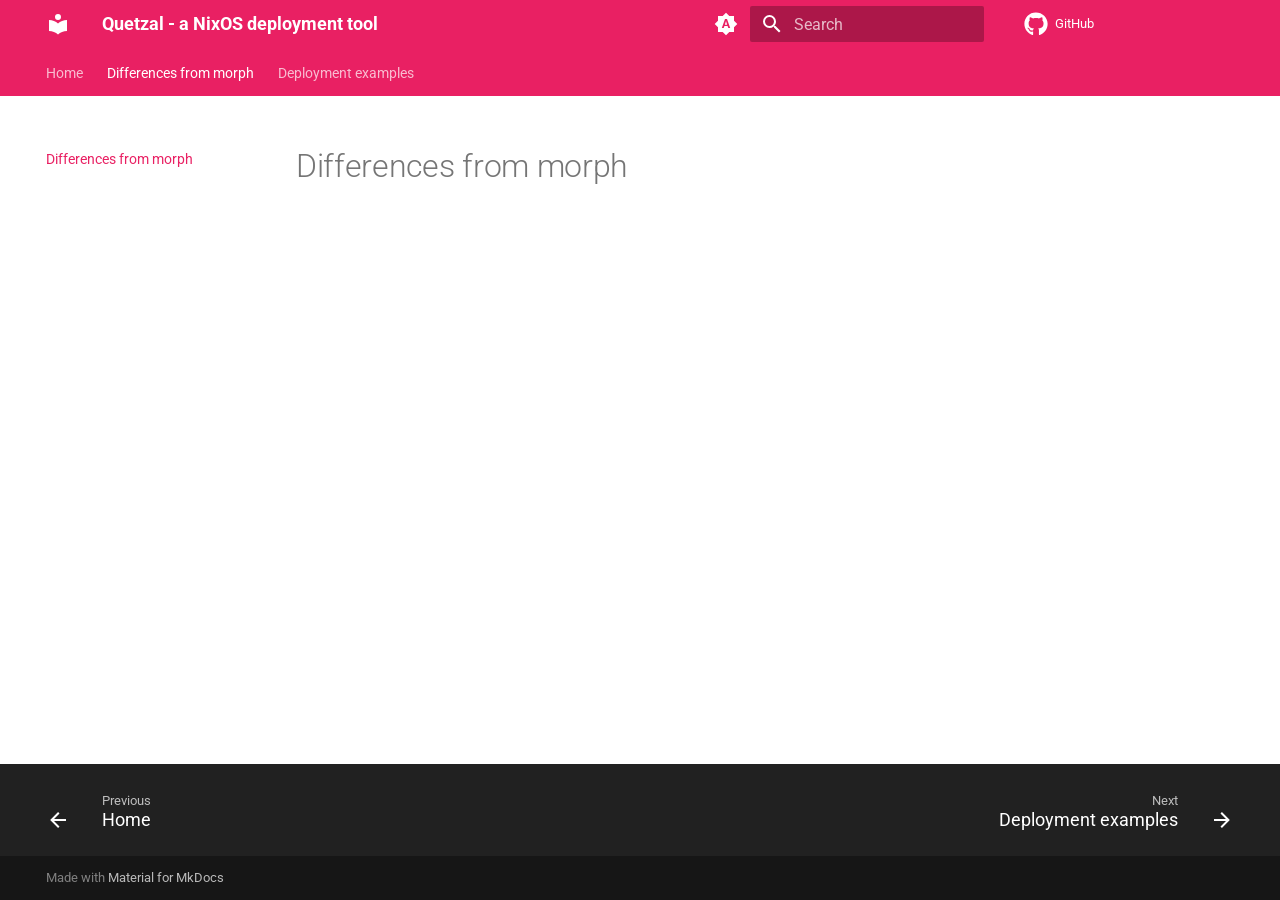
==== commit 75ef38f9: "Deployed 47aa7a3 with MkDocs version: 1.6.1" ====
--- a/differences-from-morph/index.html
+++ b/differences-from-morph/index.html
@@ -230,7 +230,7 @@
   
     
   
-  Quetzal
+  Home
 
       </a>
     </li>
@@ -331,7 +331,7 @@
         
   
   <span class="md-ellipsis">
-    Quetzal
+    Home
   </span>
   
 
@@ -438,7 +438,7 @@
       <nav class="md-footer__inner md-grid" aria-label="Footer" >
         
           
-          <a href=".." class="md-footer__link md-footer__link--prev" aria-label="Previous: Quetzal">
+          <a href=".." class="md-footer__link md-footer__link--prev" aria-label="Previous: Home">
             <div class="md-footer__button md-icon">
               
               <svg xmlns="http://www.w3.org/2000/svg" viewBox="0 0 24 24"><path d="M20 11v2H8l5.5 5.5-1.42 1.42L4.16 12l7.92-7.92L13.5 5.5 8 11z"/></svg>
@@ -448,7 +448,7 @@
                 Previous
               </span>
               <div class="md-ellipsis">
-                Quetzal
+                Home
               </div>
             </div>
           </a>
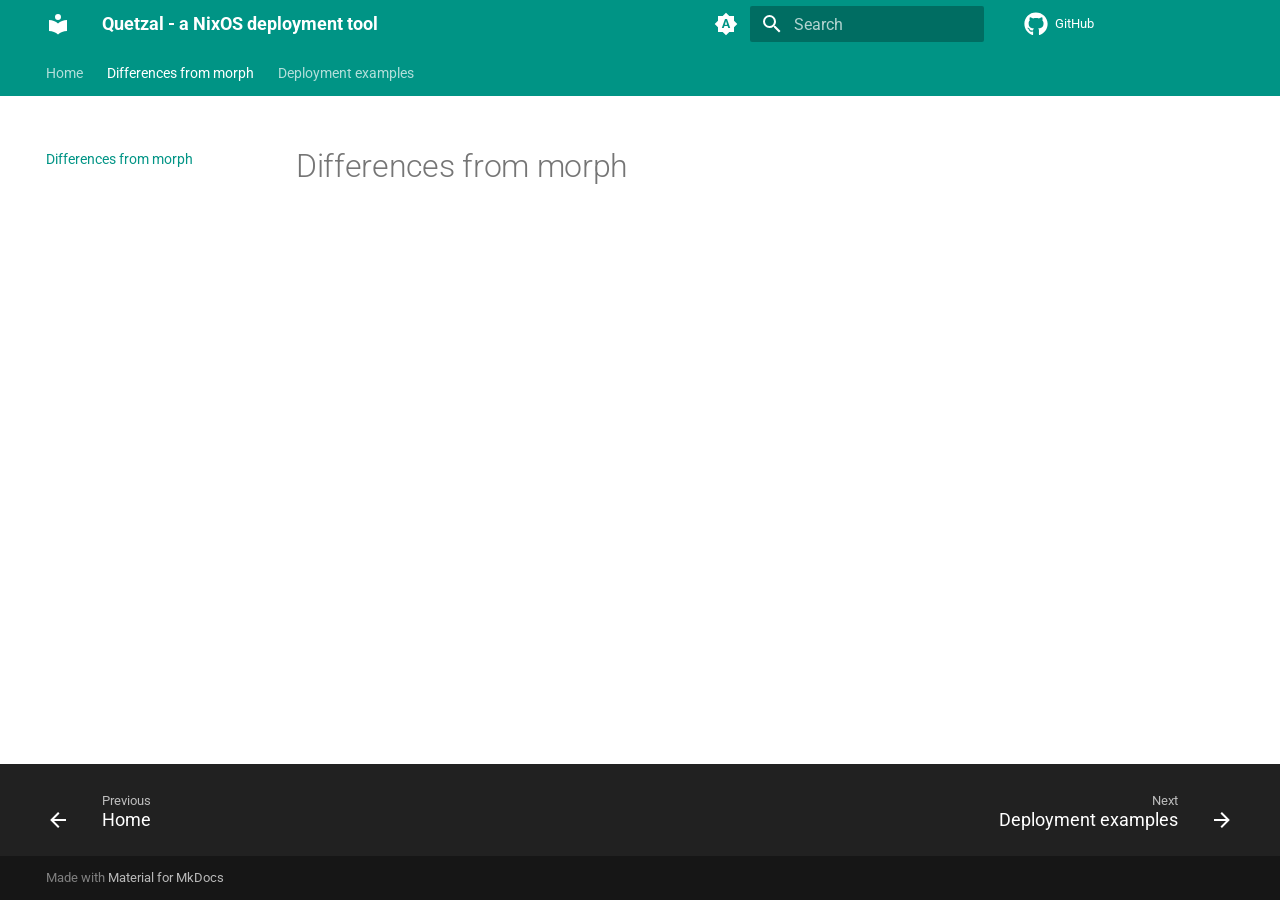
==== commit 26c38b49: "Deployed 47aa7a3 with MkDocs version: 1.6.1" ====
--- a/differences-from-morph/index.html
+++ b/differences-from-morph/index.html
@@ -131,7 +131,7 @@
     
     
     
-    <input class="md-option" data-md-color-media="(prefers-color-scheme: light)" data-md-color-scheme="default" data-md-color-primary="pink" data-md-color-accent="blue"  aria-label="switch to dark mode"  type="radio" name="__palette" id="__palette_1">
+    <input class="md-option" data-md-color-media="(prefers-color-scheme: light)" data-md-color-scheme="default" data-md-color-primary="teal" data-md-color-accent="amber"  aria-label="switch to dark mode"  type="radio" name="__palette" id="__palette_1">
     
       <label class="md-header__button md-icon" title="switch to dark mode" for="__palette_2" hidden>
         <svg xmlns="http://www.w3.org/2000/svg" viewBox="0 0 24 24"><path d="m17.75 4.09-2.53 1.94.91 3.06-2.63-1.81-2.63 1.81.91-3.06-2.53-1.94L12.44 4l1.06-3 1.06 3zm3.5 6.91-1.64 1.25.59 1.98-1.7-1.17-1.7 1.17.59-1.98L15.75 11l2.06-.05L18.5 9l.69 1.95zm-2.28 4.95c.83-.08 1.72 1.1 1.19 1.85-.32.45-.66.87-1.08 1.27C15.17 23 8.84 23 4.94 19.07c-3.91-3.9-3.91-10.24 0-14.14.4-.4.82-.76 1.27-1.08.75-.53 1.93.36 1.85 1.19-.27 2.86.69 5.83 2.89 8.02a9.96 9.96 0 0 0 8.02 2.89m-1.64 2.02a12.08 12.08 0 0 1-7.8-3.47c-2.17-2.19-3.33-5-3.49-7.82-2.81 3.14-2.7 7.96.31 10.98 3.02 3.01 7.84 3.12 10.98.31"/></svg>
@@ -141,7 +141,7 @@
     
     
     
-    <input class="md-option" data-md-color-media="(prefers-color-scheme: dark)" data-md-color-scheme="slate" data-md-color-primary="blue" data-md-color-accent="pink"  aria-label="switch to system preference"  type="radio" name="__palette" id="__palette_2">
+    <input class="md-option" data-md-color-media="(prefers-color-scheme: dark)" data-md-color-scheme="slate" data-md-color-primary="teal" data-md-color-accent="amber"  aria-label="switch to system preference"  type="radio" name="__palette" id="__palette_2">
     
       <label class="md-header__button md-icon" title="switch to system preference" for="__palette_0" hidden>
         <svg xmlns="http://www.w3.org/2000/svg" viewBox="0 0 24 24"><path d="M12 7a5 5 0 0 1 5 5 5 5 0 0 1-5 5 5 5 0 0 1-5-5 5 5 0 0 1 5-5m0 2a3 3 0 0 0-3 3 3 3 0 0 0 3 3 3 3 0 0 0 3-3 3 3 0 0 0-3-3m0-7 2.39 3.42C13.65 5.15 12.84 5 12 5s-1.65.15-2.39.42zM3.34 7l4.16-.35A7.2 7.2 0 0 0 5.94 8.5c-.44.74-.69 1.5-.83 2.29zm.02 10 1.76-3.77a7.131 7.131 0 0 0 2.38 4.14zM20.65 7l-1.77 3.79a7.02 7.02 0 0 0-2.38-4.15zm-.01 10-4.14.36c.59-.51 1.12-1.14 1.54-1.86.42-.73.69-1.5.83-2.29zM12 22l-2.41-3.44c.74.27 1.55.44 2.41.44.82 0 1.63-.17 2.37-.44z"/></svg>
